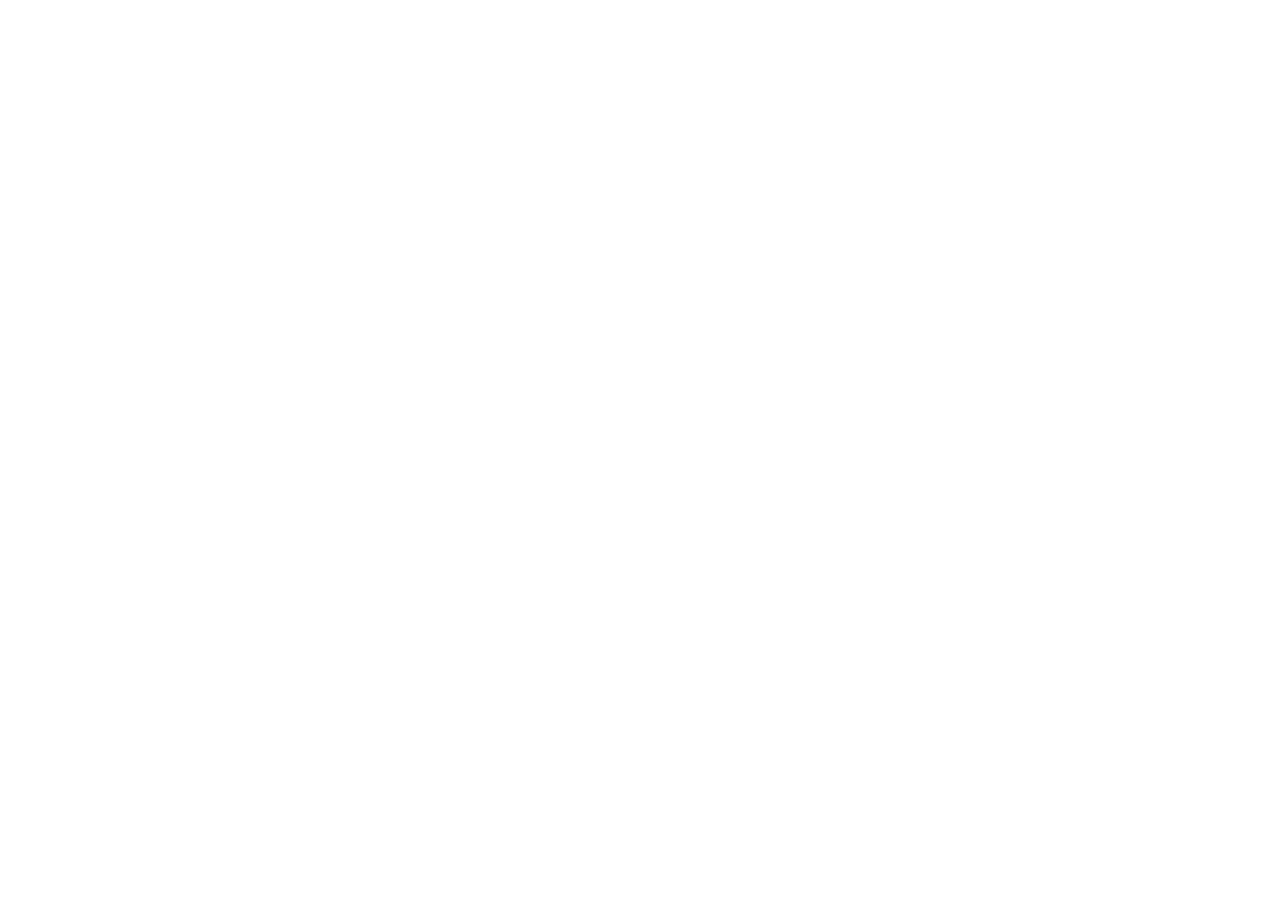
==== www/index.html @ a40c52a2 "Daily Commit" ====
<!DOCTYPE html>
<html>

<head>
    <meta charset="utf-8">
    <meta name="viewport" content="initial-scale=1, maximum-scale=1, user-scalable=no, width=device-width">
    <title></title>


    <!-- compiled css output -->
    <link href="css/ionic.app.css" rel="stylesheet">

    <!-- ionic/angularjs js -->
    <script src="lib/jquery/dist/jquery.min.js"></script>
    <script src="lib/ionic/js/ionic.bundle.js"></script>
    <script src="lib/underscore/underscore-min.js"></script>
    <script src="lib/sprintf/dist/sprintf.min.js"></script>

    <!-- cordova script (this will be a 404 during development) -->
    <script src="lib/ngCordova/dist/ng-cordova.min.js"></script>
    <script src="cordova.js"></script>

    <!-- your app's js -->
    <script src="js/app.js"></script>
    <script src="js/controller/controller.js"></script>
    <script src="js/controller/ControllerBase.js"></script>
    <script src="js/controller/AppCtrl.js"></script>
    <script src="js/controller/content/AboutUsCtrl.js"></script>
    <script src="js/controller/content/CalculatorLoanCtrl.js"></script>
    <script src="js/controller/content/ConstructionProjectsCtrl.js"></script>
    <script src="js/controller/content/EventsCtrl.js"></script>
    <script src="js/controller/content/ProfileCtrl.js"></script>
    <script src="js/controller/content/PurchasedPropertiesCtrl.js"></script>
    <script src="js/controller/content/VouchersCtrl.js"></script>
    <script src="js/controller/content/WhatsNewCtrl.js"></script>
    <script src="js/config/config.js"></script>
    <script src="js/config/route.js"></script>
    <script src="js/service/service.js"></script>
    <script src="js/service/u.js"></script>
    <script src="js/service/api.js"></script>
    <script src="js/service/apiPrivateAppStore.js"></script>
    <script src="js/service/localStorage.js"></script>
    <script src="js/service/popup.js"></script>
    <script src="js/value.js"></script>
</head>

<body ng-app="app">
    <ion-nav-view></ion-nav-view>
</body>

</html>
---- www/css/ionic.app.css ----
@charset "UTF-8";
/*
To customize the look and feel of Ionic, you can override the variables
in ionic's _variables.scss file.

For example, you might change some of the default colors:

$light:                           #fff !default;
$stable:                          #f8f8f8 !default;
$positive:                        #387ef5 !default;
$calm:                            #11c1f3 !default;
$balanced:                        #33cd5f !default;
$energized:                       #ffc900 !default;
$assertive:                       #ef473a !default;
$royal:                           #886aea !default;
$dark:                            #444 !default;
*/
/*!
  Ionicons, v2.0.1
  Created by Ben Sperry for the Ionic Framework, http://ionicons.com/
  https://twitter.com/benjsperry  https://twitter.com/ionicframework
  MIT License: https://github.com/driftyco/ionicons

  Android-style icons originally built by Google’s
  Material Design Icons: https://github.com/google/material-design-icons
  used under CC BY http://creativecommons.org/licenses/by/4.0/
  Modified icons to fit ionicon’s grid from original.
*/
@font-face {
  font-family: "Ionicons";
  src: url("../lib/ionic/fonts/ionicons.eot?v=2.0.1");
  src: url("../lib/ionic/fonts/ionicons.eot?v=2.0.1#iefix") format("embedded-opentype"), url("../lib/ionic/fonts/ionicons.ttf?v=2.0.1") format("truetype"), url("../lib/ionic/fonts/ionicons.woff?v=2.0.1") format("woff"), url("../lib/ionic/fonts/ionicons.woff") format("woff"), url("../lib/ionic/fonts/ionicons.svg?v=2.0.1#Ionicons") format("svg");
  font-weight: normal;
  font-style: normal; }

.ion, .ionicons,
.ion-alert:before,
.ion-alert-circled:before,
.ion-android-add:before,
.ion-android-add-circle:before,
.ion-android-alarm-clock:before,
.ion-android-alert:before,
.ion-android-apps:before,
.ion-android-archive:before,
.ion-android-arrow-back:before,
.ion-android-arrow-down:before,
.ion-android-arrow-dropdown:before,
.ion-android-arrow-dropdown-circle:before,
.ion-android-arrow-dropleft:before,
.ion-android-arrow-dropleft-circle:before,
.ion-android-arrow-dropright:before,
.ion-android-arrow-dropright-circle:before,
.ion-android-arrow-dropup:before,
.ion-android-arrow-dropup-circle:before,
.ion-android-arrow-forward:before,
.ion-android-arrow-up:before,
.ion-android-attach:before,
.ion-android-bar:before,
.ion-android-bicycle:before,
.ion-android-boat:before,
.ion-android-bookmark:before,
.ion-android-bulb:before,
.ion-android-bus:before,
.ion-android-calendar:before,
.ion-android-call:before,
.ion-android-camera:before,
.ion-android-cancel:before,
.ion-android-car:before,
.ion-android-cart:before,
.ion-android-chat:before,
.ion-android-checkbox:before,
.ion-android-checkbox-blank:before,
.ion-android-checkbox-outline:before,
.ion-android-checkbox-outline-blank:before,
.ion-android-checkmark-circle:before,
.ion-android-clipboard:before,
.ion-android-close:before,
.ion-android-cloud:before,
.ion-android-cloud-circle:before,
.ion-android-cloud-done:before,
.ion-android-cloud-outline:before,
.ion-android-color-palette:before,
.ion-android-compass:before,
.ion-android-contact:before,
.ion-android-contacts:before,
.ion-android-contract:before,
.ion-android-create:before,
.ion-android-delete:before,
.ion-android-desktop:before,
.ion-android-document:before,
.ion-android-done:before,
.ion-android-done-all:before,
.ion-android-download:before,
.ion-android-drafts:before,
.ion-android-exit:before,
.ion-android-expand:before,
.ion-android-favorite:before,
.ion-android-favorite-outline:before,
.ion-android-film:before,
.ion-android-folder:before,
.ion-android-folder-open:before,
.ion-android-funnel:before,
.ion-android-globe:before,
.ion-android-hand:before,
.ion-android-hangout:before,
.ion-android-happy:before,
.ion-android-home:before,
.ion-android-image:before,
.ion-android-laptop:before,
.ion-android-list:before,
.ion-android-locate:before,
.ion-android-lock:before,
.ion-android-mail:before,
.ion-android-map:before,
.ion-android-menu:before,
.ion-android-microphone:before,
.ion-android-microphone-off:before,
.ion-android-more-horizontal:before,
.ion-android-more-vertical:before,
.ion-android-navigate:before,
.ion-android-notifications:before,
.ion-android-notifications-none:before,
.ion-android-notifications-off:before,
.ion-android-open:before,
.ion-android-options:before,
.ion-android-people:before,
.ion-android-person:before,
.ion-android-person-add:before,
.ion-android-phone-landscape:before,
.ion-android-phone-portrait:before,
.ion-android-pin:before,
.ion-android-plane:before,
.ion-android-playstore:before,
.ion-android-print:before,
.ion-android-radio-button-off:before,
.ion-android-radio-button-on:before,
.ion-android-refresh:before,
.ion-android-remove:before,
.ion-android-remove-circle:before,
.ion-android-restaurant:before,
.ion-android-sad:before,
.ion-android-search:before,
.ion-android-send:before,
.ion-android-settings:before,
.ion-android-share:before,
.ion-android-share-alt:before,
.ion-android-star:before,
.ion-android-star-half:before,
.ion-android-star-outline:before,
.ion-android-stopwatch:before,
.ion-android-subway:before,
.ion-android-sunny:before,
.ion-android-sync:before,
.ion-android-textsms:before,
.ion-android-time:before,
.ion-android-train:before,
.ion-android-unlock:before,
.ion-android-upload:before,
.ion-android-volume-down:before,
.ion-android-volume-mute:before,
.ion-android-volume-off:before,
.ion-android-volume-up:before,
.ion-android-walk:before,
.ion-android-warning:before,
.ion-android-watch:before,
.ion-android-wifi:before,
.ion-aperture:before,
.ion-archive:before,
.ion-arrow-down-a:before,
.ion-arrow-down-b:before,
.ion-arrow-down-c:before,
.ion-arrow-expand:before,
.ion-arrow-graph-down-left:before,
.ion-arrow-graph-down-right:before,
.ion-arrow-graph-up-left:before,
.ion-arrow-graph-up-right:before,
.ion-arrow-left-a:before,
.ion-arrow-left-b:before,
.ion-arrow-left-c:before,
.ion-arrow-move:before,
.ion-arrow-resize:before,
.ion-arrow-return-left:before,
.ion-arrow-return-right:before,
.ion-arrow-right-a:before,
.ion-arrow-right-b:before,
.ion-arrow-right-c:before,
.ion-arrow-shrink:before,
.ion-arrow-swap:before,
.ion-arrow-up-a:before,
.ion-arrow-up-b:before,
.ion-arrow-up-c:before,
.ion-asterisk:before,
.ion-at:before,
.ion-backspace:before,
.ion-backspace-outline:before,
.ion-bag:before,
.ion-battery-charging:before,
.ion-battery-empty:before,
.ion-battery-full:before,
.ion-battery-half:before,
.ion-battery-low:before,
.ion-beaker:before,
.ion-beer:before,
.ion-bluetooth:before,
.ion-bonfire:before,
.ion-bookmark:before,
.ion-bowtie:before,
.ion-briefcase:before,
.ion-bug:before,
.ion-calculator:before,
.ion-calendar:before,
.ion-camera:before,
.ion-card:before,
.ion-cash:before,
.ion-chatbox:before,
.ion-chatbox-working:before,
.ion-chatboxes:before,
.ion-chatbubble:before,
.ion-chatbubble-working:before,
.ion-chatbubbles:before,
.ion-checkmark:before,
.ion-checkmark-circled:before,
.ion-checkmark-round:before,
.ion-chevron-down:before,
.ion-chevron-left:before,
.ion-chevron-right:before,
.ion-chevron-up:before,
.ion-clipboard:before,
.ion-clock:before,
.ion-close:before,
.ion-close-circled:before,
.ion-close-round:before,
.ion-closed-captioning:before,
.ion-cloud:before,
.ion-code:before,
.ion-code-download:before,
.ion-code-working:before,
.ion-coffee:before,
.ion-compass:before,
.ion-compose:before,
.ion-connection-bars:before,
.ion-contrast:before,
.ion-crop:before,
.ion-cube:before,
.ion-disc:before,
.ion-document:before,
.ion-document-text:before,
.ion-drag:before,
.ion-earth:before,
.ion-easel:before,
.ion-edit:before,
.ion-egg:before,
.ion-eject:before,
.ion-email:before,
.ion-email-unread:before,
.ion-erlenmeyer-flask:before,
.ion-erlenmeyer-flask-bubbles:before,
.ion-eye:before,
.ion-eye-disabled:before,
.ion-female:before,
.ion-filing:before,
.ion-film-marker:before,
.ion-fireball:before,
.ion-flag:before,
.ion-flame:before,
.ion-flash:before,
.ion-flash-off:before,
.ion-folder:before,
.ion-fork:before,
.ion-fork-repo:before,
.ion-forward:before,
.ion-funnel:before,
.ion-gear-a:before,
.ion-gear-b:before,
.ion-grid:before,
.ion-hammer:before,
.ion-happy:before,
.ion-happy-outline:before,
.ion-headphone:before,
.ion-heart:before,
.ion-heart-broken:before,
.ion-help:before,
.ion-help-buoy:before,
.ion-help-circled:before,
.ion-home:before,
.ion-icecream:before,
.ion-image:before,
.ion-images:before,
.ion-information:before,
.ion-information-circled:before,
.ion-ionic:before,
.ion-ios-alarm:before,
.ion-ios-alarm-outline:before,
.ion-ios-albums:before,
.ion-ios-albums-outline:before,
.ion-ios-americanfootball:before,
.ion-ios-americanfootball-outline:before,
.ion-ios-analytics:before,
.ion-ios-analytics-outline:before,
.ion-ios-arrow-back:before,
.ion-ios-arrow-down:before,
.ion-ios-arrow-forward:before,
.ion-ios-arrow-left:before,
.ion-ios-arrow-right:before,
.ion-ios-arrow-thin-down:before,
.ion-ios-arrow-thin-left:before,
.ion-ios-arrow-thin-right:before,
.ion-ios-arrow-thin-up:before,
.ion-ios-arrow-up:before,
.ion-ios-at:before,
.ion-ios-at-outline:before,
.ion-ios-barcode:before,
.ion-ios-barcode-outline:before,
.ion-ios-baseball:before,
.ion-ios-baseball-outline:before,
.ion-ios-basketball:before,
.ion-ios-basketball-outline:before,
.ion-ios-bell:before,
.ion-ios-bell-outline:before,
.ion-ios-body:before,
.ion-ios-body-outline:before,
.ion-ios-bolt:before,
.ion-ios-bolt-outline:before,
.ion-ios-book:before,
.ion-ios-book-outline:before,
.ion-ios-bookmarks:before,
.ion-ios-bookmarks-outline:before,
.ion-ios-box:before,
.ion-ios-box-outline:before,
.ion-ios-briefcase:before,
.ion-ios-briefcase-outline:before,
.ion-ios-browsers:before,
.ion-ios-browsers-outline:before,
.ion-ios-calculator:before,
.ion-ios-calculator-outline:before,
.ion-ios-calendar:before,
.ion-ios-calendar-outline:before,
.ion-ios-camera:before,
.ion-ios-camera-outline:before,
.ion-ios-cart:before,
.ion-ios-cart-outline:before,
.ion-ios-chatboxes:before,
.ion-ios-chatboxes-outline:before,
.ion-ios-chatbubble:before,
.ion-ios-chatbubble-outline:before,
.ion-ios-checkmark:before,
.ion-ios-checkmark-empty:before,
.ion-ios-checkmark-outline:before,
.ion-ios-circle-filled:before,
.ion-ios-circle-outline:before,
.ion-ios-clock:before,
.ion-ios-clock-outline:before,
.ion-ios-close:before,
.ion-ios-close-empty:before,
.ion-ios-close-outline:before,
.ion-ios-cloud:before,
.ion-ios-cloud-download:before,
.ion-ios-cloud-download-outline:before,
.ion-ios-cloud-outline:before,
.ion-ios-cloud-upload:before,
.ion-ios-cloud-upload-outline:before,
.ion-ios-cloudy:before,
.ion-ios-cloudy-night:before,
.ion-ios-cloudy-night-outline:before,
.ion-ios-cloudy-outline:before,
.ion-ios-cog:before,
.ion-ios-cog-outline:before,
.ion-ios-color-filter:before,
.ion-ios-color-filter-outline:before,
.ion-ios-color-wand:before,
.ion-ios-color-wand-outline:before,
.ion-ios-compose:before,
.ion-ios-compose-outline:before,
.ion-ios-contact:before,
.ion-ios-contact-outline:before,
.ion-ios-copy:before,
.ion-ios-copy-outline:before,
.ion-ios-crop:before,
.ion-ios-crop-strong:before,
.ion-ios-download:before,
.ion-ios-download-outline:before,
.ion-ios-drag:before,
.ion-ios-email:before,
.ion-ios-email-outline:before,
.ion-ios-eye:before,
.ion-ios-eye-outline:before,
.ion-ios-fastforward:before,
.ion-ios-fastforward-outline:before,
.ion-ios-filing:before,
.ion-ios-filing-outline:before,
.ion-ios-film:before,
.ion-ios-film-outline:before,
.ion-ios-flag:before,
.ion-ios-flag-outline:before,
.ion-ios-flame:before,
.ion-ios-flame-outline:before,
.ion-ios-flask:before,
.ion-ios-flask-outline:before,
.ion-ios-flower:before,
.ion-ios-flower-outline:before,
.ion-ios-folder:before,
.ion-ios-folder-outline:before,
.ion-ios-football:before,
.ion-ios-football-outline:before,
.ion-ios-game-controller-a:before,
.ion-ios-game-controller-a-outline:before,
.ion-ios-game-controller-b:before,
.ion-ios-game-controller-b-outline:before,
.ion-ios-gear:before,
.ion-ios-gear-outline:before,
.ion-ios-glasses:before,
.ion-ios-glasses-outline:before,
.ion-ios-grid-view:before,
.ion-ios-grid-view-outline:before,
.ion-ios-heart:before,
.ion-ios-heart-outline:before,
.ion-ios-help:before,
.ion-ios-help-empty:before,
.ion-ios-help-outline:before,
.ion-ios-home:before,
.ion-ios-home-outline:before,
.ion-ios-infinite:before,
.ion-ios-infinite-outline:before,
.ion-ios-information:before,
.ion-ios-information-empty:before,
.ion-ios-information-outline:before,
.ion-ios-ionic-outline:before,
.ion-ios-keypad:before,
.ion-ios-keypad-outline:before,
.ion-ios-lightbulb:before,
.ion-ios-lightbulb-outline:before,
.ion-ios-list:before,
.ion-ios-list-outline:before,
.ion-ios-location:before,
.ion-ios-location-outline:before,
.ion-ios-locked:before,
.ion-ios-locked-outline:before,
.ion-ios-loop:before,
.ion-ios-loop-strong:before,
.ion-ios-medical:before,
.ion-ios-medical-outline:before,
.ion-ios-medkit:before,
.ion-ios-medkit-outline:before,
.ion-ios-mic:before,
.ion-ios-mic-off:before,
.ion-ios-mic-outline:before,
.ion-ios-minus:before,
.ion-ios-minus-empty:before,
.ion-ios-minus-outline:before,
.ion-ios-monitor:before,
.ion-ios-monitor-outline:before,
.ion-ios-moon:before,
.ion-ios-moon-outline:before,
.ion-ios-more:before,
.ion-ios-more-outline:before,
.ion-ios-musical-note:before,
.ion-ios-musical-notes:before,
.ion-ios-navigate:before,
.ion-ios-navigate-outline:before,
.ion-ios-nutrition:before,
.ion-ios-nutrition-outline:before,
.ion-ios-paper:before,
.ion-ios-paper-outline:before,
.ion-ios-paperplane:before,
.ion-ios-paperplane-outline:before,
.ion-ios-partlysunny:before,
.ion-ios-partlysunny-outline:before,
.ion-ios-pause:before,
.ion-ios-pause-outline:before,
.ion-ios-paw:before,
.ion-ios-paw-outline:before,
.ion-ios-people:before,
.ion-ios-people-outline:before,
.ion-ios-person:before,
.ion-ios-person-outline:before,
.ion-ios-personadd:before,
.ion-ios-personadd-outline:before,
.ion-ios-photos:before,
.ion-ios-photos-outline:before,
.ion-ios-pie:before,
.ion-ios-pie-outline:before,
.ion-ios-pint:before,
.ion-ios-pint-outline:before,
.ion-ios-play:before,
.ion-ios-play-outline:before,
.ion-ios-plus:before,
.ion-ios-plus-empty:before,
.ion-ios-plus-outline:before,
.ion-ios-pricetag:before,
.ion-ios-pricetag-outline:before,
.ion-ios-pricetags:before,
.ion-ios-pricetags-outline:before,
.ion-ios-printer:before,
.ion-ios-printer-outline:before,
.ion-ios-pulse:before,
.ion-ios-pulse-strong:before,
.ion-ios-rainy:before,
.ion-ios-rainy-outline:before,
.ion-ios-recording:before,
.ion-ios-recording-outline:before,
.ion-ios-redo:before,
.ion-ios-redo-outline:before,
.ion-ios-refresh:before,
.ion-ios-refresh-empty:before,
.ion-ios-refresh-outline:before,
.ion-ios-reload:before,
.ion-ios-reverse-camera:before,
.ion-ios-reverse-camera-outline:before,
.ion-ios-rewind:before,
.ion-ios-rewind-outline:before,
.ion-ios-rose:before,
.ion-ios-rose-outline:before,
.ion-ios-search:before,
.ion-ios-search-strong:before,
.ion-ios-settings:before,
.ion-ios-settings-strong:before,
.ion-ios-shuffle:before,
.ion-ios-shuffle-strong:before,
.ion-ios-skipbackward:before,
.ion-ios-skipbackward-outline:before,
.ion-ios-skipforward:before,
.ion-ios-skipforward-outline:before,
.ion-ios-snowy:before,
.ion-ios-speedometer:before,
.ion-ios-speedometer-outline:before,
.ion-ios-star:before,
.ion-ios-star-half:before,
.ion-ios-star-outline:before,
.ion-ios-stopwatch:before,
.ion-ios-stopwatch-outline:before,
.ion-ios-sunny:before,
.ion-ios-sunny-outline:before,
.ion-ios-telephone:before,
.ion-ios-telephone-outline:before,
.ion-ios-tennisball:before,
.ion-ios-tennisball-outline:before,
.ion-ios-thunderstorm:before,
.ion-ios-thunderstorm-outline:before,
.ion-ios-time:before,
.ion-ios-time-outline:before,
.ion-ios-timer:before,
.ion-ios-timer-outline:before,
.ion-ios-toggle:before,
.ion-ios-toggle-outline:before,
.ion-ios-trash:before,
.ion-ios-trash-outline:before,
.ion-ios-undo:before,
.ion-ios-undo-outline:before,
.ion-ios-unlocked:before,
.ion-ios-unlocked-outline:before,
.ion-ios-upload:before,
.ion-ios-upload-outline:before,
.ion-ios-videocam:before,
.ion-ios-videocam-outline:before,
.ion-ios-volume-high:before,
.ion-ios-volume-low:before,
.ion-ios-wineglass:before,
.ion-ios-wineglass-outline:before,
.ion-ios-world:before,
.ion-ios-world-outline:before,
.ion-ipad:before,
.ion-iphone:before,
.ion-ipod:before,
.ion-jet:before,
.ion-key:before,
.ion-knife:before,
.ion-laptop:before,
.ion-leaf:before,
.ion-levels:before,
.ion-lightbulb:before,
.ion-link:before,
.ion-load-a:before,
.ion-load-b:before,
.ion-load-c:before,
.ion-load-d:before,
.ion-location:before,
.ion-lock-combination:before,
.ion-locked:before,
.ion-log-in:before,
.ion-log-out:before,
.ion-loop:before,
.ion-magnet:before,
.ion-male:before,
.ion-man:before,
.ion-map:before,
.ion-medkit:before,
.ion-merge:before,
.ion-mic-a:before,
.ion-mic-b:before,
.ion-mic-c:before,
.ion-minus:before,
.ion-minus-circled:before,
.ion-minus-round:before,
.ion-model-s:before,
.ion-monitor:before,
.ion-more:before,
.ion-mouse:before,
.ion-music-note:before,
.ion-navicon:before,
.ion-navicon-round:before,
.ion-navigate:before,
.ion-network:before,
.ion-no-smoking:before,
.ion-nuclear:before,
.ion-outlet:before,
.ion-paintbrush:before,
.ion-paintbucket:before,
.ion-paper-airplane:before,
.ion-paperclip:before,
.ion-pause:before,
.ion-person:before,
.ion-person-add:before,
.ion-person-stalker:before,
.ion-pie-graph:before,
.ion-pin:before,
.ion-pinpoint:before,
.ion-pizza:before,
.ion-plane:before,
.ion-planet:before,
.ion-play:before,
.ion-playstation:before,
.ion-plus:before,
.ion-plus-circled:before,
.ion-plus-round:before,
.ion-podium:before,
.ion-pound:before,
.ion-power:before,
.ion-pricetag:before,
.ion-pricetags:before,
.ion-printer:before,
.ion-pull-request:before,
.ion-qr-scanner:before,
.ion-quote:before,
.ion-radio-waves:before,
.ion-record:before,
.ion-refresh:before,
.ion-reply:before,
.ion-reply-all:before,
.ion-ribbon-a:before,
.ion-ribbon-b:before,
.ion-sad:before,
.ion-sad-outline:before,
.ion-scissors:before,
.ion-search:before,
.ion-settings:before,
.ion-share:before,
.ion-shuffle:before,
.ion-skip-backward:before,
.ion-skip-forward:before,
.ion-social-android:before,
.ion-social-android-outline:before,
.ion-social-angular:before,
.ion-social-angular-outline:before,
.ion-social-apple:before,
.ion-social-apple-outline:before,
.ion-social-bitcoin:before,
.ion-social-bitcoin-outline:before,
.ion-social-buffer:before,
.ion-social-buffer-outline:before,
.ion-social-chrome:before,
.ion-social-chrome-outline:before,
.ion-social-codepen:before,
.ion-social-codepen-outline:before,
.ion-social-css3:before,
.ion-social-css3-outline:before,
.ion-social-designernews:before,
.ion-social-designernews-outline:before,
.ion-social-dribbble:before,
.ion-social-dribbble-outline:before,
.ion-social-dropbox:before,
.ion-social-dropbox-outline:before,
.ion-social-euro:before,
.ion-social-euro-outline:before,
.ion-social-facebook:before,
.ion-social-facebook-outline:before,
.ion-social-foursquare:before,
.ion-social-foursquare-outline:before,
.ion-social-freebsd-devil:before,
.ion-social-github:before,
.ion-social-github-outline:before,
.ion-social-google:before,
.ion-social-google-outline:before,
.ion-social-googleplus:before,
.ion-social-googleplus-outline:before,
.ion-social-hackernews:before,
.ion-social-hackernews-outline:before,
.ion-social-html5:before,
.ion-social-html5-outline:before,
.ion-social-instagram:before,
.ion-social-instagram-outline:before,
.ion-social-javascript:before,
.ion-social-javascript-outline:before,
.ion-social-linkedin:before,
.ion-social-linkedin-outline:before,
.ion-social-markdown:before,
.ion-social-nodejs:before,
.ion-social-octocat:before,
.ion-social-pinterest:before,
.ion-social-pinterest-outline:before,
.ion-social-python:before,
.ion-social-reddit:before,
.ion-social-reddit-outline:before,
.ion-social-rss:before,
.ion-social-rss-outline:before,
.ion-social-sass:before,
.ion-social-skype:before,
.ion-social-skype-outline:before,
.ion-social-snapchat:before,
.ion-social-snapchat-outline:before,
.ion-social-tumblr:before,
.ion-social-tumblr-outline:before,
.ion-social-tux:before,
.ion-social-twitch:before,
.ion-social-twitch-outline:before,
.ion-social-twitter:before,
.ion-social-twitter-outline:before,
.ion-social-usd:before,
.ion-social-usd-outline:before,
.ion-social-vimeo:before,
.ion-social-vimeo-outline:before,
.ion-social-whatsapp:before,
.ion-social-whatsapp-outline:before,
.ion-social-windows:before,
.ion-social-windows-outline:before,
.ion-social-wordpress:before,
.ion-social-wordpress-outline:before,
.ion-social-yahoo:before,
.ion-social-yahoo-outline:before,
.ion-social-yen:before,
.ion-social-yen-outline:before,
.ion-social-youtube:before,
.ion-social-youtube-outline:before,
.ion-soup-can:before,
.ion-soup-can-outline:before,
.ion-speakerphone:before,
.ion-speedometer:before,
.ion-spoon:before,
.ion-star:before,
.ion-stats-bars:before,
.ion-steam:before,
.ion-stop:before,
.ion-thermometer:before,
.ion-thumbsdown:before,
.ion-thumbsup:before,
.ion-toggle:before,
.ion-toggle-filled:before,
.ion-transgender:before,
.ion-trash-a:before,
.ion-trash-b:before,
.ion-trophy:before,
.ion-tshirt:before,
.ion-tshirt-outline:before,
.ion-umbrella:before,
.ion-university:before,
.ion-unlocked:before,
.ion-upload:before,
.ion-usb:before,
.ion-videocamera:before,
.ion-volume-high:before,
.ion-volume-low:before,
.ion-volume-medium:before,
.ion-volume-mute:before,
.ion-wand:before,
.ion-waterdrop:before,
.ion-wifi:before,
.ion-wineglass:before,
.ion-woman:before,
.ion-wrench:before,
.ion-xbox:before {
  display: inline-block;
  font-family: "Ionicons";
  speak: none;
  font-style: normal;
  font-weight: normal;
  font-variant: normal;
  text-transform: none;
  text-rendering: auto;
  line-height: 1;
  -webkit-font-smoothing: antialiased;
  -moz-osx-font-smoothing: grayscale; }

.ion-alert:before {
  content: ""; }

.ion-alert-circled:before {
  content: ""; }

.ion-android-add:before {
  content: ""; }

.ion-android-add-circle:before {
  content: ""; }

.ion-android-alarm-clock:before {
  content: ""; }

.ion-android-alert:before {
  content: ""; }

.ion-android-apps:before {
  content: ""; }

.ion-android-archive:before {
  content: ""; }

.ion-android-arrow-back:before {
  content: ""; }

.ion-android-arrow-down:before {
  content: ""; }

.ion-android-arrow-dropdown:before {
  content: ""; }

.ion-android-arrow-dropdown-circle:before {
  content: ""; }

.ion-android-arrow-dropleft:before {
  content: ""; }

.ion-android-arrow-dropleft-circle:before {
  content: ""; }

.ion-android-arrow-dropright:before {
  content: ""; }

.ion-android-arrow-dropright-circle:before {
  content: ""; }

.ion-android-arrow-dropup:before {
  content: ""; }

.ion-android-arrow-dropup-circle:before {
  content: ""; }

.ion-android-arrow-forward:before {
  content: ""; }

.ion-android-arrow-up:before {
  content: ""; }

.ion-android-attach:before {
  content: ""; }

.ion-android-bar:before {
  content: ""; }

.ion-android-bicycle:before {
  content: ""; }

.ion-android-boat:before {
  content: ""; }

.ion-android-bookmark:before {
  content: ""; }

.ion-android-bulb:before {
  content: ""; }

.ion-android-bus:before {
  content: ""; }

.ion-android-calendar:before {
  content: ""; }

.ion-android-call:before {
  content: ""; }

.ion-android-camera:before {
  content: ""; }

.ion-android-cancel:before {
  content: ""; }

.ion-android-car:before {
  content: ""; }

.ion-android-cart:before {
  content: ""; }

.ion-android-chat:before {
  content: ""; }

.ion-android-checkbox:before {
  content: ""; }

.ion-android-checkbox-blank:before {
  content: ""; }

.ion-android-checkbox-outline:before {
  content: ""; }

.ion-android-checkbox-outline-blank:before {
  content: ""; }

.ion-android-checkmark-circle:before {
  content: ""; }

.ion-android-clipboard:before {
  content: ""; }

.ion-android-close:before {
  content: ""; }

.ion-android-cloud:before {
  content: ""; }

.ion-android-cloud-circle:before {
  content: ""; }

.ion-android-cloud-done:before {
  content: ""; }

.ion-android-cloud-outline:before {
  content: ""; }

.ion-android-color-palette:before {
  content: ""; }

.ion-android-compass:before {
  content: ""; }

.ion-android-contact:before {
  content: ""; }

.ion-android-contacts:before {
  content: ""; }

.ion-android-contract:before {
  content: ""; }

.ion-android-create:before {
  content: ""; }

.ion-android-delete:before {
  content: ""; }

.ion-android-desktop:before {
  content: ""; }

.ion-android-document:before {
  content: ""; }

.ion-android-done:before {
  content: ""; }

.ion-android-done-all:before {
  content: ""; }

.ion-android-download:before {
  content: ""; }

.ion-android-drafts:before {
  content: ""; }

.ion-android-exit:before {
  content: ""; }

.ion-android-expand:before {
  content: ""; }

.ion-android-favorite:before {
  content: ""; }

.ion-android-favorite-outline:before {
  content: ""; }

.ion-android-film:before {
  content: ""; }

.ion-android-folder:before {
  content: ""; }

.ion-android-folder-open:before {
  content: ""; }

.ion-android-funnel:before {
  content: ""; }

.ion-android-globe:before {
  content: ""; }

.ion-android-hand:before {
  content: ""; }

.ion-android-hangout:before {
  content: ""; }

.ion-android-happy:before {
  content: ""; }

.ion-android-home:before {
  content: ""; }

.ion-android-image:before {
  content: ""; }

.ion-android-laptop:before {
  content: ""; }

.ion-android-list:before {
  content: ""; }

.ion-android-locate:before {
  content: ""; }

.ion-android-lock:before {
  content: ""; }

.ion-android-mail:before {
  content: ""; }

.ion-android-map:before {
  content: ""; }

.ion-android-menu:before {
  content: ""; }

.ion-android-microphone:before {
  content: ""; }

.ion-android-microphone-off:before {
  content: ""; }

.ion-android-more-horizontal:before {
  content: ""; }

.ion-android-more-vertical:before {
  content: ""; }

.ion-android-navigate:before {
  content: ""; }

.ion-android-notifications:before {
  content: ""; }

.ion-android-notifications-none:before {
  content: ""; }

.ion-android-notifications-off:before {
  content: ""; }

.ion-android-open:before {
  content: ""; }

.ion-android-options:before {
  content: ""; }

.ion-android-people:before {
  content: ""; }

.ion-android-person:before {
  content: ""; }

.ion-android-person-add:before {
  content: ""; }

.ion-android-phone-landscape:before {
  content: ""; }

.ion-android-phone-portrait:before {
  content: ""; }

.ion-android-pin:before {
  content: ""; }

.ion-android-plane:before {
  content: ""; }

.ion-android-playstore:before {
  content: ""; }

.ion-android-print:before {
  content: ""; }

.ion-android-radio-button-off:before {
  content: ""; }

.ion-android-radio-button-on:before {
  content: ""; }

.ion-android-refresh:before {
  content: ""; }

.ion-android-remove:before {
  content: ""; }

.ion-android-remove-circle:before {
  content: ""; }

.ion-android-restaurant:before {
  content: ""; }

.ion-android-sad:before {
  content: ""; }

.ion-android-search:before {
  content: ""; }

.ion-android-send:before {
  content: ""; }

.ion-android-settings:before {
  content: ""; }

.ion-android-share:before {
  content: ""; }

.ion-android-share-alt:before {
  content: ""; }

.ion-android-star:before {
  content: ""; }

.ion-android-star-half:before {
  content: ""; }

.ion-android-star-outline:before {
  content: ""; }

.ion-android-stopwatch:before {
  content: ""; }

.ion-android-subway:before {
  content: ""; }

.ion-android-sunny:before {
  content: ""; }

.ion-android-sync:before {
  content: ""; }

.ion-android-textsms:before {
  content: ""; }

.ion-android-time:before {
  content: ""; }

.ion-android-train:before {
  content: ""; }

.ion-android-unlock:before {
  content: ""; }

.ion-android-upload:before {
  content: ""; }

.ion-android-volume-down:before {
  content: ""; }

.ion-android-volume-mute:before {
  content: ""; }

.ion-android-volume-off:before {
  content: ""; }

.ion-android-volume-up:before {
  content: ""; }

.ion-android-walk:before {
  content: ""; }

.ion-android-warning:before {
  content: ""; }

.ion-android-watch:before {
  content: ""; }

.ion-android-wifi:before {
  content: ""; }

.ion-aperture:before {
  content: ""; }

.ion-archive:before {
  content: ""; }

.ion-arrow-down-a:before {
  content: ""; }

.ion-arrow-down-b:before {
  content: ""; }

.ion-arrow-down-c:before {
  content: ""; }

.ion-arrow-expand:before {
  content: ""; }

.ion-arrow-graph-down-left:before {
  content: ""; }

.ion-arrow-graph-down-right:before {
  content: ""; }

.ion-arrow-graph-up-left:before {
  content: ""; }

.ion-arrow-graph-up-right:before {
  content: ""; }

.ion-arrow-left-a:before {
  content: ""; }

.ion-arrow-left-b:before {
  content: ""; }

.ion-arrow-left-c:before {
  content: ""; }

.ion-arrow-move:before {
  content: ""; }

.ion-arrow-resize:before {
  content: ""; }

.ion-arrow-return-left:before {
  content: ""; }

.ion-arrow-return-right:before {
  content: ""; }

.ion-arrow-right-a:before {
  content: ""; }

.ion-arrow-right-b:before {
  content: ""; }

.ion-arrow-right-c:before {
  content: ""; }

.ion-arrow-shrink:before {
  content: ""; }

.ion-arrow-swap:before {
  content: ""; }

.ion-arrow-up-a:before {
  content: ""; }

.ion-arrow-up-b:before {
  content: ""; }

.ion-arrow-up-c:before {
  content: ""; }

.ion-asterisk:before {
  content: ""; }

.ion-at:before {
  content: ""; }

.ion-backspace:before {
  content: ""; }

.ion-backspace-outline:before {
  content: ""; }

.ion-bag:before {
  content: ""; }

.ion-battery-charging:before {
  content: ""; }

.ion-battery-empty:before {
  content: ""; }

.ion-battery-full:before {
  content: ""; }

.ion-battery-half:before {
  content: ""; }

.ion-battery-low:before {
  content: ""; }

.ion-beaker:before {
  content: ""; }

.ion-beer:before {
  content: ""; }

.ion-bluetooth:before {
  content: ""; }

.ion-bonfire:before {
  content: ""; }

.ion-bookmark:before {
  content: ""; }

.ion-bowtie:before {
  content: ""; }

.ion-briefcase:before {
  content: ""; }

.ion-bug:before {
  content: ""; }

.ion-calculator:before {
  content: ""; }

.ion-calendar:before {
  content: ""; }

.ion-camera:before {
  content: ""; }

.ion-card:before {
  content: ""; }

.ion-cash:before {
  content: ""; }

.ion-chatbox:before {
  content: ""; }

.ion-chatbox-working:before {
  content: ""; }

.ion-chatboxes:before {
  content: ""; }

.ion-chatbubble:before {
  content: ""; }

.ion-chatbubble-working:before {
  content: ""; }

.ion-chatbubbles:before {
  content: ""; }

.ion-checkmark:before {
  content: ""; }

.ion-checkmark-circled:before {
  content: ""; }

.ion-checkmark-round:before {
  content: ""; }

.ion-chevron-down:before {
  content: ""; }

.ion-chevron-left:before {
  content: ""; }

.ion-chevron-right:before {
  content: ""; }

.ion-chevron-up:before {
  content: ""; }

.ion-clipboard:before {
  content: ""; }

.ion-clock:before {
  content: ""; }

.ion-close:before {
  content: ""; }

.ion-close-circled:before {
  content: ""; }

.ion-close-round:before {
  content: ""; }

.ion-closed-captioning:before {
  content: ""; }

.ion-cloud:before {
  content: ""; }

.ion-code:before {
  content: ""; }

.ion-code-download:before {
  content: ""; }

.ion-code-working:before {
  content: ""; }

.ion-coffee:before {
  content: ""; }

.ion-compass:before {
  content: ""; }

.ion-compose:before {
  content: ""; }

.ion-connection-bars:before {
  content: ""; }

.ion-contrast:before {
  content: ""; }

.ion-crop:before {
  content: ""; }

.ion-cube:before {
  content: ""; }

.ion-disc:before {
  content: ""; }

.ion-document:before {
  content: ""; }

.ion-document-text:before {
  content: ""; }

.ion-drag:before {
  content: ""; }

.ion-earth:before {
  content: ""; }

.ion-easel:before {
  content: ""; }

.ion-edit:before {
  content: ""; }

.ion-egg:before {
  content: ""; }

.ion-eject:before {
  content: ""; }

.ion-email:before {
  content: ""; }

.ion-email-unread:before {
  content: ""; }

.ion-erlenmeyer-flask:before {
  content: ""; }

.ion-erlenmeyer-flask-bubbles:before {
  content: ""; }

.ion-eye:before {
  content: ""; }

.ion-eye-disabled:before {
  content: ""; }

.ion-female:before {
  content: ""; }

.ion-filing:before {
  content: ""; }

.ion-film-marker:before {
  content: ""; }

.ion-fireball:before {
  content: ""; }

.ion-flag:before {
  content: ""; }

.ion-flame:before {
  content: ""; }

.ion-flash:before {
  content: ""; }

.ion-flash-off:before {
  content: ""; }

.ion-folder:before {
  content: ""; }

.ion-fork:before {
  content: ""; }

.ion-fork-repo:before {
  content: ""; }

.ion-forward:before {
  content: ""; }

.ion-funnel:before {
  content: ""; }

.ion-gear-a:before {
  content: ""; }

.ion-gear-b:before {
  content: ""; }

.ion-grid:before {
  content: ""; }

.ion-hammer:before {
  content: ""; }

.ion-happy:before {
  content: ""; }

.ion-happy-outline:before {
  content: ""; }

.ion-headphone:before {
  content: ""; }

.ion-heart:before {
  content: ""; }

.ion-heart-broken:before {
  content: ""; }

.ion-help:before {
  content: ""; }

.ion-help-buoy:before {
  content: ""; }

.ion-help-circled:before {
  content: ""; }

.ion-home:before {
  content: ""; }

.ion-icecream:before {
  content: ""; }

.ion-image:before {
  content: ""; }

.ion-images:before {
  content: ""; }

.ion-information:before {
  content: ""; }

.ion-information-circled:before {
  content: ""; }

.ion-ionic:before {
  content: ""; }

.ion-ios-alarm:before {
  content: ""; }

.ion-ios-alarm-outline:before {
  content: ""; }

.ion-ios-albums:before {
  content: ""; }

.ion-ios-albums-outline:before {
  content: ""; }

.ion-ios-americanfootball:before {
  content: ""; }

.ion-ios-americanfootball-outline:before {
  content: ""; }

.ion-ios-analytics:before {
  content: ""; }

.ion-ios-analytics-outline:before {
  content: ""; }

.ion-ios-arrow-back:before {
  content: ""; }

.ion-ios-arrow-down:before {
  content: ""; }

.ion-ios-arrow-forward:before {
  content: ""; }

.ion-ios-arrow-left:before {
  content: ""; }

.ion-ios-arrow-right:before {
  content: ""; }

.ion-ios-arrow-thin-down:before {
  content: ""; }

.ion-ios-arrow-thin-left:before {
  content: ""; }

.ion-ios-arrow-thin-right:before {
  content: ""; }

.ion-ios-arrow-thin-up:before {
  content: ""; }

.ion-ios-arrow-up:before {
  content: ""; }

.ion-ios-at:before {
  content: ""; }

.ion-ios-at-outline:before {
  content: ""; }

.ion-ios-barcode:before {
  content: ""; }

.ion-ios-barcode-outline:before {
  content: ""; }

.ion-ios-baseball:before {
  content: ""; }

.ion-ios-baseball-outline:before {
  content: ""; }

.ion-ios-basketball:before {
  content: ""; }

.ion-ios-basketball-outline:before {
  content: ""; }

.ion-ios-bell:before {
  content: ""; }

.ion-ios-bell-outline:before {
  content: ""; }

.ion-ios-body:before {
  content: ""; }

.ion-ios-body-outline:before {
  content: ""; }

.ion-ios-bolt:before {
  content: ""; }

.ion-ios-bolt-outline:before {
  content: ""; }

.ion-ios-book:before {
  content: ""; }

.ion-ios-book-outline:before {
  content: ""; }

.ion-ios-bookmarks:before {
  content: ""; }

.ion-ios-bookmarks-outline:before {
  content: ""; }

.ion-ios-box:before {
  content: ""; }

.ion-ios-box-outline:before {
  content: ""; }

.ion-ios-briefcase:before {
  content: ""; }

.ion-ios-briefcase-outline:before {
  content: ""; }

.ion-ios-browsers:before {
  content: ""; }

.ion-ios-browsers-outline:before {
  content: ""; }

.ion-ios-calculator:before {
  content: ""; }

.ion-ios-calculator-outline:before {
  content: ""; }

.ion-ios-calendar:before {
  content: ""; }

.ion-ios-calendar-outline:before {
  content: ""; }

.ion-ios-camera:before {
  content: ""; }

.ion-ios-camera-outline:before {
  content: ""; }

.ion-ios-cart:before {
  content: ""; }

.ion-ios-cart-outline:before {
  content: ""; }

.ion-ios-chatboxes:before {
  content: ""; }

.ion-ios-chatboxes-outline:before {
  content: ""; }

.ion-ios-chatbubble:before {
  content: ""; }

.ion-ios-chatbubble-outline:before {
  content: ""; }

.ion-ios-checkmark:before {
  content: ""; }

.ion-ios-checkmark-empty:before {
  content: ""; }

.ion-ios-checkmark-outline:before {
  content: ""; }

.ion-ios-circle-filled:before {
  content: ""; }

.ion-ios-circle-outline:before {
  content: ""; }

.ion-ios-clock:before {
  content: ""; }

.ion-ios-clock-outline:before {
  content: ""; }

.ion-ios-close:before {
  content: ""; }

.ion-ios-close-empty:before {
  content: ""; }

.ion-ios-close-outline:before {
  content: ""; }

.ion-ios-cloud:before {
  content: ""; }

.ion-ios-cloud-download:before {
  content: ""; }

.ion-ios-cloud-download-outline:before {
  content: ""; }

.ion-ios-cloud-outline:before {
  content: ""; }

.ion-ios-cloud-upload:before {
  content: ""; }

.ion-ios-cloud-upload-outline:before {
  content: ""; }

.ion-ios-cloudy:before {
  content: ""; }

.ion-ios-cloudy-night:before {
  content: ""; }

.ion-ios-cloudy-night-outline:before {
  content: ""; }

.ion-ios-cloudy-outline:before {
  content: ""; }

.ion-ios-cog:before {
  content: ""; }

.ion-ios-cog-outline:before {
  content: ""; }

.ion-ios-color-filter:before {
  content: ""; }

.ion-ios-color-filter-outline:before {
  content: ""; }

.ion-ios-color-wand:before {
  content: ""; }

.ion-ios-color-wand-outline:before {
  content: ""; }

.ion-ios-compose:before {
  content: ""; }

.ion-ios-compose-outline:before {
  content: ""; }

.ion-ios-contact:before {
  content: ""; }

.ion-ios-contact-outline:before {
  content: ""; }

.ion-ios-copy:before {
  content: ""; }

.ion-ios-copy-outline:before {
  content: ""; }

.ion-ios-crop:before {
  content: ""; }

.ion-ios-crop-strong:before {
  content: ""; }

.ion-ios-download:before {
  content: ""; }

.ion-ios-download-outline:before {
  content: ""; }

.ion-ios-drag:before {
  content: ""; }

.ion-ios-email:before {
  content: ""; }

.ion-ios-email-outline:before {
  content: ""; }

.ion-ios-eye:before {
  content: ""; }

.ion-ios-eye-outline:before {
  content: ""; }

.ion-ios-fastforward:before {
  content: ""; }

.ion-ios-fastforward-outline:before {
  content: ""; }

.ion-ios-filing:before {
  content: ""; }

.ion-ios-filing-outline:before {
  content: ""; }

.ion-ios-film:before {
  content: ""; }

.ion-ios-film-outline:before {
  content: ""; }

.ion-ios-flag:before {
  content: ""; }

.ion-ios-flag-outline:before {
  content: ""; }

.ion-ios-flame:before {
  content: ""; }

.ion-ios-flame-outline:before {
  content: ""; }

.ion-ios-flask:before {
  content: ""; }

.ion-ios-flask-outline:before {
  content: ""; }

.ion-ios-flower:before {
  content: ""; }

.ion-ios-flower-outline:before {
  content: ""; }

.ion-ios-folder:before {
  content: ""; }

.ion-ios-folder-outline:before {
  content: ""; }

.ion-ios-football:before {
  content: ""; }

.ion-ios-football-outline:before {
  content: ""; }

.ion-ios-game-controller-a:before {
  content: ""; }

.ion-ios-game-controller-a-outline:before {
  content: ""; }

.ion-ios-game-controller-b:before {
  content: ""; }

.ion-ios-game-controller-b-outline:before {
  content: ""; }

.ion-ios-gear:before {
  content: ""; }

.ion-ios-gear-outline:before {
  content: ""; }

.ion-ios-glasses:before {
  content: ""; }

.ion-ios-glasses-outline:before {
  content: ""; }

.ion-ios-grid-view:before {
  content: ""; }

.ion-ios-grid-view-outline:before {
  content: ""; }

.ion-ios-heart:before {
  content: ""; }

.ion-ios-heart-outline:before {
  content: ""; }

.ion-ios-help:before {
  content: ""; }

.ion-ios-help-empty:before {
  content: ""; }

.ion-ios-help-outline:before {
  content: ""; }

.ion-ios-home:before {
  content: ""; }

.ion-ios-home-outline:before {
  content: ""; }

.ion-ios-infinite:before {
  content: ""; }

.ion-ios-infinite-outline:before {
  content: ""; }

.ion-ios-information:before {
  content: ""; }

.ion-ios-information-empty:before {
  content: ""; }

.ion-ios-information-outline:before {
  content: ""; }

.ion-ios-ionic-outline:before {
  content: ""; }

.ion-ios-keypad:before {
  content: ""; }

.ion-ios-keypad-outline:before {
  content: ""; }

.ion-ios-lightbulb:before {
  content: ""; }

.ion-ios-lightbulb-outline:before {
  content: ""; }

.ion-ios-list:before {
  content: ""; }

.ion-ios-list-outline:before {
  content: ""; }

.ion-ios-location:before {
  content: ""; }

.ion-ios-location-outline:before {
  content: ""; }

.ion-ios-locked:before {
  content: ""; }

.ion-ios-locked-outline:before {
  content: ""; }

.ion-ios-loop:before {
  content: ""; }

.ion-ios-loop-strong:before {
  content: ""; }

.ion-ios-medical:before {
  content: ""; }

.ion-ios-medical-outline:before {
  content: ""; }

.ion-ios-medkit:before {
  content: ""; }

.ion-ios-medkit-outline:before {
  content: ""; }

.ion-ios-mic:before {
  content: ""; }

.ion-ios-mic-off:before {
  content: ""; }

.ion-ios-mic-outline:before {
  content: ""; }

.ion-ios-minus:before {
  content: ""; }

.ion-ios-minus-empty:before {
  content: ""; }

.ion-ios-minus-outline:before {
  content: ""; }

.ion-ios-monitor:before {
  content: ""; }

.ion-ios-monitor-outline:before {
  content: ""; }

.ion-ios-moon:before {
  content: ""; }

.ion-ios-moon-outline:before {
  content: ""; }

.ion-ios-more:before {
  content: ""; }

.ion-ios-more-outline:before {
  content: ""; }

.ion-ios-musical-note:before {
  content: ""; }

.ion-ios-musical-notes:before {
  content: ""; }

.ion-ios-navigate:before {
  content: ""; }

.ion-ios-navigate-outline:before {
  content: ""; }

.ion-ios-nutrition:before {
  content: ""; }

.ion-ios-nutrition-outline:before {
  content: ""; }

.ion-ios-paper:before {
  content: ""; }

.ion-ios-paper-outline:before {
  content: ""; }

.ion-ios-paperplane:before {
  content: ""; }

.ion-ios-paperplane-outline:before {
  content: ""; }

.ion-ios-partlysunny:before {
  content: ""; }

.ion-ios-partlysunny-outline:before {
  content: ""; }

.ion-ios-pause:before {
  content: ""; }

.ion-ios-pause-outline:before {
  content: ""; }

.ion-ios-paw:before {
  content: ""; }

.ion-ios-paw-outline:before {
  content: ""; }

.ion-ios-people:before {
  content: ""; }

.ion-ios-people-outline:before {
  content: ""; }

.ion-ios-person:before {
  content: ""; }

.ion-ios-person-outline:before {
  content: ""; }

.ion-ios-personadd:before {
  content: ""; }

.ion-ios-personadd-outline:before {
  content: ""; }

.ion-ios-photos:before {
  content: ""; }

.ion-ios-photos-outline:before {
  content: ""; }

.ion-ios-pie:before {
  content: ""; }

.ion-ios-pie-outline:before {
  content: ""; }

.ion-ios-pint:before {
  content: ""; }

.ion-ios-pint-outline:before {
  content: ""; }

.ion-ios-play:before {
  content: ""; }

.ion-ios-play-outline:before {
  content: ""; }

.ion-ios-plus:before {
  content: ""; }

.ion-ios-plus-empty:before {
  content: ""; }

.ion-ios-plus-outline:before {
  content: ""; }

.ion-ios-pricetag:before {
  content: ""; }

.ion-ios-pricetag-outline:before {
  content: ""; }

.ion-ios-pricetags:before {
  content: ""; }

.ion-ios-pricetags-outline:before {
  content: ""; }

.ion-ios-printer:before {
  content: ""; }

.ion-ios-printer-outline:before {
  content: ""; }

.ion-ios-pulse:before {
  content: ""; }

.ion-ios-pulse-strong:before {
  content: ""; }

.ion-ios-rainy:before {
  content: ""; }

.ion-ios-rainy-outline:before {
  content: ""; }

.ion-ios-recording:before {
  content: ""; }

.ion-ios-recording-outline:before {
  content: ""; }

.ion-ios-redo:before {
  content: ""; }

.ion-ios-redo-outline:before {
  content: ""; }

.ion-ios-refresh:before {
  content: ""; }

.ion-ios-refresh-empty:before {
  content: ""; }

.ion-ios-refresh-outline:before {
  content: ""; }

.ion-ios-reload:before {
  content: ""; }

.ion-ios-reverse-camera:before {
  content: ""; }

.ion-ios-reverse-camera-outline:before {
  content: ""; }

.ion-ios-rewind:before {
  content: ""; }

.ion-ios-rewind-outline:before {
  content: ""; }

.ion-ios-rose:before {
  content: ""; }

.ion-ios-rose-outline:before {
  content: ""; }

.ion-ios-search:before {
  content: ""; }

.ion-ios-search-strong:before {
  content: ""; }

.ion-ios-settings:before {
  content: ""; }

.ion-ios-settings-strong:before {
  content: ""; }

.ion-ios-shuffle:before {
  content: ""; }

.ion-ios-shuffle-strong:before {
  content: ""; }

.ion-ios-skipbackward:before {
  content: ""; }

.ion-ios-skipbackward-outline:before {
  content: ""; }

.ion-ios-skipforward:before {
  content: ""; }

.ion-ios-skipforward-outline:before {
  content: ""; }

.ion-ios-snowy:before {
  content: ""; }

.ion-ios-speedometer:before {
  content: ""; }

.ion-ios-speedometer-outline:before {
  content: ""; }

.ion-ios-star:before {
  content: ""; }

.ion-ios-star-half:before {
  content: ""; }

.ion-ios-star-outline:before {
  content: ""; }

.ion-ios-stopwatch:before {
  content: ""; }

.ion-ios-stopwatch-outline:before {
  content: ""; }

.ion-ios-sunny:before {
  content: ""; }

.ion-ios-sunny-outline:before {
  content: ""; }

.ion-ios-telephone:before {
  content: ""; }

.ion-ios-telephone-outline:before {
  content: ""; }

.ion-ios-tennisball:before {
  content: ""; }

.ion-ios-tennisball-outline:before {
  content: ""; }

.ion-ios-thunderstorm:before {
  content: ""; }

.ion-ios-thunderstorm-outline:before {
  content: ""; }

.ion-ios-time:before {
  content: ""; }

.ion-ios-time-outline:before {
  content: ""; }

.ion-ios-timer:before {
  content: ""; }

.ion-ios-timer-outline:before {
  content: ""; }

.ion-ios-toggle:before {
  content: ""; }

.ion-ios-toggle-outline:before {
  content: ""; }

.ion-ios-trash:before {
  content: ""; }

.ion-ios-trash-outline:before {
  content: ""; }

.ion-ios-undo:before {
  content: ""; }

.ion-ios-undo-outline:before {
  content: ""; }

.ion-ios-unlocked:before {
  content: ""; }

.ion-ios-unlocked-outline:before {
  content: ""; }

.ion-ios-upload:before {
  content: ""; }

.ion-ios-upload-outline:before {
  content: ""; }

.ion-ios-videocam:before {
  content: ""; }

.ion-ios-videocam-outline:before {
  content: ""; }

.ion-ios-volume-high:before {
  content: ""; }

.ion-ios-volume-low:before {
  content: ""; }

.ion-ios-wineglass:before {
  content: ""; }

.ion-ios-wineglass-outline:before {
  content: ""; }

.ion-ios-world:before {
  content: ""; }

.ion-ios-world-outline:before {
  content: ""; }

.ion-ipad:before {
  content: ""; }

.ion-iphone:before {
  content: ""; }

.ion-ipod:before {
  content: ""; }

.ion-jet:before {
  content: ""; }

.ion-key:before {
  content: ""; }

.ion-knife:before {
  content: ""; }

.ion-laptop:before {
  content: ""; }

.ion-leaf:before {
  content: ""; }

.ion-levels:before {
  content: ""; }

.ion-lightbulb:before {
  content: ""; }

.ion-link:before {
  content: ""; }

.ion-load-a:before {
  content: ""; }

.ion-load-b:before {
  content: ""; }

.ion-load-c:before {
  content: ""; }

.ion-load-d:before {
  content: ""; }

.ion-location:before {
  content: ""; }

.ion-lock-combination:before {
  content: ""; }

.ion-locked:before {
  content: ""; }

.ion-log-in:before {
  content: ""; }

.ion-log-out:before {
  content: ""; }

.ion-loop:before {
  content: ""; }

.ion-magnet:before {
  content: ""; }

.ion-male:before {
  content: ""; }

.ion-man:before {
  content: ""; }

.ion-map:before {
  content: ""; }

.ion-medkit:before {
  content: ""; }

.ion-merge:before {
  content: ""; }

.ion-mic-a:before {
  content: ""; }

.ion-mic-b:before {
  content: ""; }

.ion-mic-c:before {
  content: ""; }

.ion-minus:before {
  content: ""; }

.ion-minus-circled:before {
  content: ""; }

.ion-minus-round:before {
  content: ""; }

.ion-model-s:before {
  content: ""; }

.ion-monitor:before {
  content: ""; }

.ion-more:before {
  content: ""; }

.ion-mouse:before {
  content: ""; }

.ion-music-note:before {
  content: ""; }

.ion-navicon:before {
  content: ""; }

.ion-navicon-round:before {
  content: ""; }

.ion-navigate:before {
  content: ""; }

.ion-network:before {
  content: ""; }

.ion-no-smoking:before {
  content: ""; }

.ion-nuclear:before {
  content: ""; }

.ion-outlet:before {
  content: ""; }

.ion-paintbrush:before {
  content: ""; }

.ion-paintbucket:before {
  content: ""; }

.ion-paper-airplane:before {
  content: ""; }

.ion-paperclip:before {
  content: ""; }

.ion-pause:before {
  content: ""; }

.ion-person:before {
  content: ""; }

.ion-person-add:before {
  content: ""; }

.ion-person-stalker:before {
  content: ""; }

.ion-pie-graph:before {
  content: ""; }

.ion-pin:before {
  content: ""; }

.ion-pinpoint:before {
  content: ""; }

.ion-pizza:before {
  content: ""; }

.ion-plane:before {
  content: ""; }

.ion-planet:before {
  content: ""; }

.ion-play:before {
  content: ""; }

.ion-playstation:before {
  content: ""; }

.ion-plus:before {
  content: ""; }

.ion-plus-circled:before {
  content: ""; }

.ion-plus-round:before {
  content: ""; }

.ion-podium:before {
  content: ""; }

.ion-pound:before {
  content: ""; }

.ion-power:before {
  content: ""; }

.ion-pricetag:before {
  content: ""; }

.ion-pricetags:before {
  content: ""; }

.ion-printer:before {
  content: ""; }

.ion-pull-request:before {
  content: ""; }

.ion-qr-scanner:before {
  content: ""; }

.ion-quote:before {
  content: ""; }

.ion-radio-waves:before {
  content: ""; }

.ion-record:before {
  content: ""; }

.ion-refresh:before {
  content: ""; }

.ion-reply:before {
  content: ""; }

.ion-reply-all:before {
  content: ""; }

.ion-ribbon-a:before {
  content: ""; }

.ion-ribbon-b:before {
  content: ""; }

.ion-sad:before {
  content: ""; }

.ion-sad-outline:before {
  content: ""; }

.ion-scissors:before {
  content: ""; }

.ion-search:before {
  content: ""; }

.ion-settings:before {
  content: ""; }

.ion-share:before {
  content: ""; }

.ion-shuffle:before {
  content: ""; }

.ion-skip-backward:before {
  content: ""; }

.ion-skip-forward:before {
  content: ""; }

.ion-social-android:before {
  content: ""; }

.ion-social-android-outline:before {
  content: ""; }

.ion-social-angular:before {
  content: ""; }

.ion-social-angular-outline:before {
  content: ""; }

.ion-social-apple:before {
  content: ""; }

.ion-social-apple-outline:before {
  content: ""; }

.ion-social-bitcoin:before {
  content: ""; }

.ion-social-bitcoin-outline:before {
  content: ""; }

.ion-social-buffer:before {
  content: ""; }

.ion-social-buffer-outline:before {
  content: ""; }

.ion-social-chrome:before {
  content: ""; }

.ion-social-chrome-outline:before {
  content: ""; }

.ion-social-codepen:before {
  content: ""; }

.ion-social-codepen-outline:before {
  content: ""; }

.ion-social-css3:before {
  content: ""; }

.ion-social-css3-outline:before {
  content: ""; }

.ion-social-designernews:before {
  content: ""; }

.ion-social-designernews-outline:before {
  content: ""; }

.ion-social-dribbble:before {
  content: ""; }

.ion-social-dribbble-outline:before {
  content: ""; }

.ion-social-dropbox:before {
  content: ""; }

.ion-social-dropbox-outline:before {
  content: ""; }

.ion-social-euro:before {
  content: ""; }

.ion-social-euro-outline:before {
  content: ""; }

.ion-social-facebook:before {
  content: ""; }

.ion-social-facebook-outline:before {
  content: ""; }

.ion-social-foursquare:before {
  content: ""; }

.ion-social-foursquare-outline:before {
  content: ""; }

.ion-social-freebsd-devil:before {
  content: ""; }

.ion-social-github:before {
  content: ""; }

.ion-social-github-outline:before {
  content: ""; }

.ion-social-google:before {
  content: ""; }

.ion-social-google-outline:before {
  content: ""; }

.ion-social-googleplus:before {
  content: ""; }

.ion-social-googleplus-outline:before {
  content: ""; }

.ion-social-hackernews:before {
  content: ""; }

.ion-social-hackernews-outline:before {
  content: ""; }

.ion-social-html5:before {
  content: ""; }

.ion-social-html5-outline:before {
  content: ""; }

.ion-social-instagram:before {
  content: ""; }

.ion-social-instagram-outline:before {
  content: ""; }

.ion-social-javascript:before {
  content: ""; }

.ion-social-javascript-outline:before {
  content: ""; }

.ion-social-linkedin:before {
  content: ""; }

.ion-social-linkedin-outline:before {
  content: ""; }

.ion-social-markdown:before {
  content: ""; }

.ion-social-nodejs:before {
  content: ""; }

.ion-social-octocat:before {
  content: ""; }

.ion-social-pinterest:before {
  content: ""; }

.ion-social-pinterest-outline:before {
  content: ""; }

.ion-social-python:before {
  content: ""; }

.ion-social-reddit:before {
  content: ""; }

.ion-social-reddit-outline:before {
  content: ""; }

.ion-social-rss:before {
  content: ""; }

.ion-social-rss-outline:before {
  content: ""; }

.ion-social-sass:before {
  content: ""; }

.ion-social-skype:before {
  content: ""; }

.ion-social-skype-outline:before {
  content: ""; }

.ion-social-snapchat:before {
  content: ""; }

.ion-social-snapchat-outline:before {
  content: ""; }

.ion-social-tumblr:before {
  content: ""; }

.ion-social-tumblr-outline:before {
  content: ""; }

.ion-social-tux:before {
  content: ""; }

.ion-social-twitch:before {
  content: ""; }

.ion-social-twitch-outline:before {
  content: ""; }

.ion-social-twitter:before {
  content: ""; }

.ion-social-twitter-outline:before {
  content: ""; }

.ion-social-usd:before {
  content: ""; }

.ion-social-usd-outline:before {
  content: ""; }

.ion-social-vimeo:before {
  content: ""; }

.ion-social-vimeo-outline:before {
  content: ""; }

.ion-social-whatsapp:before {
  content: ""; }

.ion-social-whatsapp-outline:before {
  content: ""; }

.ion-social-windows:before {
  content: ""; }

.ion-social-windows-outline:before {
  content: ""; }

.ion-social-wordpress:before {
  content: ""; }

.ion-social-wordpress-outline:before {
  content: ""; }

.ion-social-yahoo:before {
  content: ""; }

.ion-social-yahoo-outline:before {
  content: ""; }

.ion-social-yen:before {
  content: ""; }

.ion-social-yen-outline:before {
  content: ""; }

.ion-social-youtube:before {
  content: ""; }

.ion-social-youtube-outline:before {
  content: ""; }

.ion-soup-can:before {
  content: ""; }

.ion-soup-can-outline:before {
  content: ""; }

.ion-speakerphone:before {
  content: ""; }

.ion-speedometer:before {
  content: ""; }

.ion-spoon:before {
  content: ""; }

.ion-star:before {
  content: ""; }

.ion-stats-bars:before {
  content: ""; }

.ion-steam:before {
  content: ""; }

.ion-stop:before {
  content: ""; }

.ion-thermometer:before {
  content: ""; }

.ion-thumbsdown:before {
  content: ""; }

.ion-thumbsup:before {
  content: ""; }

.ion-toggle:before {
  content: ""; }

.ion-toggle-filled:before {
  content: ""; }

.ion-transgender:before {
  content: ""; }

.ion-trash-a:before {
  content: ""; }

.ion-trash-b:before {
  content: ""; }

.ion-trophy:before {
  content: ""; }

.ion-tshirt:before {
  content: ""; }

.ion-tshirt-outline:before {
  content: ""; }

.ion-umbrella:before {
  content: ""; }

.ion-university:before {
  content: ""; }

.ion-unlocked:before {
  content: ""; }

.ion-upload:before {
  content: ""; }

.ion-usb:before {
  content: ""; }

.ion-videocamera:before {
  content: ""; }

.ion-volume-high:before {
  content: ""; }

.ion-volume-low:before {
  content: ""; }

.ion-volume-medium:before {
  content: ""; }

.ion-volume-mute:before {
  content: ""; }

.ion-wand:before {
  content: ""; }

.ion-waterdrop:before {
  content: ""; }

.ion-wifi:before {
  content: ""; }

.ion-wineglass:before {
  content: ""; }

.ion-woman:before {
  content: ""; }

.ion-wrench:before {
  content: ""; }

.ion-xbox:before {
  content: ""; }

/**
 * Resets
 * --------------------------------------------------
 * Adapted from normalize.css and some reset.css. We don't care even one
 * bit about old IE, so we don't need any hacks for that in here.
 *
 * There are probably other things we could remove here, as well.
 *
 * normalize.css v2.1.2 | MIT License | git.io/normalize

 * Eric Meyer's Reset CSS v2.0 (http://meyerweb.com/eric/tools/css/reset/)
 * http://cssreset.com
 */
html, body, div, span, applet, object, iframe,
h1, h2, h3, h4, h5, h6, p, blockquote, pre,
a, abbr, acronym, address, big, cite, code,
del, dfn, em, img, ins, kbd, q, s, samp,
small, strike, strong, sub, sup, tt, var,
b, i, u, center,
dl, dt, dd, ol, ul, li,
fieldset, form, label, legend,
table, caption, tbody, tfoot, thead, tr, th, td,
article, aside, canvas, details, embed, fieldset,
figure, figcaption, footer, header, hgroup,
menu, nav, output, ruby, section, summary,
time, mark, audio, video {
  margin: 0;
  padding: 0;
  border: 0;
  vertical-align: baseline;
  font: inherit;
  font-size: 100%; }

ol, ul {
  list-style: none; }

blockquote, q {
  quotes: none; }

blockquote:before, blockquote:after,
q:before, q:after {
  content: '';
  content: none; }

/**
 * Prevent modern browsers from displaying `audio` without controls.
 * Remove excess height in iOS 5 devices.
 */
audio:not([controls]) {
  display: none;
  height: 0; }

/**
 * Hide the `template` element in IE, Safari, and Firefox < 22.
 */
[hidden],
template {
  display: none; }

script {
  display: none !important; }

/* ==========================================================================
   Base
   ========================================================================== */
/**
 * 1. Set default font family to sans-serif.
 * 2. Prevent iOS text size adjust after orientation change, without disabling
 *  user zoom.
 */
html {
  -webkit-user-select: none;
  -moz-user-select: none;
  -ms-user-select: none;
  user-select: none;
  font-family: sans-serif;
  /* 1 */
  -webkit-text-size-adjust: 100%;
  -ms-text-size-adjust: 100%;
  /* 2 */
  -webkit-text-size-adjust: 100%;
  /* 2 */ }

/**
 * Remove default margin.
 */
body {
  margin: 0;
  line-height: 1; }

/**
 * Remove default outlines.
 */
a,
button,
:focus,
a:focus,
button:focus,
a:active,
a:hover {
  outline: 0; }

/* *
 * Remove tap highlight color
 */
a {
  -webkit-user-drag: none;
  -webkit-tap-highlight-color: transparent;
  -webkit-tap-highlight-color: transparent; }
  a[href]:hover {
    cursor: pointer; }

/* ==========================================================================
   Typography
   ========================================================================== */
/**
 * Address style set to `bolder` in Firefox 4+, Safari 5, and Chrome.
 */
b,
strong {
  font-weight: bold; }

/**
 * Address styling not present in Safari 5 and Chrome.
 */
dfn {
  font-style: italic; }

/**
 * Address differences between Firefox and other browsers.
 */
hr {
  -moz-box-sizing: content-box;
  box-sizing: content-box;
  height: 0; }

/**
 * Correct font family set oddly in Safari 5 and Chrome.
 */
code,
kbd,
pre,
samp {
  font-size: 1em;
  font-family: monospace, serif; }

/**
 * Improve readability of pre-formatted text in all browsers.
 */
pre {
  white-space: pre-wrap; }

/**
 * Set consistent quote types.
 */
q {
  quotes: "\201C" "\201D" "\2018" "\2019"; }

/**
 * Address inconsistent and variable font size in all browsers.
 */
small {
  font-size: 80%; }

/**
 * Prevent `sub` and `sup` affecting `line-height` in all browsers.
 */
sub,
sup {
  position: relative;
  vertical-align: baseline;
  font-size: 75%;
  line-height: 0; }

sup {
  top: -0.5em; }

sub {
  bottom: -0.25em; }

/**
 * Define consistent border, margin, and padding.
 */
fieldset {
  margin: 0 2px;
  padding: 0.35em 0.625em 0.75em;
  border: 1px solid #c0c0c0; }

/**
 * 1. Correct `color` not being inherited in IE 8/9.
 * 2. Remove padding so people aren't caught out if they zero out fieldsets.
 */
legend {
  padding: 0;
  /* 2 */
  border: 0;
  /* 1 */ }

/**
 * 1. Correct font family not being inherited in all browsers.
 * 2. Correct font size not being inherited in all browsers.
 * 3. Address margins set differently in Firefox 4+, Safari 5, and Chrome.
 * 4. Remove any default :focus styles
 * 5. Make sure webkit font smoothing is being inherited
 * 6. Remove default gradient in Android Firefox / FirefoxOS
 */
button,
input,
select,
textarea {
  margin: 0;
  /* 3 */
  font-size: 100%;
  /* 2 */
  font-family: inherit;
  /* 1 */
  outline-offset: 0;
  /* 4 */
  outline-style: none;
  /* 4 */
  outline-width: 0;
  /* 4 */
  -webkit-font-smoothing: inherit;
  /* 5 */
  background-image: none;
  /* 6 */ }

/**
 * Address Firefox 4+ setting `line-height` on `input` using `importnt` in
 * the UA stylesheet.
 */
button,
input {
  line-height: normal; }

/**
 * Address inconsistent `text-transform` inheritance for `button` and `select`.
 * All other form control elements do not inherit `text-transform` values.
 * Correct `button` style inheritance in Chrome, Safari 5+, and IE 8+.
 * Correct `select` style inheritance in Firefox 4+ and Opera.
 */
button,
select {
  text-transform: none; }

/**
 * 1. Avoid the WebKit bug in Android 4.0.* where (2) destroys native `audio`
 *  and `video` controls.
 * 2. Correct inability to style clickable `input` types in iOS.
 * 3. Improve usability and consistency of cursor style between image-type
 *  `input` and others.
 */
button,
html input[type="button"],
input[type="reset"],
input[type="submit"] {
  cursor: pointer;
  /* 3 */
  -webkit-appearance: button;
  /* 2 */ }

/**
 * Re-set default cursor for disabled elements.
 */
button[disabled],
html input[disabled] {
  cursor: default; }

/**
 * 1. Address `appearance` set to `searchfield` in Safari 5 and Chrome.
 * 2. Address `box-sizing` set to `border-box` in Safari 5 and Chrome
 *  (include `-moz` to future-proof).
 */
input[type="search"] {
  -webkit-box-sizing: content-box;
  /* 2 */
  -moz-box-sizing: content-box;
  box-sizing: content-box;
  -webkit-appearance: textfield;
  /* 1 */ }

/**
 * Remove inner padding and search cancel button in Safari 5 and Chrome
 * on OS X.
 */
input[type="search"]::-webkit-search-cancel-button,
input[type="search"]::-webkit-search-decoration {
  -webkit-appearance: none; }

/**
 * Remove inner padding and border in Firefox 4+.
 */
button::-moz-focus-inner,
input::-moz-focus-inner {
  padding: 0;
  border: 0; }

/**
 * 1. Remove default vertical scrollbar in IE 8/9.
 * 2. Improve readability and alignment in all browsers.
 */
textarea {
  overflow: auto;
  /* 1 */
  vertical-align: top;
  /* 2 */ }

img {
  -webkit-user-drag: none; }

/* ==========================================================================
   Tables
   ========================================================================== */
/**
 * Remove most spacing between table cells.
 */
table {
  border-spacing: 0;
  border-collapse: collapse; }

/**
 * Scaffolding
 * --------------------------------------------------
 */
*,
*:before,
*:after {
  -webkit-box-sizing: border-box;
  -moz-box-sizing: border-box;
  box-sizing: border-box; }

html {
  overflow: hidden;
  -ms-touch-action: pan-y;
  touch-action: pan-y; }

body,
.ionic-body {
  -webkit-touch-callout: none;
  -webkit-font-smoothing: antialiased;
  font-smoothing: antialiased;
  -webkit-text-size-adjust: none;
  -moz-text-size-adjust: none;
  text-size-adjust: none;
  -webkit-tap-highlight-color: transparent;
  -webkit-tap-highlight-color: transparent;
  -webkit-user-select: none;
  -moz-user-select: none;
  -ms-user-select: none;
  user-select: none;
  top: 0;
  right: 0;
  bottom: 0;
  left: 0;
  overflow: hidden;
  margin: 0;
  padding: 0;
  color: #000;
  word-wrap: break-word;
  font-size: 14px;
  font-family: "Helvetica Neue", "Roboto", "Segoe UI", sans-serif;
  line-height: 20px;
  text-rendering: optimizeLegibility;
  -webkit-backface-visibility: hidden;
  -webkit-user-drag: none;
  -ms-content-zooming: none; }

body.grade-b,
body.grade-c {
  text-rendering: auto; }

.content {
  position: relative; }

.scroll-content {
  position: absolute;
  top: 0;
  right: 0;
  bottom: 0;
  left: 0;
  overflow: hidden;
  margin-top: -1px;
  padding-top: 1px;
  margin-bottom: -1px;
  width: auto;
  height: auto; }

.menu .scroll-content.scroll-content-false {
  z-index: 11; }

.scroll-view {
  position: relative;
  display: block;
  overflow: hidden;
  margin-top: -1px; }

/**
 * Scroll is the scroll view component available for complex and custom
 * scroll view functionality.
 */
.scroll {
  -webkit-user-select: none;
  -moz-user-select: none;
  -ms-user-select: none;
  user-select: none;
  -webkit-touch-callout: none;
  -webkit-text-size-adjust: none;
  -moz-text-size-adjust: none;
  text-size-adjust: none;
  -webkit-transform-origin: left top;
  transform-origin: left top; }

/**
 * Set ms-viewport to prevent MS "page squish" and allow fluid scrolling
 * https://msdn.microsoft.com/en-us/library/ie/hh869615(v=vs.85).aspx
 */
@-ms-viewport {
  width: device-width; }

.scroll-bar {
  position: absolute;
  z-index: 9999; }

.ng-animate .scroll-bar {
  visibility: hidden; }

.scroll-bar-h {
  right: 2px;
  bottom: 3px;
  left: 2px;
  height: 3px; }
  .scroll-bar-h .scroll-bar-indicator {
    height: 100%; }

.scroll-bar-v {
  top: 2px;
  right: 3px;
  bottom: 2px;
  width: 3px; }
  .scroll-bar-v .scroll-bar-indicator {
    width: 100%; }

.scroll-bar-indicator {
  position: absolute;
  border-radius: 4px;
  background: rgba(0, 0, 0, 0.3);
  opacity: 1;
  -webkit-transition: opacity 0.3s linear;
  transition: opacity 0.3s linear; }
  .scroll-bar-indicator.scroll-bar-fade-out {
    opacity: 0; }

.platform-android .scroll-bar-indicator {
  border-radius: 0; }

.grade-b .scroll-bar-indicator,
.grade-c .scroll-bar-indicator {
  background: #aaa; }
  .grade-b .scroll-bar-indicator.scroll-bar-fade-out,
  .grade-c .scroll-bar-indicator.scroll-bar-fade-out {
    -webkit-transition: none;
    transition: none; }

ion-infinite-scroll {
  height: 60px;
  width: 100%;
  display: block;
  display: -webkit-box;
  display: -webkit-flex;
  display: -moz-box;
  display: -moz-flex;
  display: -ms-flexbox;
  display: flex;
  -webkit-box-direction: normal;
  -webkit-box-orient: horizontal;
  -webkit-flex-direction: row;
  -moz-flex-direction: row;
  -ms-flex-direction: row;
  flex-direction: row;
  -webkit-box-pack: center;
  -ms-flex-pack: center;
  -webkit-justify-content: center;
  -moz-justify-content: center;
  justify-content: center;
  -webkit-box-align: center;
  -ms-flex-align: center;
  -webkit-align-items: center;
  -moz-align-items: center;
  align-items: center; }
  ion-infinite-scroll .icon {
    color: #666666;
    font-size: 30px;
    color: #666666; }
  ion-infinite-scroll:not(.active) .spinner,
  ion-infinite-scroll:not(.active) .icon:before {
    display: none; }

.overflow-scroll {
  overflow-x: hidden;
  overflow-y: scroll;
  -webkit-overflow-scrolling: touch;
  top: 0;
  right: 0;
  bottom: 0;
  left: 0;
  position: absolute; }
  .overflow-scroll .scroll {
    position: static;
    height: 100%;
    -webkit-transform: translate3d(0, 0, 0); }

/* If you change these, change platform.scss as well */
.has-header {
  top: 44px; }

.no-header {
  top: 0; }

.has-subheader {
  top: 88px; }

.has-tabs-top {
  top: 93px; }

.has-header.has-subheader.has-tabs-top {
  top: 137px; }

.has-footer {
  bottom: 44px; }

.has-subfooter {
  bottom: 88px; }

.has-tabs,
.bar-footer.has-tabs {
  bottom: 49px; }
  .has-tabs.pane,
  .bar-footer.has-tabs.pane {
    bottom: 49px;
    height: auto; }

.has-footer.has-tabs {
  bottom: 93px; }

.pane {
  -webkit-transform: translate3d(0, 0, 0);
  transform: translate3d(0, 0, 0);
  -webkit-transition-duration: 0;
  transition-duration: 0;
  z-index: 1; }

.view {
  z-index: 1; }

.pane,
.view {
  position: absolute;
  top: 0;
  right: 0;
  bottom: 0;
  left: 0;
  width: 100%;
  height: 100%;
  background-color: #fff;
  overflow: hidden; }

.view-container {
  position: absolute;
  display: block;
  width: 100%;
  height: 100%; }

/**
 * Typography
 * --------------------------------------------------
 */
p {
  margin: 0 0 10px; }

small {
  font-size: 85%; }

cite {
  font-style: normal; }

.text-left {
  text-align: left; }

.text-right {
  text-align: right; }

.text-center {
  text-align: center; }

h1, h2, h3, h4, h5, h6,
.h1, .h2, .h3, .h4, .h5, .h6 {
  color: #000;
  font-weight: 500;
  font-family: "Helvetica Neue", "Roboto", "Segoe UI", sans-serif;
  line-height: 1.2; }
  h1 small, h2 small, h3 small, h4 small, h5 small, h6 small,
  .h1 small, .h2 small, .h3 small, .h4 small, .h5 small, .h6 small {
    font-weight: normal;
    line-height: 1; }

h1, .h1,
h2, .h2,
h3, .h3 {
  margin-top: 20px;
  margin-bottom: 10px; }
  h1:first-child, .h1:first-child,
  h2:first-child, .h2:first-child,
  h3:first-child, .h3:first-child {
    margin-top: 0; }
  h1 + h1, h1 + .h1,
  h1 + h2, h1 + .h2,
  h1 + h3, h1 + .h3, .h1 + h1, .h1 + .h1,
  .h1 + h2, .h1 + .h2,
  .h1 + h3, .h1 + .h3,
  h2 + h1,
  h2 + .h1,
  h2 + h2,
  h2 + .h2,
  h2 + h3,
  h2 + .h3, .h2 + h1, .h2 + .h1,
  .h2 + h2, .h2 + .h2,
  .h2 + h3, .h2 + .h3,
  h3 + h1,
  h3 + .h1,
  h3 + h2,
  h3 + .h2,
  h3 + h3,
  h3 + .h3, .h3 + h1, .h3 + .h1,
  .h3 + h2, .h3 + .h2,
  .h3 + h3, .h3 + .h3 {
    margin-top: 10px; }

h4, .h4,
h5, .h5,
h6, .h6 {
  margin-top: 10px;
  margin-bottom: 10px; }

h1, .h1 {
  font-size: 36px; }

h2, .h2 {
  font-size: 30px; }

h3, .h3 {
  font-size: 24px; }

h4, .h4 {
  font-size: 18px; }

h5, .h5 {
  font-size: 14px; }

h6, .h6 {
  font-size: 12px; }

h1 small, .h1 small {
  font-size: 24px; }

h2 small, .h2 small {
  font-size: 18px; }

h3 small, .h3 small,
h4 small, .h4 small {
  font-size: 14px; }

dl {
  margin-bottom: 20px; }

dt,
dd {
  line-height: 1.42857; }

dt {
  font-weight: bold; }

blockquote {
  margin: 0 0 20px;
  padding: 10px 20px;
  border-left: 5px solid gray; }
  blockquote p {
    font-weight: 300;
    font-size: 17.5px;
    line-height: 1.25; }
  blockquote p:last-child {
    margin-bottom: 0; }
  blockquote small {
    display: block;
    line-height: 1.42857; }
    blockquote small:before {
      content: '\2014 \00A0'; }

q:before,
q:after,
blockquote:before,
blockquote:after {
  content: ""; }

address {
  display: block;
  margin-bottom: 20px;
  font-style: normal;
  line-height: 1.42857; }

a.subdued {
  padding-right: 10px;
  color: #888;
  text-decoration: none; }
  a.subdued:hover {
    text-decoration: none; }
  a.subdued:last-child {
    padding-right: 0; }

/**
 * Action Sheets
 * --------------------------------------------------
 */
.action-sheet-backdrop {
  -webkit-transition: background-color 150ms ease-in-out;
  transition: background-color 150ms ease-in-out;
  position: fixed;
  top: 0;
  left: 0;
  z-index: 11;
  width: 100%;
  height: 100%;
  background-color: transparent; }
  .action-sheet-backdrop.active {
    background-color: rgba(0, 0, 0, 0.4); }

.action-sheet-wrapper {
  -webkit-transform: translate3d(0, 100%, 0);
  transform: translate3d(0, 100%, 0);
  -webkit-transition: all cubic-bezier(0.36, 0.66, 0.04, 1) 500ms;
  transition: all cubic-bezier(0.36, 0.66, 0.04, 1) 500ms;
  position: absolute;
  bottom: 0;
  left: 0;
  right: 0;
  width: 100%;
  max-width: 500px;
  margin: auto; }

.action-sheet-up {
  -webkit-transform: translate3d(0, 0, 0);
  transform: translate3d(0, 0, 0); }

.action-sheet {
  margin-left: 8px;
  margin-right: 8px;
  width: auto;
  z-index: 11;
  overflow: hidden; }
  .action-sheet .button {
    display: block;
    padding: 1px;
    width: 100%;
    border-radius: 0;
    border-color: #d1d3d6;
    background-color: transparent;
    color: #007aff;
    font-size: 21px; }
    .action-sheet .button:hover {
      color: #007aff; }
    .action-sheet .button.destructive {
      color: #ff3b30; }
      .action-sheet .button.destructive:hover {
        color: #ff3b30; }
  .action-sheet .button.active, .action-sheet .button.activated {
    box-shadow: none;
    border-color: #d1d3d6;
    color: #007aff;
    background: #e4e5e7; }

.action-sheet-has-icons .icon {
  position: absolute;
  left: 16px; }

.action-sheet-title {
  padding: 16px;
  color: #8f8f8f;
  text-align: center;
  font-size: 13px; }

.action-sheet-group {
  margin-bottom: 8px;
  border-radius: 4px;
  background-color: #fff;
  overflow: hidden; }
  .action-sheet-group .button {
    border-width: 1px 0px 0px 0px; }
  .action-sheet-group .button:first-child:last-child {
    border-width: 0; }

.action-sheet-options {
  background: #f1f2f3; }

.action-sheet-cancel .button {
  font-weight: 500; }

.action-sheet-open {
  pointer-events: none; }
  .action-sheet-open.modal-open .modal {
    pointer-events: none; }
  .action-sheet-open .action-sheet-backdrop {
    pointer-events: auto; }

.platform-android .action-sheet-backdrop.active {
  background-color: rgba(0, 0, 0, 0.2); }

.platform-android .action-sheet {
  margin: 0; }
  .platform-android .action-sheet .action-sheet-title,
  .platform-android .action-sheet .button {
    text-align: left;
    border-color: transparent;
    font-size: 16px;
    color: inherit; }
  .platform-android .action-sheet .action-sheet-title {
    font-size: 14px;
    padding: 16px;
    color: #666; }
  .platform-android .action-sheet .button.active,
  .platform-android .action-sheet .button.activated {
    background: #e8e8e8; }

.platform-android .action-sheet-group {
  margin: 0;
  border-radius: 0;
  background-color: #fafafa; }

.platform-android .action-sheet-cancel {
  display: none; }

.platform-android .action-sheet-has-icons .button {
  padding-left: 56px; }

.backdrop {
  position: fixed;
  top: 0;
  left: 0;
  z-index: 11;
  width: 100%;
  height: 100%;
  background-color: rgba(0, 0, 0, 0.4);
  visibility: hidden;
  opacity: 0;
  -webkit-transition: 0.1s opacity linear;
  transition: 0.1s opacity linear; }
  .backdrop.visible {
    visibility: visible; }
  .backdrop.active {
    opacity: 1; }

/**
 * Bar (Headers and Footers)
 * --------------------------------------------------
 */
.bar {
  display: -webkit-box;
  display: -webkit-flex;
  display: -moz-box;
  display: -moz-flex;
  display: -ms-flexbox;
  display: flex;
  -webkit-transform: translate3d(0, 0, 0);
  transform: translate3d(0, 0, 0);
  -webkit-user-select: none;
  -moz-user-select: none;
  -ms-user-select: none;
  user-select: none;
  position: absolute;
  right: 0;
  left: 0;
  z-index: 9;
  -webkit-box-sizing: border-box;
  -moz-box-sizing: border-box;
  box-sizing: border-box;
  padding: 5px;
  width: 100%;
  height: 44px;
  border-width: 0;
  border-style: solid;
  border-top: 1px solid transparent;
  border-bottom: 1px solid #ddd;
  background-color: white;
  /* border-width: 1px will actually create 2 device pixels on retina */
  /* this nifty trick sets an actual 1px border on hi-res displays */
  background-size: 0; }
  @media (min--moz-device-pixel-ratio: 1.5), (-webkit-min-device-pixel-ratio: 1.5), (min-device-pixel-ratio: 1.5), (min-resolution: 144dpi), (min-resolution: 1.5dppx) {
    .bar {
      border: none;
      background-image: linear-gradient(0deg, #ddd, #ddd 50%, transparent 50%);
      background-position: bottom;
      background-size: 100% 1px;
      background-repeat: no-repeat; } }
  .bar.bar-clear {
    border: none;
    background: none;
    color: #fff; }
    .bar.bar-clear .button {
      color: #fff; }
    .bar.bar-clear .title {
      color: #fff; }
  .bar.item-input-inset .item-input-wrapper {
    margin-top: -1px; }
    .bar.item-input-inset .item-input-wrapper input {
      padding-left: 8px;
      width: 94%;
      height: 28px;
      background: transparent; }
  .bar.bar-light {
    border-color: #ddd;
    background-color: white;
    background-image: linear-gradient(0deg, #ddd, #ddd 50%, transparent 50%);
    color: #444; }
    .bar.bar-light .title {
      color: #444; }
    .bar.bar-light.bar-footer {
      background-image: linear-gradient(180deg, #ddd, #ddd 50%, transparent 50%); }
  .bar.bar-stable {
    border-color: #b2b2b2;
    background-color: #f8f8f8;
    background-image: linear-gradient(0deg, #b2b2b2, #b2b2b2 50%, transparent 50%);
    color: #444; }
    .bar.bar-stable .title {
      color: #444; }
    .bar.bar-stable.bar-footer {
      background-image: linear-gradient(180deg, #b2b2b2, #b2b2b2 50%, transparent 50%); }
  .bar.bar-positive {
    border-color: #0c60ee;
    background-color: #387ef5;
    background-image: linear-gradient(0deg, #0c60ee, #0c60ee 50%, transparent 50%);
    color: #fff; }
    .bar.bar-positive .title {
      color: #fff; }
    .bar.bar-positive.bar-footer {
      background-image: linear-gradient(180deg, #0c60ee, #0c60ee 50%, transparent 50%); }
  .bar.bar-calm {
    border-color: #0a9dc7;
    background-color: #11c1f3;
    background-image: linear-gradient(0deg, #0a9dc7, #0a9dc7 50%, transparent 50%);
    color: #fff; }
    .bar.bar-calm .title {
      color: #fff; }
    .bar.bar-calm.bar-footer {
      background-image: linear-gradient(180deg, #0a9dc7, #0a9dc7 50%, transparent 50%); }
  .bar.bar-assertive {
    border-color: #e42112;
    background-color: #ef473a;
    background-image: linear-gradient(0deg, #e42112, #e42112 50%, transparent 50%);
    color: #fff; }
    .bar.bar-assertive .title {
      color: #fff; }
    .bar.bar-assertive.bar-footer {
      background-image: linear-gradient(180deg, #e42112, #e42112 50%, transparent 50%); }
  .bar.bar-balanced {
    border-color: #28a54c;
    background-color: #33cd5f;
    background-image: linear-gradient(0deg, #28a54c, #28a54c 50%, transparent 50%);
    color: #fff; }
    .bar.bar-balanced .title {
      color: #fff; }
    .bar.bar-balanced.bar-footer {
      background-image: linear-gradient(180deg, #28a54c, #0c60ee 50%, transparent 50%); }
  .bar.bar-energized {
    border-color: #e6b500;
    background-color: #ffc900;
    background-image: linear-gradient(0deg, #e6b500, #e6b500 50%, transparent 50%);
    color: #fff; }
    .bar.bar-energized .title {
      color: #fff; }
    .bar.bar-energized.bar-footer {
      background-image: linear-gradient(180deg, #e6b500, #e6b500 50%, transparent 50%); }
  .bar.bar-royal {
    border-color: #6b46e5;
    background-color: #886aea;
    background-image: linear-gradient(0deg, #6b46e5, #6b46e5 50%, transparent 50%);
    color: #fff; }
    .bar.bar-royal .title {
      color: #fff; }
    .bar.bar-royal.bar-footer {
      background-image: linear-gradient(180deg, #6b46e5, #6b46e5 50%, transparent 50%); }
  .bar.bar-dark {
    border-color: #111;
    background-color: #444444;
    background-image: linear-gradient(0deg, #111, #111 50%, transparent 50%);
    color: #fff; }
    .bar.bar-dark .title {
      color: #fff; }
    .bar.bar-dark.bar-footer {
      background-image: linear-gradient(180deg, #111, #111 50%, transparent 50%); }
  .bar .title {
    position: absolute;
    top: 0;
    right: 0;
    left: 0;
    z-index: 0;
    overflow: hidden;
    margin: 0 10px;
    min-width: 30px;
    height: 43px;
    text-align: center;
    text-overflow: ellipsis;
    white-space: nowrap;
    font-size: 17px;
    font-weight: 500;
    line-height: 44px; }
    .bar .title.title-left {
      text-align: left; }
    .bar .title.title-right {
      text-align: right; }
  .bar .title a {
    color: inherit; }
  .bar .button {
    z-index: 1;
    padding: 0 8px;
    min-width: initial;
    min-height: 31px;
    font-weight: 400;
    font-size: 13px;
    line-height: 32px; }
    .bar .button.button-icon:before,
    .bar .button .icon:before, .bar .button.icon:before, .bar .button.icon-left:before, .bar .button.icon-right:before {
      padding-right: 2px;
      padding-left: 2px;
      font-size: 20px;
      line-height: 32px; }
    .bar .button.button-icon {
      font-size: 17px; }
      .bar .button.button-icon .icon:before, .bar .button.button-icon:before, .bar .button.button-icon.icon-left:before, .bar .button.button-icon.icon-right:before {
        vertical-align: top;
        font-size: 32px;
        line-height: 32px; }
    .bar .button.button-clear {
      padding-right: 2px;
      padding-left: 2px;
      font-weight: 300;
      font-size: 17px; }
      .bar .button.button-clear .icon:before, .bar .button.button-clear.icon:before, .bar .button.button-clear.icon-left:before, .bar .button.button-clear.icon-right:before {
        font-size: 32px;
        line-height: 32px; }
    .bar .button.back-button {
      display: block;
      margin-right: 5px;
      padding: 0;
      white-space: nowrap;
      font-weight: 400; }
    .bar .button.back-button.active, .bar .button.back-button.activated {
      opacity: 0.2; }
  .bar .button-bar > .button,
  .bar .buttons > .button {
    min-height: 31px;
    line-height: 32px; }
  .bar .button-bar + .button,
  .bar .button + .button-bar {
    margin-left: 5px; }
  .bar .buttons,
  .bar .buttons.primary-buttons,
  .bar .buttons.secondary-buttons {
    display: inherit; }
  .bar .buttons span {
    display: inline-block; }
  .bar .buttons-left span {
    margin-right: 5px;
    display: inherit; }
  .bar .buttons-right span {
    margin-left: 5px;
    display: inherit; }
  .bar .title + .button:last-child,
  .bar > .button + .button:last-child,
  .bar > .button.pull-right,
  .bar .buttons.pull-right,
  .bar .title + .buttons {
    position: absolute;
    top: 5px;
    right: 5px;
    bottom: 5px; }

.platform-android .nav-bar-has-subheader .bar {
  background-image: none; }

.platform-android .bar .back-button .icon:before {
  font-size: 24px; }

.platform-android .bar .title {
  font-size: 19px;
  line-height: 44px; }

.bar-light .button {
  border-color: #ddd;
  background-color: white;
  color: #444; }
  .bar-light .button:hover {
    color: #444;
    text-decoration: none; }
  .bar-light .button.active, .bar-light .button.activated {
    border-color: #ccc;
    background-color: #fafafa;
    box-shadow: inset 0 1px 4px rgba(0, 0, 0, 0.1); }
  .bar-light .button.button-clear {
    border-color: transparent;
    background: none;
    box-shadow: none;
    color: #444;
    font-size: 17px; }
  .bar-light .button.button-icon {
    border-color: transparent;
    background: none; }

.bar-stable .button {
  border-color: #b2b2b2;
  background-color: #f8f8f8;
  color: #444; }
  .bar-stable .button:hover {
    color: #444;
    text-decoration: none; }
  .bar-stable .button.active, .bar-stable .button.activated {
    border-color: #a2a2a2;
    background-color: #e5e5e5;
    box-shadow: inset 0 1px 4px rgba(0, 0, 0, 0.1); }
  .bar-stable .button.button-clear {
    border-color: transparent;
    background: none;
    box-shadow: none;
    color: #444;
    font-size: 17px; }
  .bar-stable .button.button-icon {
    border-color: transparent;
    background: none; }

.bar-positive .button {
  border-color: #0c60ee;
  background-color: #387ef5;
  color: #fff; }
  .bar-positive .button:hover {
    color: #fff;
    text-decoration: none; }
  .bar-positive .button.active, .bar-positive .button.activated {
    border-color: #0c60ee;
    background-color: #0c60ee;
    box-shadow: inset 0 1px 4px rgba(0, 0, 0, 0.1); }
  .bar-positive .button.button-clear {
    border-color: transparent;
    background: none;
    box-shadow: none;
    color: #fff;
    font-size: 17px; }
  .bar-positive .button.button-icon {
    border-color: transparent;
    background: none; }

.bar-calm .button {
  border-color: #0a9dc7;
  background-color: #11c1f3;
  color: #fff; }
  .bar-calm .button:hover {
    color: #fff;
    text-decoration: none; }
  .bar-calm .button.active, .bar-calm .button.activated {
    border-color: #0a9dc7;
    background-color: #0a9dc7;
    box-shadow: inset 0 1px 4px rgba(0, 0, 0, 0.1); }
  .bar-calm .button.button-clear {
    border-color: transparent;
    background: none;
    box-shadow: none;
    color: #fff;
    font-size: 17px; }
  .bar-calm .button.button-icon {
    border-color: transparent;
    background: none; }

.bar-assertive .button {
  border-color: #e42112;
  background-color: #ef473a;
  color: #fff; }
  .bar-assertive .button:hover {
    color: #fff;
    text-decoration: none; }
  .bar-assertive .button.active, .bar-assertive .button.activated {
    border-color: #e42112;
    background-color: #e42112;
    box-shadow: inset 0 1px 4px rgba(0, 0, 0, 0.1); }
  .bar-assertive .button.button-clear {
    border-color: transparent;
    background: none;
    box-shadow: none;
    color: #fff;
    font-size: 17px; }
  .bar-assertive .button.button-icon {
    border-color: transparent;
    background: none; }

.bar-balanced .button {
  border-color: #28a54c;
  background-color: #33cd5f;
  color: #fff; }
  .bar-balanced .button:hover {
    color: #fff;
    text-decoration: none; }
  .bar-balanced .button.active, .bar-balanced .button.activated {
    border-color: #28a54c;
    background-color: #28a54c;
    box-shadow: inset 0 1px 4px rgba(0, 0, 0, 0.1); }
  .bar-balanced .button.button-clear {
    border-color: transparent;
    background: none;
    box-shadow: none;
    color: #fff;
    font-size: 17px; }
  .bar-balanced .button.button-icon {
    border-color: transparent;
    background: none; }

.bar-energized .button {
  border-color: #e6b500;
  background-color: #ffc900;
  color: #fff; }
  .bar-energized .button:hover {
    color: #fff;
    text-decoration: none; }
  .bar-energized .button.active, .bar-energized .button.activated {
    border-color: #e6b500;
    background-color: #e6b500;
    box-shadow: inset 0 1px 4px rgba(0, 0, 0, 0.1); }
  .bar-energized .button.button-clear {
    border-color: transparent;
    background: none;
    box-shadow: none;
    color: #fff;
    font-size: 17px; }
  .bar-energized .button.button-icon {
    border-color: transparent;
    background: none; }

.bar-royal .button {
  border-color: #6b46e5;
  background-color: #886aea;
  color: #fff; }
  .bar-royal .button:hover {
    color: #fff;
    text-decoration: none; }
  .bar-royal .button.active, .bar-royal .button.activated {
    border-color: #6b46e5;
    background-color: #6b46e5;
    box-shadow: inset 0 1px 4px rgba(0, 0, 0, 0.1); }
  .bar-royal .button.button-clear {
    border-color: transparent;
    background: none;
    box-shadow: none;
    color: #fff;
    font-size: 17px; }
  .bar-royal .button.button-icon {
    border-color: transparent;
    background: none; }

.bar-dark .button {
  border-color: #111;
  background-color: #444444;
  color: #fff; }
  .bar-dark .button:hover {
    color: #fff;
    text-decoration: none; }
  .bar-dark .button.active, .bar-dark .button.activated {
    border-color: #000;
    background-color: #262626;
    box-shadow: inset 0 1px 4px rgba(0, 0, 0, 0.1); }
  .bar-dark .button.button-clear {
    border-color: transparent;
    background: none;
    box-shadow: none;
    color: #fff;
    font-size: 17px; }
  .bar-dark .button.button-icon {
    border-color: transparent;
    background: none; }

.bar-header {
  top: 0;
  border-top-width: 0;
  border-bottom-width: 1px; }
  .bar-header.has-tabs-top {
    border-bottom-width: 0px;
    background-image: none; }

.tabs-top .bar-header {
  border-bottom-width: 0px;
  background-image: none; }

.bar-footer {
  bottom: 0;
  border-top-width: 1px;
  border-bottom-width: 0;
  background-position: top;
  height: 44px; }
  .bar-footer.item-input-inset {
    position: absolute; }

.bar-tabs {
  padding: 0; }

.bar-subheader {
  top: 44px;
  display: block;
  height: 44px; }

.bar-subfooter {
  bottom: 44px;
  display: block;
  height: 44px; }

.nav-bar-block {
  position: absolute;
  top: 0;
  right: 0;
  left: 0;
  z-index: 9; }

.bar .back-button.hide,
.bar .buttons .hide {
  display: none; }

.nav-bar-tabs-top .bar {
  background-image: none; }

/**
 * Tabs
 * --------------------------------------------------
 * A navigation bar with any number of tab items supported.
 */
.tabs {
  display: -webkit-box;
  display: -webkit-flex;
  display: -moz-box;
  display: -moz-flex;
  display: -ms-flexbox;
  display: flex;
  -webkit-box-direction: normal;
  -webkit-box-orient: horizontal;
  -webkit-flex-direction: horizontal;
  -moz-flex-direction: horizontal;
  -ms-flex-direction: horizontal;
  flex-direction: horizontal;
  -webkit-box-pack: center;
  -ms-flex-pack: center;
  -webkit-justify-content: center;
  -moz-justify-content: center;
  justify-content: center;
  -webkit-transform: translate3d(0, 0, 0);
  transform: translate3d(0, 0, 0);
  border-color: #b2b2b2;
  background-color: #f8f8f8;
  background-image: linear-gradient(0deg, #b2b2b2, #b2b2b2 50%, transparent 50%);
  color: #444;
  position: absolute;
  bottom: 0;
  z-index: 5;
  width: 100%;
  height: 49px;
  border-style: solid;
  border-top-width: 1px;
  background-size: 0;
  line-height: 49px; }
  .tabs .tab-item .badge {
    background-color: #444;
    color: #f8f8f8; }
  @media (min--moz-device-pixel-ratio: 1.5), (-webkit-min-device-pixel-ratio: 1.5), (min-device-pixel-ratio: 1.5), (min-resolution: 144dpi), (min-resolution: 1.5dppx) {
    .tabs {
      padding-top: 2px;
      border-top: none !important;
      border-bottom: none;
      background-position: top;
      background-size: 100% 1px;
      background-repeat: no-repeat; } }

/* Allow parent element of tabs to define color, or just the tab itself */
.tabs-light > .tabs,
.tabs.tabs-light {
  border-color: #ddd;
  background-color: #fff;
  background-image: linear-gradient(0deg, #ddd, #ddd 50%, transparent 50%);
  color: #444; }
  .tabs-light > .tabs .tab-item .badge,
  .tabs.tabs-light .tab-item .badge {
    background-color: #444;
    color: #fff; }

.tabs-stable > .tabs,
.tabs.tabs-stable {
  border-color: #b2b2b2;
  background-color: #f8f8f8;
  background-image: linear-gradient(0deg, #b2b2b2, #b2b2b2 50%, transparent 50%);
  color: #444; }
  .tabs-stable > .tabs .tab-item .badge,
  .tabs.tabs-stable .tab-item .badge {
    background-color: #444;
    color: #f8f8f8; }

.tabs-positive > .tabs,
.tabs.tabs-positive {
  border-color: #0c60ee;
  background-color: #387ef5;
  background-image: linear-gradient(0deg, #0c60ee, #0c60ee 50%, transparent 50%);
  color: #fff; }
  .tabs-positive > .tabs .tab-item .badge,
  .tabs.tabs-positive .tab-item .badge {
    background-color: #fff;
    color: #387ef5; }

.tabs-calm > .tabs,
.tabs.tabs-calm {
  border-color: #0a9dc7;
  background-color: #11c1f3;
  background-image: linear-gradient(0deg, #0a9dc7, #0a9dc7 50%, transparent 50%);
  color: #fff; }
  .tabs-calm > .tabs .tab-item .badge,
  .tabs.tabs-calm .tab-item .badge {
    background-color: #fff;
    color: #11c1f3; }

.tabs-assertive > .tabs,
.tabs.tabs-assertive {
  border-color: #e42112;
  background-color: #ef473a;
  background-image: linear-gradient(0deg, #e42112, #e42112 50%, transparent 50%);
  color: #fff; }
  .tabs-assertive > .tabs .tab-item .badge,
  .tabs.tabs-assertive .tab-item .badge {
    background-color: #fff;
    color: #ef473a; }

.tabs-balanced > .tabs,
.tabs.tabs-balanced {
  border-color: #28a54c;
  background-color: #33cd5f;
  background-image: linear-gradient(0deg, #28a54c, #28a54c 50%, transparent 50%);
  color: #fff; }
  .tabs-balanced > .tabs .tab-item .badge,
  .tabs.tabs-balanced .tab-item .badge {
    background-color: #fff;
    color: #33cd5f; }

.tabs-energized > .tabs,
.tabs.tabs-energized {
  border-color: #e6b500;
  background-color: #ffc900;
  background-image: linear-gradient(0deg, #e6b500, #e6b500 50%, transparent 50%);
  color: #fff; }
  .tabs-energized > .tabs .tab-item .badge,
  .tabs.tabs-energized .tab-item .badge {
    background-color: #fff;
    color: #ffc900; }

.tabs-royal > .tabs,
.tabs.tabs-royal {
  border-color: #6b46e5;
  background-color: #886aea;
  background-image: linear-gradient(0deg, #6b46e5, #6b46e5 50%, transparent 50%);
  color: #fff; }
  .tabs-royal > .tabs .tab-item .badge,
  .tabs.tabs-royal .tab-item .badge {
    background-color: #fff;
    color: #886aea; }

.tabs-dark > .tabs,
.tabs.tabs-dark {
  border-color: #111;
  background-color: #444;
  background-image: linear-gradient(0deg, #111, #111 50%, transparent 50%);
  color: #fff; }
  .tabs-dark > .tabs .tab-item .badge,
  .tabs.tabs-dark .tab-item .badge {
    background-color: #fff;
    color: #444; }

.tabs-striped .tabs {
  background-color: white;
  background-image: none;
  border: none;
  border-bottom: 1px solid #ddd;
  padding-top: 2px; }

.tabs-striped .tab-item.tab-item-active, .tabs-striped .tab-item.active, .tabs-striped .tab-item.activated {
  margin-top: -2px;
  border-style: solid;
  border-width: 2px 0 0 0;
  border-color: #444; }
  .tabs-striped .tab-item.tab-item-active .badge, .tabs-striped .tab-item.active .badge, .tabs-striped .tab-item.activated .badge {
    top: 2px;
    opacity: 1; }

.tabs-striped.tabs-light .tabs {
  background-color: #fff; }

.tabs-striped.tabs-light .tab-item {
  color: rgba(68, 68, 68, 0.4);
  opacity: 1; }
  .tabs-striped.tabs-light .tab-item .badge {
    opacity: 0.4; }
  .tabs-striped.tabs-light .tab-item.tab-item-active, .tabs-striped.tabs-light .tab-item.active, .tabs-striped.tabs-light .tab-item.activated {
    margin-top: -2px;
    color: #444;
    border-style: solid;
    border-width: 2px 0 0 0;
    border-color: #444; }

.tabs-striped.tabs-top .tab-item.tab-item-active .badge, .tabs-striped.tabs-top .tab-item.active .badge, .tabs-striped.tabs-top .tab-item.activated .badge {
  top: 4%; }

.tabs-striped.tabs-stable .tabs {
  background-color: #f8f8f8; }

.tabs-striped.tabs-stable .tab-item {
  color: rgba(68, 68, 68, 0.4);
  opacity: 1; }
  .tabs-striped.tabs-stable .tab-item .badge {
    opacity: 0.4; }
  .tabs-striped.tabs-stable .tab-item.tab-item-active, .tabs-striped.tabs-stable .tab-item.active, .tabs-striped.tabs-stable .tab-item.activated {
    margin-top: -2px;
    color: #444;
    border-style: solid;
    border-width: 2px 0 0 0;
    border-color: #444; }

.tabs-striped.tabs-top .tab-item.tab-item-active .badge, .tabs-striped.tabs-top .tab-item.active .badge, .tabs-striped.tabs-top .tab-item.activated .badge {
  top: 4%; }

.tabs-striped.tabs-positive .tabs {
  background-color: #387ef5; }

.tabs-striped.tabs-positive .tab-item {
  color: rgba(255, 255, 255, 0.4);
  opacity: 1; }
  .tabs-striped.tabs-positive .tab-item .badge {
    opacity: 0.4; }
  .tabs-striped.tabs-positive .tab-item.tab-item-active, .tabs-striped.tabs-positive .tab-item.active, .tabs-striped.tabs-positive .tab-item.activated {
    margin-top: -2px;
    color: #fff;
    border-style: solid;
    border-width: 2px 0 0 0;
    border-color: #fff; }

.tabs-striped.tabs-top .tab-item.tab-item-active .badge, .tabs-striped.tabs-top .tab-item.active .badge, .tabs-striped.tabs-top .tab-item.activated .badge {
  top: 4%; }

.tabs-striped.tabs-calm .tabs {
  background-color: #11c1f3; }

.tabs-striped.tabs-calm .tab-item {
  color: rgba(255, 255, 255, 0.4);
  opacity: 1; }
  .tabs-striped.tabs-calm .tab-item .badge {
    opacity: 0.4; }
  .tabs-striped.tabs-calm .tab-item.tab-item-active, .tabs-striped.tabs-calm .tab-item.active, .tabs-striped.tabs-calm .tab-item.activated {
    margin-top: -2px;
    color: #fff;
    border-style: solid;
    border-width: 2px 0 0 0;
    border-color: #fff; }

.tabs-striped.tabs-top .tab-item.tab-item-active .badge, .tabs-striped.tabs-top .tab-item.active .badge, .tabs-striped.tabs-top .tab-item.activated .badge {
  top: 4%; }

.tabs-striped.tabs-assertive .tabs {
  background-color: #ef473a; }

.tabs-striped.tabs-assertive .tab-item {
  color: rgba(255, 255, 255, 0.4);
  opacity: 1; }
  .tabs-striped.tabs-assertive .tab-item .badge {
    opacity: 0.4; }
  .tabs-striped.tabs-assertive .tab-item.tab-item-active, .tabs-striped.tabs-assertive .tab-item.active, .tabs-striped.tabs-assertive .tab-item.activated {
    margin-top: -2px;
    color: #fff;
    border-style: solid;
    border-width: 2px 0 0 0;
    border-color: #fff; }

.tabs-striped.tabs-top .tab-item.tab-item-active .badge, .tabs-striped.tabs-top .tab-item.active .badge, .tabs-striped.tabs-top .tab-item.activated .badge {
  top: 4%; }

.tabs-striped.tabs-balanced .tabs {
  background-color: #33cd5f; }

.tabs-striped.tabs-balanced .tab-item {
  color: rgba(255, 255, 255, 0.4);
  opacity: 1; }
  .tabs-striped.tabs-balanced .tab-item .badge {
    opacity: 0.4; }
  .tabs-striped.tabs-balanced .tab-item.tab-item-active, .tabs-striped.tabs-balanced .tab-item.active, .tabs-striped.tabs-balanced .tab-item.activated {
    margin-top: -2px;
    color: #fff;
    border-style: solid;
    border-width: 2px 0 0 0;
    border-color: #fff; }

.tabs-striped.tabs-top .tab-item.tab-item-active .badge, .tabs-striped.tabs-top .tab-item.active .badge, .tabs-striped.tabs-top .tab-item.activated .badge {
  top: 4%; }

.tabs-striped.tabs-energized .tabs {
  background-color: #ffc900; }

.tabs-striped.tabs-energized .tab-item {
  color: rgba(255, 255, 255, 0.4);
  opacity: 1; }
  .tabs-striped.tabs-energized .tab-item .badge {
    opacity: 0.4; }
  .tabs-striped.tabs-energized .tab-item.tab-item-active, .tabs-striped.tabs-energized .tab-item.active, .tabs-striped.tabs-energized .tab-item.activated {
    margin-top: -2px;
    color: #fff;
    border-style: solid;
    border-width: 2px 0 0 0;
    border-color: #fff; }

.tabs-striped.tabs-top .tab-item.tab-item-active .badge, .tabs-striped.tabs-top .tab-item.active .badge, .tabs-striped.tabs-top .tab-item.activated .badge {
  top: 4%; }

.tabs-striped.tabs-royal .tabs {
  background-color: #886aea; }

.tabs-striped.tabs-royal .tab-item {
  color: rgba(255, 255, 255, 0.4);
  opacity: 1; }
  .tabs-striped.tabs-royal .tab-item .badge {
    opacity: 0.4; }
  .tabs-striped.tabs-royal .tab-item.tab-item-active, .tabs-striped.tabs-royal .tab-item.active, .tabs-striped.tabs-royal .tab-item.activated {
    margin-top: -2px;
    color: #fff;
    border-style: solid;
    border-width: 2px 0 0 0;
    border-color: #fff; }

.tabs-striped.tabs-top .tab-item.tab-item-active .badge, .tabs-striped.tabs-top .tab-item.active .badge, .tabs-striped.tabs-top .tab-item.activated .badge {
  top: 4%; }

.tabs-striped.tabs-dark .tabs {
  background-color: #444; }

.tabs-striped.tabs-dark .tab-item {
  color: rgba(255, 255, 255, 0.4);
  opacity: 1; }
  .tabs-striped.tabs-dark .tab-item .badge {
    opacity: 0.4; }
  .tabs-striped.tabs-dark .tab-item.tab-item-active, .tabs-striped.tabs-dark .tab-item.active, .tabs-striped.tabs-dark .tab-item.activated {
    margin-top: -2px;
    color: #fff;
    border-style: solid;
    border-width: 2px 0 0 0;
    border-color: #fff; }

.tabs-striped.tabs-top .tab-item.tab-item-active .badge, .tabs-striped.tabs-top .tab-item.active .badge, .tabs-striped.tabs-top .tab-item.activated .badge {
  top: 4%; }

.tabs-striped.tabs-background-light .tabs {
  background-color: #fff;
  background-image: none; }

.tabs-striped.tabs-background-stable .tabs {
  background-color: #f8f8f8;
  background-image: none; }

.tabs-striped.tabs-background-positive .tabs {
  background-color: #387ef5;
  background-image: none; }

.tabs-striped.tabs-background-calm .tabs {
  background-color: #11c1f3;
  background-image: none; }

.tabs-striped.tabs-background-assertive .tabs {
  background-color: #ef473a;
  background-image: none; }

.tabs-striped.tabs-background-balanced .tabs {
  background-color: #33cd5f;
  background-image: none; }

.tabs-striped.tabs-background-energized .tabs {
  background-color: #ffc900;
  background-image: none; }

.tabs-striped.tabs-background-royal .tabs {
  background-color: #886aea;
  background-image: none; }

.tabs-striped.tabs-background-dark .tabs {
  background-color: #444;
  background-image: none; }

.tabs-striped.tabs-color-light .tab-item {
  color: rgba(255, 255, 255, 0.4);
  opacity: 1; }
  .tabs-striped.tabs-color-light .tab-item .badge {
    opacity: 0.4; }
  .tabs-striped.tabs-color-light .tab-item.tab-item-active, .tabs-striped.tabs-color-light .tab-item.active, .tabs-striped.tabs-color-light .tab-item.activated {
    margin-top: -2px;
    color: #fff;
    border: 0 solid #fff;
    border-top-width: 2px; }
    .tabs-striped.tabs-color-light .tab-item.tab-item-active .badge, .tabs-striped.tabs-color-light .tab-item.active .badge, .tabs-striped.tabs-color-light .tab-item.activated .badge {
      top: 2px;
      opacity: 1; }

.tabs-striped.tabs-color-stable .tab-item {
  color: rgba(248, 248, 248, 0.4);
  opacity: 1; }
  .tabs-striped.tabs-color-stable .tab-item .badge {
    opacity: 0.4; }
  .tabs-striped.tabs-color-stable .tab-item.tab-item-active, .tabs-striped.tabs-color-stable .tab-item.active, .tabs-striped.tabs-color-stable .tab-item.activated {
    margin-top: -2px;
    color: #f8f8f8;
    border: 0 solid #f8f8f8;
    border-top-width: 2px; }
    .tabs-striped.tabs-color-stable .tab-item.tab-item-active .badge, .tabs-striped.tabs-color-stable .tab-item.active .badge, .tabs-striped.tabs-color-stable .tab-item.activated .badge {
      top: 2px;
      opacity: 1; }

.tabs-striped.tabs-color-positive .tab-item {
  color: rgba(56, 126, 245, 0.4);
  opacity: 1; }
  .tabs-striped.tabs-color-positive .tab-item .badge {
    opacity: 0.4; }
  .tabs-striped.tabs-color-positive .tab-item.tab-item-active, .tabs-striped.tabs-color-positive .tab-item.active, .tabs-striped.tabs-color-positive .tab-item.activated {
    margin-top: -2px;
    color: #387ef5;
    border: 0 solid #387ef5;
    border-top-width: 2px; }
    .tabs-striped.tabs-color-positive .tab-item.tab-item-active .badge, .tabs-striped.tabs-color-positive .tab-item.active .badge, .tabs-striped.tabs-color-positive .tab-item.activated .badge {
      top: 2px;
      opacity: 1; }

.tabs-striped.tabs-color-calm .tab-item {
  color: rgba(17, 193, 243, 0.4);
  opacity: 1; }
  .tabs-striped.tabs-color-calm .tab-item .badge {
    opacity: 0.4; }
  .tabs-striped.tabs-color-calm .tab-item.tab-item-active, .tabs-striped.tabs-color-calm .tab-item.active, .tabs-striped.tabs-color-calm .tab-item.activated {
    margin-top: -2px;
    color: #11c1f3;
    border: 0 solid #11c1f3;
    border-top-width: 2px; }
    .tabs-striped.tabs-color-calm .tab-item.tab-item-active .badge, .tabs-striped.tabs-color-calm .tab-item.active .badge, .tabs-striped.tabs-color-calm .tab-item.activated .badge {
      top: 2px;
      opacity: 1; }

.tabs-striped.tabs-color-assertive .tab-item {
  color: rgba(239, 71, 58, 0.4);
  opacity: 1; }
  .tabs-striped.tabs-color-assertive .tab-item .badge {
    opacity: 0.4; }
  .tabs-striped.tabs-color-assertive .tab-item.tab-item-active, .tabs-striped.tabs-color-assertive .tab-item.active, .tabs-striped.tabs-color-assertive .tab-item.activated {
    margin-top: -2px;
    color: #ef473a;
    border: 0 solid #ef473a;
    border-top-width: 2px; }
    .tabs-striped.tabs-color-assertive .tab-item.tab-item-active .badge, .tabs-striped.tabs-color-assertive .tab-item.active .badge, .tabs-striped.tabs-color-assertive .tab-item.activated .badge {
      top: 2px;
      opacity: 1; }

.tabs-striped.tabs-color-balanced .tab-item {
  color: rgba(51, 205, 95, 0.4);
  opacity: 1; }
  .tabs-striped.tabs-color-balanced .tab-item .badge {
    opacity: 0.4; }
  .tabs-striped.tabs-color-balanced .tab-item.tab-item-active, .tabs-striped.tabs-color-balanced .tab-item.active, .tabs-striped.tabs-color-balanced .tab-item.activated {
    margin-top: -2px;
    color: #33cd5f;
    border: 0 solid #33cd5f;
    border-top-width: 2px; }
    .tabs-striped.tabs-color-balanced .tab-item.tab-item-active .badge, .tabs-striped.tabs-color-balanced .tab-item.active .badge, .tabs-striped.tabs-color-balanced .tab-item.activated .badge {
      top: 2px;
      opacity: 1; }

.tabs-striped.tabs-color-energized .tab-item {
  color: rgba(255, 201, 0, 0.4);
  opacity: 1; }
  .tabs-striped.tabs-color-energized .tab-item .badge {
    opacity: 0.4; }
  .tabs-striped.tabs-color-energized .tab-item.tab-item-active, .tabs-striped.tabs-color-energized .tab-item.active, .tabs-striped.tabs-color-energized .tab-item.activated {
    margin-top: -2px;
    color: #ffc900;
    border: 0 solid #ffc900;
    border-top-width: 2px; }
    .tabs-striped.tabs-color-energized .tab-item.tab-item-active .badge, .tabs-striped.tabs-color-energized .tab-item.active .badge, .tabs-striped.tabs-color-energized .tab-item.activated .badge {
      top: 2px;
      opacity: 1; }

.tabs-striped.tabs-color-royal .tab-item {
  color: rgba(136, 106, 234, 0.4);
  opacity: 1; }
  .tabs-striped.tabs-color-royal .tab-item .badge {
    opacity: 0.4; }
  .tabs-striped.tabs-color-royal .tab-item.tab-item-active, .tabs-striped.tabs-color-royal .tab-item.active, .tabs-striped.tabs-color-royal .tab-item.activated {
    margin-top: -2px;
    color: #886aea;
    border: 0 solid #886aea;
    border-top-width: 2px; }
    .tabs-striped.tabs-color-royal .tab-item.tab-item-active .badge, .tabs-striped.tabs-color-royal .tab-item.active .badge, .tabs-striped.tabs-color-royal .tab-item.activated .badge {
      top: 2px;
      opacity: 1; }

.tabs-striped.tabs-color-dark .tab-item {
  color: rgba(68, 68, 68, 0.4);
  opacity: 1; }
  .tabs-striped.tabs-color-dark .tab-item .badge {
    opacity: 0.4; }
  .tabs-striped.tabs-color-dark .tab-item.tab-item-active, .tabs-striped.tabs-color-dark .tab-item.active, .tabs-striped.tabs-color-dark .tab-item.activated {
    margin-top: -2px;
    color: #444;
    border: 0 solid #444;
    border-top-width: 2px; }
    .tabs-striped.tabs-color-dark .tab-item.tab-item-active .badge, .tabs-striped.tabs-color-dark .tab-item.active .badge, .tabs-striped.tabs-color-dark .tab-item.activated .badge {
      top: 2px;
      opacity: 1; }

.tabs-background-light .tabs,
.tabs-background-light > .tabs {
  background-color: #fff;
  background-image: linear-gradient(0deg, #ddd, #ddd 50%, transparent 50%);
  border-color: #ddd; }

.tabs-background-stable .tabs,
.tabs-background-stable > .tabs {
  background-color: #f8f8f8;
  background-image: linear-gradient(0deg, #b2b2b2, #b2b2b2 50%, transparent 50%);
  border-color: #b2b2b2; }

.tabs-background-positive .tabs,
.tabs-background-positive > .tabs {
  background-color: #387ef5;
  background-image: linear-gradient(0deg, #0c60ee, #0c60ee 50%, transparent 50%);
  border-color: #0c60ee; }

.tabs-background-calm .tabs,
.tabs-background-calm > .tabs {
  background-color: #11c1f3;
  background-image: linear-gradient(0deg, #0a9dc7, #0a9dc7 50%, transparent 50%);
  border-color: #0a9dc7; }

.tabs-background-assertive .tabs,
.tabs-background-assertive > .tabs {
  background-color: #ef473a;
  background-image: linear-gradient(0deg, #e42112, #e42112 50%, transparent 50%);
  border-color: #e42112; }

.tabs-background-balanced .tabs,
.tabs-background-balanced > .tabs {
  background-color: #33cd5f;
  background-image: linear-gradient(0deg, #28a54c, #28a54c 50%, transparent 50%);
  border-color: #28a54c; }

.tabs-background-energized .tabs,
.tabs-background-energized > .tabs {
  background-color: #ffc900;
  background-image: linear-gradient(0deg, #e6b500, #e6b500 50%, transparent 50%);
  border-color: #e6b500; }

.tabs-background-royal .tabs,
.tabs-background-royal > .tabs {
  background-color: #886aea;
  background-image: linear-gradient(0deg, #6b46e5, #6b46e5 50%, transparent 50%);
  border-color: #6b46e5; }

.tabs-background-dark .tabs,
.tabs-background-dark > .tabs {
  background-color: #444;
  background-image: linear-gradient(0deg, #111, #111 50%, transparent 50%);
  border-color: #111; }

.tabs-color-light .tab-item {
  color: rgba(255, 255, 255, 0.4);
  opacity: 1; }
  .tabs-color-light .tab-item .badge {
    opacity: 0.4; }
  .tabs-color-light .tab-item.tab-item-active, .tabs-color-light .tab-item.active, .tabs-color-light .tab-item.activated {
    color: #fff;
    border: 0 solid #fff; }
    .tabs-color-light .tab-item.tab-item-active .badge, .tabs-color-light .tab-item.active .badge, .tabs-color-light .tab-item.activated .badge {
      opacity: 1; }

.tabs-color-stable .tab-item {
  color: rgba(248, 248, 248, 0.4);
  opacity: 1; }
  .tabs-color-stable .tab-item .badge {
    opacity: 0.4; }
  .tabs-color-stable .tab-item.tab-item-active, .tabs-color-stable .tab-item.active, .tabs-color-stable .tab-item.activated {
    color: #f8f8f8;
    border: 0 solid #f8f8f8; }
    .tabs-color-stable .tab-item.tab-item-active .badge, .tabs-color-stable .tab-item.active .badge, .tabs-color-stable .tab-item.activated .badge {
      opacity: 1; }

.tabs-color-positive .tab-item {
  color: rgba(56, 126, 245, 0.4);
  opacity: 1; }
  .tabs-color-positive .tab-item .badge {
    opacity: 0.4; }
  .tabs-color-positive .tab-item.tab-item-active, .tabs-color-positive .tab-item.active, .tabs-color-positive .tab-item.activated {
    color: #387ef5;
    border: 0 solid #387ef5; }
    .tabs-color-positive .tab-item.tab-item-active .badge, .tabs-color-positive .tab-item.active .badge, .tabs-color-positive .tab-item.activated .badge {
      opacity: 1; }

.tabs-color-calm .tab-item {
  color: rgba(17, 193, 243, 0.4);
  opacity: 1; }
  .tabs-color-calm .tab-item .badge {
    opacity: 0.4; }
  .tabs-color-calm .tab-item.tab-item-active, .tabs-color-calm .tab-item.active, .tabs-color-calm .tab-item.activated {
    color: #11c1f3;
    border: 0 solid #11c1f3; }
    .tabs-color-calm .tab-item.tab-item-active .badge, .tabs-color-calm .tab-item.active .badge, .tabs-color-calm .tab-item.activated .badge {
      opacity: 1; }

.tabs-color-assertive .tab-item {
  color: rgba(239, 71, 58, 0.4);
  opacity: 1; }
  .tabs-color-assertive .tab-item .badge {
    opacity: 0.4; }
  .tabs-color-assertive .tab-item.tab-item-active, .tabs-color-assertive .tab-item.active, .tabs-color-assertive .tab-item.activated {
    color: #ef473a;
    border: 0 solid #ef473a; }
    .tabs-color-assertive .tab-item.tab-item-active .badge, .tabs-color-assertive .tab-item.active .badge, .tabs-color-assertive .tab-item.activated .badge {
      opacity: 1; }

.tabs-color-balanced .tab-item {
  color: rgba(51, 205, 95, 0.4);
  opacity: 1; }
  .tabs-color-balanced .tab-item .badge {
    opacity: 0.4; }
  .tabs-color-balanced .tab-item.tab-item-active, .tabs-color-balanced .tab-item.active, .tabs-color-balanced .tab-item.activated {
    color: #33cd5f;
    border: 0 solid #33cd5f; }
    .tabs-color-balanced .tab-item.tab-item-active .badge, .tabs-color-balanced .tab-item.active .badge, .tabs-color-balanced .tab-item.activated .badge {
      opacity: 1; }

.tabs-color-energized .tab-item {
  color: rgba(255, 201, 0, 0.4);
  opacity: 1; }
  .tabs-color-energized .tab-item .badge {
    opacity: 0.4; }
  .tabs-color-energized .tab-item.tab-item-active, .tabs-color-energized .tab-item.active, .tabs-color-energized .tab-item.activated {
    color: #ffc900;
    border: 0 solid #ffc900; }
    .tabs-color-energized .tab-item.tab-item-active .badge, .tabs-color-energized .tab-item.active .badge, .tabs-color-energized .tab-item.activated .badge {
      opacity: 1; }

.tabs-color-royal .tab-item {
  color: rgba(136, 106, 234, 0.4);
  opacity: 1; }
  .tabs-color-royal .tab-item .badge {
    opacity: 0.4; }
  .tabs-color-royal .tab-item.tab-item-active, .tabs-color-royal .tab-item.active, .tabs-color-royal .tab-item.activated {
    color: #886aea;
    border: 0 solid #886aea; }
    .tabs-color-royal .tab-item.tab-item-active .badge, .tabs-color-royal .tab-item.active .badge, .tabs-color-royal .tab-item.activated .badge {
      opacity: 1; }

.tabs-color-dark .tab-item {
  color: rgba(68, 68, 68, 0.4);
  opacity: 1; }
  .tabs-color-dark .tab-item .badge {
    opacity: 0.4; }
  .tabs-color-dark .tab-item.tab-item-active, .tabs-color-dark .tab-item.active, .tabs-color-dark .tab-item.activated {
    color: #444;
    border: 0 solid #444; }
    .tabs-color-dark .tab-item.tab-item-active .badge, .tabs-color-dark .tab-item.active .badge, .tabs-color-dark .tab-item.activated .badge {
      opacity: 1; }

ion-tabs.tabs-color-active-light .tab-item {
  color: #444; }
  ion-tabs.tabs-color-active-light .tab-item.tab-item-active, ion-tabs.tabs-color-active-light .tab-item.active, ion-tabs.tabs-color-active-light .tab-item.activated {
    color: #fff; }

ion-tabs.tabs-color-active-stable .tab-item {
  color: #444; }
  ion-tabs.tabs-color-active-stable .tab-item.tab-item-active, ion-tabs.tabs-color-active-stable .tab-item.active, ion-tabs.tabs-color-active-stable .tab-item.activated {
    color: #f8f8f8; }

ion-tabs.tabs-color-active-positive .tab-item {
  color: #444; }
  ion-tabs.tabs-color-active-positive .tab-item.tab-item-active, ion-tabs.tabs-color-active-positive .tab-item.active, ion-tabs.tabs-color-active-positive .tab-item.activated {
    color: #387ef5; }

ion-tabs.tabs-color-active-calm .tab-item {
  color: #444; }
  ion-tabs.tabs-color-active-calm .tab-item.tab-item-active, ion-tabs.tabs-color-active-calm .tab-item.active, ion-tabs.tabs-color-active-calm .tab-item.activated {
    color: #11c1f3; }

ion-tabs.tabs-color-active-assertive .tab-item {
  color: #444; }
  ion-tabs.tabs-color-active-assertive .tab-item.tab-item-active, ion-tabs.tabs-color-active-assertive .tab-item.active, ion-tabs.tabs-color-active-assertive .tab-item.activated {
    color: #ef473a; }

ion-tabs.tabs-color-active-balanced .tab-item {
  color: #444; }
  ion-tabs.tabs-color-active-balanced .tab-item.tab-item-active, ion-tabs.tabs-color-active-balanced .tab-item.active, ion-tabs.tabs-color-active-balanced .tab-item.activated {
    color: #33cd5f; }

ion-tabs.tabs-color-active-energized .tab-item {
  color: #444; }
  ion-tabs.tabs-color-active-energized .tab-item.tab-item-active, ion-tabs.tabs-color-active-energized .tab-item.active, ion-tabs.tabs-color-active-energized .tab-item.activated {
    color: #ffc900; }

ion-tabs.tabs-color-active-royal .tab-item {
  color: #444; }
  ion-tabs.tabs-color-active-royal .tab-item.tab-item-active, ion-tabs.tabs-color-active-royal .tab-item.active, ion-tabs.tabs-color-active-royal .tab-item.activated {
    color: #886aea; }

ion-tabs.tabs-color-active-dark .tab-item {
  color: #fff; }
  ion-tabs.tabs-color-active-dark .tab-item.tab-item-active, ion-tabs.tabs-color-active-dark .tab-item.active, ion-tabs.tabs-color-active-dark .tab-item.activated {
    color: #444; }

.tabs-top.tabs-striped {
  padding-bottom: 0; }
  .tabs-top.tabs-striped .tab-item {
    background: transparent;
    -webkit-transition: color .1s ease;
    -moz-transition: color .1s ease;
    -ms-transition: color .1s ease;
    -o-transition: color .1s ease;
    transition: color .1s ease; }
    .tabs-top.tabs-striped .tab-item.tab-item-active, .tabs-top.tabs-striped .tab-item.active, .tabs-top.tabs-striped .tab-item.activated {
      margin-top: 1px;
      border-width: 0px 0px 2px 0px !important;
      border-style: solid; }
      .tabs-top.tabs-striped .tab-item.tab-item-active > .badge, .tabs-top.tabs-striped .tab-item.tab-item-active > i, .tabs-top.tabs-striped .tab-item.active > .badge, .tabs-top.tabs-striped .tab-item.active > i, .tabs-top.tabs-striped .tab-item.activated > .badge, .tabs-top.tabs-striped .tab-item.activated > i {
        margin-top: -1px; }
    .tabs-top.tabs-striped .tab-item .badge {
      -webkit-transition: color .2s ease;
      -moz-transition: color .2s ease;
      -ms-transition: color .2s ease;
      -o-transition: color .2s ease;
      transition: color .2s ease; }
  .tabs-top.tabs-striped:not(.tabs-icon-left):not(.tabs-icon-top) .tab-item.tab-item-active .tab-title, .tabs-top.tabs-striped:not(.tabs-icon-left):not(.tabs-icon-top) .tab-item.tab-item-active i, .tabs-top.tabs-striped:not(.tabs-icon-left):not(.tabs-icon-top) .tab-item.active .tab-title, .tabs-top.tabs-striped:not(.tabs-icon-left):not(.tabs-icon-top) .tab-item.active i, .tabs-top.tabs-striped:not(.tabs-icon-left):not(.tabs-icon-top) .tab-item.activated .tab-title, .tabs-top.tabs-striped:not(.tabs-icon-left):not(.tabs-icon-top) .tab-item.activated i {
    display: block;
    margin-top: -1px; }
  .tabs-top.tabs-striped.tabs-icon-left .tab-item {
    margin-top: 1px; }
    .tabs-top.tabs-striped.tabs-icon-left .tab-item.tab-item-active .tab-title, .tabs-top.tabs-striped.tabs-icon-left .tab-item.tab-item-active i, .tabs-top.tabs-striped.tabs-icon-left .tab-item.active .tab-title, .tabs-top.tabs-striped.tabs-icon-left .tab-item.active i, .tabs-top.tabs-striped.tabs-icon-left .tab-item.activated .tab-title, .tabs-top.tabs-striped.tabs-icon-left .tab-item.activated i {
      margin-top: -0.1em; }

/* Allow parent element to have tabs-top */
/* If you change this, change platform.scss as well */
.tabs-top > .tabs,
.tabs.tabs-top {
  top: 44px;
  padding-top: 0;
  background-position: bottom;
  border-top-width: 0;
  border-bottom-width: 1px; }
  .tabs-top > .tabs .tab-item.tab-item-active .badge, .tabs-top > .tabs .tab-item.active .badge, .tabs-top > .tabs .tab-item.activated .badge,
  .tabs.tabs-top .tab-item.tab-item-active .badge,
  .tabs.tabs-top .tab-item.active .badge,
  .tabs.tabs-top .tab-item.activated .badge {
    top: 4%; }

.tabs-top ~ .bar-header {
  border-bottom-width: 0; }

.tab-item {
  -webkit-box-flex: 1;
  -webkit-flex: 1;
  -moz-box-flex: 1;
  -moz-flex: 1;
  -ms-flex: 1;
  flex: 1;
  display: block;
  overflow: hidden;
  max-width: 150px;
  height: 100%;
  color: inherit;
  text-align: center;
  text-decoration: none;
  text-overflow: ellipsis;
  white-space: nowrap;
  font-weight: 400;
  font-size: 14px;
  font-family: "Helvetica Neue", "Roboto", "Segoe UI", sans-serif;
  opacity: 0.7; }
  .tab-item:hover {
    cursor: pointer; }
  .tab-item.tab-hidden {
    display: none; }

.tabs-item-hide > .tabs,
.tabs.tabs-item-hide {
  display: none; }

.tabs-icon-top > .tabs .tab-item,
.tabs-icon-top.tabs .tab-item,
.tabs-icon-bottom > .tabs .tab-item,
.tabs-icon-bottom.tabs .tab-item {
  font-size: 10px;
  line-height: 14px; }

.tab-item .icon {
  display: block;
  margin: 0 auto;
  height: 32px;
  font-size: 32px; }

.tabs-icon-left.tabs .tab-item,
.tabs-icon-left > .tabs .tab-item,
.tabs-icon-right.tabs .tab-item,
.tabs-icon-right > .tabs .tab-item {
  font-size: 10px; }
  .tabs-icon-left.tabs .tab-item .icon, .tabs-icon-left.tabs .tab-item .tab-title,
  .tabs-icon-left > .tabs .tab-item .icon,
  .tabs-icon-left > .tabs .tab-item .tab-title,
  .tabs-icon-right.tabs .tab-item .icon,
  .tabs-icon-right.tabs .tab-item .tab-title,
  .tabs-icon-right > .tabs .tab-item .icon,
  .tabs-icon-right > .tabs .tab-item .tab-title {
    display: inline-block;
    vertical-align: top;
    margin-top: -.1em; }
    .tabs-icon-left.tabs .tab-item .icon:before, .tabs-icon-left.tabs .tab-item .tab-title:before,
    .tabs-icon-left > .tabs .tab-item .icon:before,
    .tabs-icon-left > .tabs .tab-item .tab-title:before,
    .tabs-icon-right.tabs .tab-item .icon:before,
    .tabs-icon-right.tabs .tab-item .tab-title:before,
    .tabs-icon-right > .tabs .tab-item .icon:before,
    .tabs-icon-right > .tabs .tab-item .tab-title:before {
      font-size: 24px;
      line-height: 49px; }

.tabs-icon-left > .tabs .tab-item .icon,
.tabs-icon-left.tabs .tab-item .icon {
  padding-right: 3px; }

.tabs-icon-right > .tabs .tab-item .icon,
.tabs-icon-right.tabs .tab-item .icon {
  padding-left: 3px; }

.tabs-icon-only > .tabs .icon,
.tabs-icon-only.tabs .icon {
  line-height: inherit; }

.tab-item.has-badge {
  position: relative; }

.tab-item .badge {
  position: absolute;
  top: 4%;
  right: 33%;
  right: calc(50% - 26px);
  padding: 1px 6px;
  height: auto;
  font-size: 12px;
  line-height: 16px; }

/* Navigational tab */
/* Active state for tab */
.tab-item.tab-item-active,
.tab-item.active,
.tab-item.activated {
  opacity: 1; }
  .tab-item.tab-item-active.tab-item-light,
  .tab-item.active.tab-item-light,
  .tab-item.activated.tab-item-light {
    color: #fff; }
  .tab-item.tab-item-active.tab-item-stable,
  .tab-item.active.tab-item-stable,
  .tab-item.activated.tab-item-stable {
    color: #f8f8f8; }
  .tab-item.tab-item-active.tab-item-positive,
  .tab-item.active.tab-item-positive,
  .tab-item.activated.tab-item-positive {
    color: #387ef5; }
  .tab-item.tab-item-active.tab-item-calm,
  .tab-item.active.tab-item-calm,
  .tab-item.activated.tab-item-calm {
    color: #11c1f3; }
  .tab-item.tab-item-active.tab-item-assertive,
  .tab-item.active.tab-item-assertive,
  .tab-item.activated.tab-item-assertive {
    color: #ef473a; }
  .tab-item.tab-item-active.tab-item-balanced,
  .tab-item.active.tab-item-balanced,
  .tab-item.activated.tab-item-balanced {
    color: #33cd5f; }
  .tab-item.tab-item-active.tab-item-energized,
  .tab-item.active.tab-item-energized,
  .tab-item.activated.tab-item-energized {
    color: #ffc900; }
  .tab-item.tab-item-active.tab-item-royal,
  .tab-item.active.tab-item-royal,
  .tab-item.activated.tab-item-royal {
    color: #886aea; }
  .tab-item.tab-item-active.tab-item-dark,
  .tab-item.active.tab-item-dark,
  .tab-item.activated.tab-item-dark {
    color: #444; }

.item.tabs {
  display: -webkit-box;
  display: -webkit-flex;
  display: -moz-box;
  display: -moz-flex;
  display: -ms-flexbox;
  display: flex;
  padding: 0; }
  .item.tabs .icon:before {
    position: relative; }

.tab-item.disabled,
.tab-item[disabled] {
  opacity: .4;
  cursor: default;
  pointer-events: none; }

.nav-bar-tabs-top.hide ~ .view-container .tabs-top .tabs {
  top: 0; }

.pane[hide-nav-bar="true"] .has-tabs-top {
  top: 49px; }

/**
 * Menus
 * --------------------------------------------------
 * Side panel structure
 */
.menu {
  position: absolute;
  top: 0;
  bottom: 0;
  z-index: 0;
  overflow: hidden;
  min-height: 100%;
  max-height: 100%;
  width: 275px;
  background-color: #fff; }
  .menu .scroll-content {
    z-index: 10; }
  .menu .bar-header {
    z-index: 11; }

.menu-content {
  -webkit-transform: none;
  transform: none;
  box-shadow: -1px 0px 2px rgba(0, 0, 0, 0.2), 1px 0px 2px rgba(0, 0, 0, 0.2); }

.menu-open .menu-content .pane,
.menu-open .menu-content .scroll-content {
  pointer-events: none;
  overflow: hidden; }

.grade-b .menu-content,
.grade-c .menu-content {
  -webkit-box-sizing: content-box;
  -moz-box-sizing: content-box;
  box-sizing: content-box;
  right: -1px;
  left: -1px;
  border-right: 1px solid #ccc;
  border-left: 1px solid #ccc;
  box-shadow: none; }

.menu-left {
  left: 0; }

.menu-right {
  right: 0; }

.aside-open.aside-resizing .menu-right {
  display: none; }

.menu-animated {
  -webkit-transition: -webkit-transform 200ms ease;
  transition: transform 200ms ease; }

/**
 * Modals
 * --------------------------------------------------
 * Modals are independent windows that slide in from off-screen.
 */
.modal-backdrop,
.modal-backdrop-bg {
  position: fixed;
  top: 0;
  left: 0;
  z-index: 10;
  width: 100%;
  height: 100%; }

.modal-backdrop-bg {
  pointer-events: none; }

.modal {
  display: block;
  position: absolute;
  top: 0;
  z-index: 10;
  overflow: hidden;
  min-height: 100%;
  width: 100%;
  background-color: #fff; }

@media (min-width: 680px) {
  .modal {
    top: 20%;
    right: 20%;
    bottom: 20%;
    left: 20%;
    min-height: 240px;
    width: 60%; }
  .modal.ng-leave-active {
    bottom: 0; }
  .platform-ios.platform-cordova .modal-wrapper .modal .bar-header:not(.bar-subheader) {
    height: 44px; }
    .platform-ios.platform-cordova .modal-wrapper .modal .bar-header:not(.bar-subheader) > * {
      margin-top: 0; }
  .platform-ios.platform-cordova .modal-wrapper .modal .tabs-top > .tabs,
  .platform-ios.platform-cordova .modal-wrapper .modal .tabs.tabs-top {
    top: 44px; }
  .platform-ios.platform-cordova .modal-wrapper .modal .has-header,
  .platform-ios.platform-cordova .modal-wrapper .modal .bar-subheader {
    top: 44px; }
  .platform-ios.platform-cordova .modal-wrapper .modal .has-subheader {
    top: 88px; }
  .platform-ios.platform-cordova .modal-wrapper .modal .has-header.has-tabs-top {
    top: 93px; }
  .platform-ios.platform-cordova .modal-wrapper .modal .has-header.has-subheader.has-tabs-top {
    top: 137px; }
  .modal-backdrop-bg {
    -webkit-transition: opacity 300ms ease-in-out;
    transition: opacity 300ms ease-in-out;
    background-color: #000;
    opacity: 0; }
  .active .modal-backdrop-bg {
    opacity: 0.5; } }

.modal-open {
  pointer-events: none; }
  .modal-open .modal,
  .modal-open .modal-backdrop {
    pointer-events: auto; }
  .modal-open.loading-active .modal,
  .modal-open.loading-active .modal-backdrop {
    pointer-events: none; }

/**
 * Popovers
 * --------------------------------------------------
 * Popovers are independent views which float over content
 */
.popover-backdrop {
  position: fixed;
  top: 0;
  left: 0;
  z-index: 10;
  width: 100%;
  height: 100%;
  background-color: transparent; }
  .popover-backdrop.active {
    background-color: rgba(0, 0, 0, 0.1); }

.popover {
  position: absolute;
  top: 25%;
  left: 50%;
  z-index: 10;
  display: block;
  margin-top: 12px;
  margin-left: -110px;
  height: 280px;
  width: 220px;
  background-color: #fff;
  box-shadow: 0 1px 3px rgba(0, 0, 0, 0.4);
  opacity: 0; }
  .popover .item:first-child {
    border-top: 0; }
  .popover .item:last-child {
    border-bottom: 0; }
  .popover.popover-bottom {
    margin-top: -12px; }

.popover,
.popover .bar-header {
  border-radius: 2px; }

.popover .scroll-content {
  z-index: 1;
  margin: 2px 0; }

.popover .bar-header {
  border-bottom-right-radius: 0;
  border-bottom-left-radius: 0; }

.popover .has-header {
  border-top-right-radius: 0;
  border-top-left-radius: 0; }

.popover-arrow {
  display: none; }

.platform-ios .popover {
  box-shadow: 0 0 40px rgba(0, 0, 0, 0.08);
  border-radius: 10px; }

.platform-ios .popover .bar-header {
  -webkit-border-top-right-radius: 10px;
  border-top-right-radius: 10px;
  -webkit-border-top-left-radius: 10px;
  border-top-left-radius: 10px; }

.platform-ios .popover .scroll-content {
  margin: 8px 0;
  border-radius: 10px; }

.platform-ios .popover .scroll-content.has-header {
  margin-top: 0; }

.platform-ios .popover-arrow {
  position: absolute;
  display: block;
  top: -17px;
  width: 30px;
  height: 19px;
  overflow: hidden; }
  .platform-ios .popover-arrow:after {
    position: absolute;
    top: 12px;
    left: 5px;
    width: 20px;
    height: 20px;
    background-color: #fff;
    border-radius: 3px;
    content: '';
    -webkit-transform: rotate(-45deg);
    transform: rotate(-45deg); }

.platform-ios .popover-bottom .popover-arrow {
  top: auto;
  bottom: -10px; }
  .platform-ios .popover-bottom .popover-arrow:after {
    top: -6px; }

.platform-android .popover {
  margin-top: -32px;
  background-color: #fafafa;
  box-shadow: 0 2px 6px rgba(0, 0, 0, 0.35); }
  .platform-android .popover .item {
    border-color: #fafafa;
    background-color: #fafafa;
    color: #4d4d4d; }
  .platform-android .popover.popover-bottom {
    margin-top: 32px; }

.platform-android .popover-backdrop,
.platform-android .popover-backdrop.active {
  background-color: transparent; }

.popover-open {
  pointer-events: none; }
  .popover-open .popover,
  .popover-open .popover-backdrop {
    pointer-events: auto; }
  .popover-open.loading-active .popover,
  .popover-open.loading-active .popover-backdrop {
    pointer-events: none; }

@media (min-width: 680px) {
  .popover {
    width: 360px; } }

/**
 * Popups
 * --------------------------------------------------
 */
.popup-container {
  position: absolute;
  top: 0;
  left: 0;
  bottom: 0;
  right: 0;
  background: transparent;
  display: -webkit-box;
  display: -webkit-flex;
  display: -moz-box;
  display: -moz-flex;
  display: -ms-flexbox;
  display: flex;
  -webkit-box-pack: center;
  -ms-flex-pack: center;
  -webkit-justify-content: center;
  -moz-justify-content: center;
  justify-content: center;
  -webkit-box-align: center;
  -ms-flex-align: center;
  -webkit-align-items: center;
  -moz-align-items: center;
  align-items: center;
  z-index: 12;
  visibility: hidden; }
  .popup-container.popup-showing {
    visibility: visible; }
  .popup-container.popup-hidden .popup {
    -webkit-animation-name: scaleOut;
    animation-name: scaleOut;
    -webkit-animation-duration: 0.1s;
    animation-duration: 0.1s;
    -webkit-animation-timing-function: ease-in-out;
    animation-timing-function: ease-in-out;
    -webkit-animation-fill-mode: both;
    animation-fill-mode: both; }
  .popup-container.active .popup {
    -webkit-animation-name: superScaleIn;
    animation-name: superScaleIn;
    -webkit-animation-duration: 0.2s;
    animation-duration: 0.2s;
    -webkit-animation-timing-function: ease-in-out;
    animation-timing-function: ease-in-out;
    -webkit-animation-fill-mode: both;
    animation-fill-mode: both; }
  .popup-container .popup {
    width: 250px;
    max-width: 100%;
    max-height: 90%;
    border-radius: 0px;
    background-color: rgba(255, 255, 255, 0.9);
    display: -webkit-box;
    display: -webkit-flex;
    display: -moz-box;
    display: -moz-flex;
    display: -ms-flexbox;
    display: flex;
    -webkit-box-direction: normal;
    -webkit-box-orient: vertical;
    -webkit-flex-direction: column;
    -moz-flex-direction: column;
    -ms-flex-direction: column;
    flex-direction: column; }
  .popup-container input,
  .popup-container textarea {
    width: 100%; }

.popup-head {
  padding: 15px 10px;
  border-bottom: 1px solid #eee;
  text-align: center; }

.popup-title {
  margin: 0;
  padding: 0;
  font-size: 15px; }

.popup-sub-title {
  margin: 5px 0 0 0;
  padding: 0;
  font-weight: normal;
  font-size: 11px; }

.popup-body {
  padding: 10px;
  overflow: auto; }

.popup-buttons {
  display: -webkit-box;
  display: -webkit-flex;
  display: -moz-box;
  display: -moz-flex;
  display: -ms-flexbox;
  display: flex;
  -webkit-box-direction: normal;
  -webkit-box-orient: horizontal;
  -webkit-flex-direction: row;
  -moz-flex-direction: row;
  -ms-flex-direction: row;
  flex-direction: row;
  padding: 10px;
  min-height: 65px; }
  .popup-buttons .button {
    -webkit-box-flex: 1;
    -webkit-flex: 1;
    -moz-box-flex: 1;
    -moz-flex: 1;
    -ms-flex: 1;
    flex: 1;
    display: block;
    min-height: 45px;
    border-radius: 2px;
    line-height: 20px;
    margin-right: 5px; }
    .popup-buttons .button:last-child {
      margin-right: 0px; }

.popup-open {
  pointer-events: none; }
  .popup-open.modal-open .modal {
    pointer-events: none; }
  .popup-open .popup-backdrop, .popup-open .popup {
    pointer-events: auto; }

/**
 * Loading
 * --------------------------------------------------
 */
.loading-container {
  position: absolute;
  left: 0;
  top: 0;
  right: 0;
  bottom: 0;
  z-index: 13;
  display: -webkit-box;
  display: -webkit-flex;
  display: -moz-box;
  display: -moz-flex;
  display: -ms-flexbox;
  display: flex;
  -webkit-box-pack: center;
  -ms-flex-pack: center;
  -webkit-justify-content: center;
  -moz-justify-content: center;
  justify-content: center;
  -webkit-box-align: center;
  -ms-flex-align: center;
  -webkit-align-items: center;
  -moz-align-items: center;
  align-items: center;
  -webkit-transition: 0.2s opacity linear;
  transition: 0.2s opacity linear;
  visibility: hidden;
  opacity: 0; }
  .loading-container:not(.visible) .icon,
  .loading-container:not(.visible) .spinner {
    display: none; }
  .loading-container.visible {
    visibility: visible; }
  .loading-container.active {
    opacity: 1; }
  .loading-container .loading {
    padding: 20px;
    border-radius: 5px;
    background-color: rgba(0, 0, 0, 0.7);
    color: #fff;
    text-align: center;
    text-overflow: ellipsis;
    font-size: 15px; }
    .loading-container .loading h1, .loading-container .loading h2, .loading-container .loading h3, .loading-container .loading h4, .loading-container .loading h5, .loading-container .loading h6 {
      color: #fff; }

/**
 * Items
 * --------------------------------------------------
 */
.item {
  border-color: #ddd;
  background-color: #fff;
  color: #444;
  position: relative;
  z-index: 2;
  display: block;
  margin: -1px;
  padding: 16px;
  border-width: 1px;
  border-style: solid;
  font-size: 16px; }
  .item h2 {
    margin: 0 0 2px 0;
    font-size: 16px;
    font-weight: normal; }
  .item h3 {
    margin: 0 0 4px 0;
    font-size: 14px; }
  .item h4 {
    margin: 0 0 4px 0;
    font-size: 12px; }
  .item h5, .item h6 {
    margin: 0 0 3px 0;
    font-size: 10px; }
  .item p {
    color: #666;
    font-size: 14px;
    margin-bottom: 2px; }
  .item h1:last-child,
  .item h2:last-child,
  .item h3:last-child,
  .item h4:last-child,
  .item h5:last-child,
  .item h6:last-child,
  .item p:last-child {
    margin-bottom: 0; }
  .item .badge {
    display: -webkit-box;
    display: -webkit-flex;
    display: -moz-box;
    display: -moz-flex;
    display: -ms-flexbox;
    display: flex;
    position: absolute;
    top: 16px;
    right: 32px; }
  .item.item-button-right .badge {
    right: 67px; }
  .item.item-divider .badge {
    top: 8px; }
  .item .badge + .badge {
    margin-right: 5px; }
  .item.item-light {
    border-color: #ddd;
    background-color: #fff;
    color: #444; }
  .item.item-stable {
    border-color: #b2b2b2;
    background-color: #f8f8f8;
    color: #444; }
  .item.item-positive {
    border-color: #0c60ee;
    background-color: #387ef5;
    color: #fff; }
  .item.item-calm {
    border-color: #0a9dc7;
    background-color: #11c1f3;
    color: #fff; }
  .item.item-assertive {
    border-color: #e42112;
    background-color: #ef473a;
    color: #fff; }
  .item.item-balanced {
    border-color: #28a54c;
    background-color: #33cd5f;
    color: #fff; }
  .item.item-energized {
    border-color: #e6b500;
    background-color: #ffc900;
    color: #fff; }
  .item.item-royal {
    border-color: #6b46e5;
    background-color: #886aea;
    color: #fff; }
  .item.item-dark {
    border-color: #111;
    background-color: #444;
    color: #fff; }
  .item[ng-click]:hover {
    cursor: pointer; }

.list-borderless .item,
.item-borderless {
  border-width: 0; }

.item.active,
.item.activated,
.item-complex.active .item-content,
.item-complex.activated .item-content,
.item .item-content.active,
.item .item-content.activated {
  border-color: #ccc;
  background-color: #D9D9D9; }
  .item.active.item-light,
  .item.activated.item-light,
  .item-complex.active .item-content.item-light,
  .item-complex.activated .item-content.item-light,
  .item .item-content.active.item-light,
  .item .item-content.activated.item-light {
    border-color: #ccc;
    background-color: #fafafa; }
  .item.active.item-stable,
  .item.activated.item-stable,
  .item-complex.active .item-content.item-stable,
  .item-complex.activated .item-content.item-stable,
  .item .item-content.active.item-stable,
  .item .item-content.activated.item-stable {
    border-color: #a2a2a2;
    background-color: #e5e5e5; }
  .item.active.item-positive,
  .item.activated.item-positive,
  .item-complex.active .item-content.item-positive,
  .item-complex.activated .item-content.item-positive,
  .item .item-content.active.item-positive,
  .item .item-content.activated.item-positive {
    border-color: #0c60ee;
    background-color: #0c60ee; }
  .item.active.item-calm,
  .item.activated.item-calm,
  .item-complex.active .item-content.item-calm,
  .item-complex.activated .item-content.item-calm,
  .item .item-content.active.item-calm,
  .item .item-content.activated.item-calm {
    border-color: #0a9dc7;
    background-color: #0a9dc7; }
  .item.active.item-assertive,
  .item.activated.item-assertive,
  .item-complex.active .item-content.item-assertive,
  .item-complex.activated .item-content.item-assertive,
  .item .item-content.active.item-assertive,
  .item .item-content.activated.item-assertive {
    border-color: #e42112;
    background-color: #e42112; }
  .item.active.item-balanced,
  .item.activated.item-balanced,
  .item-complex.active .item-content.item-balanced,
  .item-complex.activated .item-content.item-balanced,
  .item .item-content.active.item-balanced,
  .item .item-content.activated.item-balanced {
    border-color: #28a54c;
    background-color: #28a54c; }
  .item.active.item-energized,
  .item.activated.item-energized,
  .item-complex.active .item-content.item-energized,
  .item-complex.activated .item-content.item-energized,
  .item .item-content.active.item-energized,
  .item .item-content.activated.item-energized {
    border-color: #e6b500;
    background-color: #e6b500; }
  .item.active.item-royal,
  .item.activated.item-royal,
  .item-complex.active .item-content.item-royal,
  .item-complex.activated .item-content.item-royal,
  .item .item-content.active.item-royal,
  .item .item-content.activated.item-royal {
    border-color: #6b46e5;
    background-color: #6b46e5; }
  .item.active.item-dark,
  .item.activated.item-dark,
  .item-complex.active .item-content.item-dark,
  .item-complex.activated .item-content.item-dark,
  .item .item-content.active.item-dark,
  .item .item-content.activated.item-dark {
    border-color: #000;
    background-color: #262626; }

.item,
.item h1,
.item h2,
.item h3,
.item h4,
.item h5,
.item h6,
.item p,
.item-content,
.item-content h1,
.item-content h2,
.item-content h3,
.item-content h4,
.item-content h5,
.item-content h6,
.item-content p {
  overflow: hidden;
  text-overflow: ellipsis;
  white-space: nowrap; }

a.item {
  color: inherit;
  text-decoration: none; }
  a.item:hover, a.item:focus {
    text-decoration: none; }

/**
 * Complex Items
 * --------------------------------------------------
 * Adding .item-complex allows the .item to be slidable and
 * have options underneath the button, but also requires an
 * additional .item-content element inside .item.
 * Basically .item-complex removes any default settings which
 * .item added, so that .item-content looks them as just .item.
 */
.item-complex,
a.item.item-complex,
button.item.item-complex {
  padding: 0; }

.item-complex .item-content,
.item-radio .item-content {
  position: relative;
  z-index: 2;
  padding: 16px 49px 16px 16px;
  border: none;
  background-color: #fff; }

a.item-content {
  display: block;
  color: inherit;
  text-decoration: none; }

.item-text-wrap .item,
.item-text-wrap .item-content,
.item-text-wrap,
.item-text-wrap h1,
.item-text-wrap h2,
.item-text-wrap h3,
.item-text-wrap h4,
.item-text-wrap h5,
.item-text-wrap h6,
.item-text-wrap p,
.item-complex.item-text-wrap .item-content,
.item-body h1,
.item-body h2,
.item-body h3,
.item-body h4,
.item-body h5,
.item-body h6,
.item-body p {
  overflow: visible;
  white-space: normal; }

.item-complex.item-text-wrap,
.item-complex.item-text-wrap h1,
.item-complex.item-text-wrap h2,
.item-complex.item-text-wrap h3,
.item-complex.item-text-wrap h4,
.item-complex.item-text-wrap h5,
.item-complex.item-text-wrap h6,
.item-complex.item-text-wrap p {
  overflow: visible;
  white-space: normal; }

.item-complex.item-light > .item-content {
  border-color: #ddd;
  background-color: #fff;
  color: #444; }
  .item-complex.item-light > .item-content.active, .item-complex.item-light > .item-content:active {
    border-color: #ccc;
    background-color: #fafafa; }

.item-complex.item-stable > .item-content {
  border-color: #b2b2b2;
  background-color: #f8f8f8;
  color: #444; }
  .item-complex.item-stable > .item-content.active, .item-complex.item-stable > .item-content:active {
    border-color: #a2a2a2;
    background-color: #e5e5e5; }

.item-complex.item-positive > .item-content {
  border-color: #0c60ee;
  background-color: #387ef5;
  color: #fff; }
  .item-complex.item-positive > .item-content.active, .item-complex.item-positive > .item-content:active {
    border-color: #0c60ee;
    background-color: #0c60ee; }

.item-complex.item-calm > .item-content {
  border-color: #0a9dc7;
  background-color: #11c1f3;
  color: #fff; }
  .item-complex.item-calm > .item-content.active, .item-complex.item-calm > .item-content:active {
    border-color: #0a9dc7;
    background-color: #0a9dc7; }

.item-complex.item-assertive > .item-content {
  border-color: #e42112;
  background-color: #ef473a;
  color: #fff; }
  .item-complex.item-assertive > .item-content.active, .item-complex.item-assertive > .item-content:active {
    border-color: #e42112;
    background-color: #e42112; }

.item-complex.item-balanced > .item-content {
  border-color: #28a54c;
  background-color: #33cd5f;
  color: #fff; }
  .item-complex.item-balanced > .item-content.active, .item-complex.item-balanced > .item-content:active {
    border-color: #28a54c;
    background-color: #28a54c; }

.item-complex.item-energized > .item-content {
  border-color: #e6b500;
  background-color: #ffc900;
  color: #fff; }
  .item-complex.item-energized > .item-content.active, .item-complex.item-energized > .item-content:active {
    border-color: #e6b500;
    background-color: #e6b500; }

.item-complex.item-royal > .item-content {
  border-color: #6b46e5;
  background-color: #886aea;
  color: #fff; }
  .item-complex.item-royal > .item-content.active, .item-complex.item-royal > .item-content:active {
    border-color: #6b46e5;
    background-color: #6b46e5; }

.item-complex.item-dark > .item-content {
  border-color: #111;
  background-color: #444;
  color: #fff; }
  .item-complex.item-dark > .item-content.active, .item-complex.item-dark > .item-content:active {
    border-color: #000;
    background-color: #262626; }

/**
 * Item Icons
 * --------------------------------------------------
 */
.item-icon-left .icon,
.item-icon-right .icon {
  display: -webkit-box;
  display: -webkit-flex;
  display: -moz-box;
  display: -moz-flex;
  display: -ms-flexbox;
  display: flex;
  -webkit-box-align: center;
  -ms-flex-align: center;
  -webkit-align-items: center;
  -moz-align-items: center;
  align-items: center;
  position: absolute;
  top: 0;
  height: 100%;
  font-size: 32px; }
  .item-icon-left .icon:before,
  .item-icon-right .icon:before {
    display: block;
    width: 32px;
    text-align: center; }

.item .fill-icon {
  min-width: 30px;
  min-height: 30px;
  font-size: 28px; }

.item-icon-left {
  padding-left: 54px; }
  .item-icon-left .icon {
    left: 11px; }

.item-complex.item-icon-left {
  padding-left: 0; }
  .item-complex.item-icon-left .item-content {
    padding-left: 54px; }

.item-icon-right {
  padding-right: 54px; }
  .item-icon-right .icon {
    right: 11px; }

.item-complex.item-icon-right {
  padding-right: 0; }
  .item-complex.item-icon-right .item-content {
    padding-right: 54px; }

.item-icon-left.item-icon-right .icon:first-child {
  right: auto; }

.item-icon-left.item-icon-right .icon:last-child,
.item-icon-left .item-delete .icon {
  left: auto; }

.item-icon-left .icon-accessory,
.item-icon-right .icon-accessory {
  color: #ccc;
  font-size: 16px; }

.item-icon-left .icon-accessory {
  left: 3px; }

.item-icon-right .icon-accessory {
  right: 3px; }

/**
 * Item Button
 * --------------------------------------------------
 * An item button is a child button inside an .item (not the entire .item)
 */
.item-button-left {
  padding-left: 72px; }

.item-button-left > .button,
.item-button-left .item-content > .button {
  display: -webkit-box;
  display: -webkit-flex;
  display: -moz-box;
  display: -moz-flex;
  display: -ms-flexbox;
  display: flex;
  -webkit-box-align: center;
  -ms-flex-align: center;
  -webkit-align-items: center;
  -moz-align-items: center;
  align-items: center;
  position: absolute;
  top: 8px;
  left: 11px;
  min-width: 34px;
  min-height: 34px;
  font-size: 18px;
  line-height: 32px; }
  .item-button-left > .button .icon:before,
  .item-button-left .item-content > .button .icon:before {
    position: relative;
    left: auto;
    width: auto;
    line-height: 31px; }
  .item-button-left > .button > .button,
  .item-button-left .item-content > .button > .button {
    margin: 0px 2px;
    min-height: 34px;
    font-size: 18px;
    line-height: 32px; }

.item-button-right,
a.item.item-button-right,
button.item.item-button-right {
  padding-right: 80px; }

.item-button-right > .button,
.item-button-right .item-content > .button,
.item-button-right > .buttons,
.item-button-right .item-content > .buttons {
  display: -webkit-box;
  display: -webkit-flex;
  display: -moz-box;
  display: -moz-flex;
  display: -ms-flexbox;
  display: flex;
  -webkit-box-align: center;
  -ms-flex-align: center;
  -webkit-align-items: center;
  -moz-align-items: center;
  align-items: center;
  position: absolute;
  top: 8px;
  right: 16px;
  min-width: 34px;
  min-height: 34px;
  font-size: 18px;
  line-height: 32px; }
  .item-button-right > .button .icon:before,
  .item-button-right .item-content > .button .icon:before,
  .item-button-right > .buttons .icon:before,
  .item-button-right .item-content > .buttons .icon:before {
    position: relative;
    left: auto;
    width: auto;
    line-height: 31px; }
  .item-button-right > .button > .button,
  .item-button-right .item-content > .button > .button,
  .item-button-right > .buttons > .button,
  .item-button-right .item-content > .buttons > .button {
    margin: 0px 2px;
    min-width: 34px;
    min-height: 34px;
    font-size: 18px;
    line-height: 32px; }

.item-avatar,
.item-avatar .item-content,
.item-avatar-left,
.item-avatar-left .item-content {
  padding-left: 72px;
  min-height: 72px; }
  .item-avatar > img:first-child,
  .item-avatar .item-image,
  .item-avatar .item-content > img:first-child,
  .item-avatar .item-content .item-image,
  .item-avatar-left > img:first-child,
  .item-avatar-left .item-image,
  .item-avatar-left .item-content > img:first-child,
  .item-avatar-left .item-content .item-image {
    position: absolute;
    top: 16px;
    left: 16px;
    max-width: 40px;
    max-height: 40px;
    width: 100%;
    height: 100%;
    border-radius: 50%; }

.item-avatar-right,
.item-avatar-right .item-content {
  padding-right: 72px;
  min-height: 72px; }
  .item-avatar-right > img:first-child,
  .item-avatar-right .item-image,
  .item-avatar-right .item-content > img:first-child,
  .item-avatar-right .item-content .item-image {
    position: absolute;
    top: 16px;
    right: 16px;
    max-width: 40px;
    max-height: 40px;
    width: 100%;
    height: 100%;
    border-radius: 50%; }

.item-thumbnail-left,
.item-thumbnail-left .item-content {
  padding-top: 8px;
  padding-left: 106px;
  min-height: 100px; }
  .item-thumbnail-left > img:first-child,
  .item-thumbnail-left .item-image,
  .item-thumbnail-left .item-content > img:first-child,
  .item-thumbnail-left .item-content .item-image {
    position: absolute;
    top: 10px;
    left: 10px;
    max-width: 80px;
    max-height: 80px;
    width: 100%;
    height: 100%; }

.item-avatar.item-complex,
.item-avatar-left.item-complex,
.item-thumbnail-left.item-complex {
  padding-top: 0;
  padding-left: 0; }

.item-thumbnail-right,
.item-thumbnail-right .item-content {
  padding-top: 8px;
  padding-right: 106px;
  min-height: 100px; }
  .item-thumbnail-right > img:first-child,
  .item-thumbnail-right .item-image,
  .item-thumbnail-right .item-content > img:first-child,
  .item-thumbnail-right .item-content .item-image {
    position: absolute;
    top: 10px;
    right: 10px;
    max-width: 80px;
    max-height: 80px;
    width: 100%;
    height: 100%; }

.item-avatar-right.item-complex,
.item-thumbnail-right.item-complex {
  padding-top: 0;
  padding-right: 0; }

.item-image {
  padding: 0;
  text-align: center; }
  .item-image img:first-child, .item-image .list-img {
    width: 100%;
    vertical-align: middle; }

.item-body {
  overflow: auto;
  padding: 16px;
  text-overflow: inherit;
  white-space: normal; }
  .item-body h1, .item-body h2, .item-body h3, .item-body h4, .item-body h5, .item-body h6, .item-body p {
    margin-top: 16px;
    margin-bottom: 16px; }

.item-divider {
  padding-top: 8px;
  padding-bottom: 8px;
  min-height: 30px;
  background-color: #f5f5f5;
  color: #222;
  font-weight: 500; }

.platform-ios .item-divider-platform,
.item-divider-ios {
  padding-top: 26px;
  text-transform: uppercase;
  font-weight: 300;
  font-size: 13px;
  background-color: #efeff4;
  color: #555; }

.platform-android .item-divider-platform,
.item-divider-android {
  font-weight: 300;
  font-size: 13px; }

.item-note {
  float: right;
  color: #aaa;
  font-size: 14px; }

.item-left-editable .item-content,
.item-right-editable .item-content {
  -webkit-transition-duration: 250ms;
  transition-duration: 250ms;
  -webkit-transition-timing-function: ease-in-out;
  transition-timing-function: ease-in-out;
  -webkit-transition-property: -webkit-transform;
  -moz-transition-property: -moz-transform;
  transition-property: transform; }

.list-left-editing .item-left-editable .item-content,
.item-left-editing.item-left-editable .item-content {
  -webkit-transform: translate3d(50px, 0, 0);
  transform: translate3d(50px, 0, 0); }

.item-remove-animate.ng-leave {
  -webkit-transition-duration: 300ms;
  transition-duration: 300ms; }

.item-remove-animate.ng-leave .item-content, .item-remove-animate.ng-leave:last-of-type {
  -webkit-transition-duration: 300ms;
  transition-duration: 300ms;
  -webkit-transition-timing-function: ease-in;
  transition-timing-function: ease-in;
  -webkit-transition-property: all;
  transition-property: all; }

.item-remove-animate.ng-leave.ng-leave-active .item-content {
  opacity: 0;
  -webkit-transform: translate3d(-100%, 0, 0) !important;
  transform: translate3d(-100%, 0, 0) !important; }

.item-remove-animate.ng-leave.ng-leave-active:last-of-type {
  opacity: 0; }

.item-remove-animate.ng-leave.ng-leave-active ~ ion-item:not(.ng-leave) {
  -webkit-transform: translate3d(0, -webkit-calc(-100% + 1px), 0);
  transform: translate3d(0, calc(-100% + 1px), 0);
  -webkit-transition-duration: 300ms;
  transition-duration: 300ms;
  -webkit-transition-timing-function: cubic-bezier(0.25, 0.81, 0.24, 1);
  transition-timing-function: cubic-bezier(0.25, 0.81, 0.24, 1);
  -webkit-transition-property: all;
  transition-property: all; }

.item-left-edit {
  -webkit-transition: all ease-in-out 125ms;
  transition: all ease-in-out 125ms;
  position: absolute;
  top: 0;
  left: 0;
  z-index: 0;
  width: 50px;
  height: 100%;
  line-height: 100%;
  display: none;
  opacity: 0;
  -webkit-transform: translate3d(-21px, 0, 0);
  transform: translate3d(-21px, 0, 0); }
  .item-left-edit .button {
    height: 100%; }
    .item-left-edit .button.icon {
      display: -webkit-box;
      display: -webkit-flex;
      display: -moz-box;
      display: -moz-flex;
      display: -ms-flexbox;
      display: flex;
      -webkit-box-align: center;
      -ms-flex-align: center;
      -webkit-align-items: center;
      -moz-align-items: center;
      align-items: center;
      position: absolute;
      top: 0;
      height: 100%; }
  .item-left-edit.visible {
    display: block; }
    .item-left-edit.visible.active {
      opacity: 1;
      -webkit-transform: translate3d(8px, 0, 0);
      transform: translate3d(8px, 0, 0); }

.list-left-editing .item-left-edit {
  -webkit-transition-delay: 125ms;
  transition-delay: 125ms; }

.item-delete .button.icon {
  color: #ef473a;
  font-size: 24px; }
  .item-delete .button.icon:hover {
    opacity: .7; }

.item-right-edit {
  -webkit-transition: all ease-in-out 250ms;
  transition: all ease-in-out 250ms;
  position: absolute;
  top: 0;
  right: 0;
  z-index: 3;
  width: 75px;
  height: 100%;
  background: inherit;
  padding-left: 20px;
  display: block;
  opacity: 0;
  -webkit-transform: translate3d(75px, 0, 0);
  transform: translate3d(75px, 0, 0); }
  .item-right-edit .button {
    min-width: 50px;
    height: 100%; }
    .item-right-edit .button.icon {
      display: -webkit-box;
      display: -webkit-flex;
      display: -moz-box;
      display: -moz-flex;
      display: -ms-flexbox;
      display: flex;
      -webkit-box-align: center;
      -ms-flex-align: center;
      -webkit-align-items: center;
      -moz-align-items: center;
      align-items: center;
      position: absolute;
      top: 0;
      height: 100%;
      font-size: 32px; }
  .item-right-edit.visible {
    display: block; }
    .item-right-edit.visible.active {
      opacity: 1;
      -webkit-transform: translate3d(0, 0, 0);
      transform: translate3d(0, 0, 0); }

.item-reorder .button.icon {
  color: #444;
  font-size: 32px; }

.item-reordering {
  position: absolute;
  left: 0;
  top: 0;
  z-index: 9;
  width: 100%;
  box-shadow: 0px 0px 10px 0px #aaa; }
  .item-reordering .item-reorder {
    z-index: 9; }

.item-placeholder {
  opacity: 0.7; }

/**
 * The hidden right-side buttons that can be exposed under a list item
 * with dragging.
 */
.item-options {
  position: absolute;
  top: 0;
  right: 0;
  z-index: 1;
  height: 100%; }
  .item-options .button {
    height: 100%;
    border: none;
    border-radius: 0;
    display: -webkit-inline-box;
    display: -webkit-inline-flex;
    display: -moz-inline-flex;
    display: -ms-inline-flexbox;
    display: inline-flex;
    -webkit-box-align: center;
    -ms-flex-align: center;
    -webkit-align-items: center;
    -moz-align-items: center;
    align-items: center; }
    .item-options .button:before {
      margin: 0 auto; }

/**
 * Lists
 * --------------------------------------------------
 */
.list {
  position: relative;
  padding-top: 1px;
  padding-bottom: 1px;
  padding-left: 0;
  margin-bottom: 20px; }

.list:last-child {
  margin-bottom: 0px; }
  .list:last-child.card {
    margin-bottom: 40px; }

/**
 * List Header
 * --------------------------------------------------
 */
.list-header {
  margin-top: 20px;
  padding: 5px 15px;
  background-color: transparent;
  color: #222;
  font-weight: bold; }

.card.list .list-item {
  padding-right: 1px;
  padding-left: 1px; }

/**
 * Cards and Inset Lists
 * --------------------------------------------------
 * A card and list-inset are close to the same thing, except a card as a box shadow.
 */
.card,
.list-inset {
  overflow: hidden;
  margin: 20px 10px;
  border-radius: 2px;
  background-color: #fff; }

.card {
  padding-top: 1px;
  padding-bottom: 1px;
  box-shadow: 0 1px 3px rgba(0, 0, 0, 0.3); }
  .card .item {
    border-left: 0;
    border-right: 0; }
  .card .item:first-child {
    border-top: 0; }
  .card .item:last-child {
    border-bottom: 0; }

.padding .card, .padding .list-inset {
  margin-left: 0;
  margin-right: 0; }

.card .item:first-child,
.list-inset .item:first-child,
.padding > .list .item:first-child {
  border-top-left-radius: 2px;
  border-top-right-radius: 2px; }
  .card .item:first-child .item-content,
  .list-inset .item:first-child .item-content,
  .padding > .list .item:first-child .item-content {
    border-top-left-radius: 2px;
    border-top-right-radius: 2px; }

.card .item:last-child,
.list-inset .item:last-child,
.padding > .list .item:last-child {
  border-bottom-right-radius: 2px;
  border-bottom-left-radius: 2px; }
  .card .item:last-child .item-content,
  .list-inset .item:last-child .item-content,
  .padding > .list .item:last-child .item-content {
    border-bottom-right-radius: 2px;
    border-bottom-left-radius: 2px; }

.card .item:last-child,
.list-inset .item:last-child {
  margin-bottom: -1px; }

.card .item,
.list-inset .item,
.padding > .list .item,
.padding-horizontal > .list .item {
  margin-right: 0;
  margin-left: 0; }
  .card .item.item-input input,
  .list-inset .item.item-input input,
  .padding > .list .item.item-input input,
  .padding-horizontal > .list .item.item-input input {
    padding-right: 44px; }

.padding-left > .list .item {
  margin-left: 0; }

.padding-right > .list .item {
  margin-right: 0; }

/**
 * Badges
 * --------------------------------------------------
 */
.badge {
  background-color: transparent;
  color: #AAAAAA;
  z-index: 1;
  display: inline-block;
  padding: 3px 8px;
  min-width: 10px;
  border-radius: 10px;
  vertical-align: baseline;
  text-align: center;
  white-space: nowrap;
  font-weight: bold;
  font-size: 14px;
  line-height: 16px; }
  .badge:empty {
    display: none; }

.tabs .tab-item .badge.badge-light,
.badge.badge-light {
  background-color: #fff;
  color: #444; }

.tabs .tab-item .badge.badge-stable,
.badge.badge-stable {
  background-color: #f8f8f8;
  color: #444; }

.tabs .tab-item .badge.badge-positive,
.badge.badge-positive {
  background-color: #387ef5;
  color: #fff; }

.tabs .tab-item .badge.badge-calm,
.badge.badge-calm {
  background-color: #11c1f3;
  color: #fff; }

.tabs .tab-item .badge.badge-assertive,
.badge.badge-assertive {
  background-color: #ef473a;
  color: #fff; }

.tabs .tab-item .badge.badge-balanced,
.badge.badge-balanced {
  background-color: #33cd5f;
  color: #fff; }

.tabs .tab-item .badge.badge-energized,
.badge.badge-energized {
  background-color: #ffc900;
  color: #fff; }

.tabs .tab-item .badge.badge-royal,
.badge.badge-royal {
  background-color: #886aea;
  color: #fff; }

.tabs .tab-item .badge.badge-dark,
.badge.badge-dark {
  background-color: #444;
  color: #fff; }

.button .badge {
  position: relative;
  top: -1px; }

/**
 * Slide Box
 * --------------------------------------------------
 */
.slider {
  position: relative;
  visibility: hidden;
  overflow: hidden; }

.slider-slides {
  position: relative;
  height: 100%; }

.slider-slide {
  position: relative;
  display: block;
  float: left;
  width: 100%;
  height: 100%;
  vertical-align: top; }

.slider-slide-image > img {
  width: 100%; }

.slider-pager {
  position: absolute;
  bottom: 20px;
  z-index: 1;
  width: 100%;
  height: 15px;
  text-align: center; }
  .slider-pager .slider-pager-page {
    display: inline-block;
    margin: 0px 3px;
    width: 15px;
    color: #000;
    text-decoration: none;
    opacity: 0.3; }
    .slider-pager .slider-pager-page.active {
      -webkit-transition: opacity 0.4s ease-in;
      transition: opacity 0.4s ease-in;
      opacity: 1; }

.scroll-refresher {
  position: absolute;
  top: -60px;
  right: 0;
  left: 0;
  overflow: hidden;
  margin: auto;
  height: 60px; }
  .scroll-refresher .ionic-refresher-content {
    position: absolute;
    bottom: 15px;
    left: 0;
    width: 100%;
    color: #666666;
    text-align: center;
    font-size: 30px; }
    .scroll-refresher .ionic-refresher-content .text-refreshing,
    .scroll-refresher .ionic-refresher-content .text-pulling {
      font-size: 16px;
      line-height: 16px; }
    .scroll-refresher .ionic-refresher-content.ionic-refresher-with-text {
      bottom: 10px; }
  .scroll-refresher .icon-refreshing,
  .scroll-refresher .icon-pulling {
    width: 100%;
    -webkit-backface-visibility: hidden;
    backface-visibility: hidden;
    -webkit-transform-style: preserve-3d;
    transform-style: preserve-3d; }
  .scroll-refresher .icon-pulling {
    -webkit-animation-name: refresh-spin-back;
    animation-name: refresh-spin-back;
    -webkit-animation-duration: 200ms;
    animation-duration: 200ms;
    -webkit-animation-timing-function: linear;
    animation-timing-function: linear;
    -webkit-animation-fill-mode: none;
    animation-fill-mode: none;
    -webkit-transform: translate3d(0, 0, 0) rotate(0deg);
    transform: translate3d(0, 0, 0) rotate(0deg); }
  .scroll-refresher .icon-refreshing,
  .scroll-refresher .text-refreshing {
    display: none; }
  .scroll-refresher .icon-refreshing {
    -webkit-animation-duration: 1.5s;
    animation-duration: 1.5s; }
  .scroll-refresher.active .icon-pulling:not(.pulling-rotation-disabled) {
    -webkit-animation-name: refresh-spin;
    animation-name: refresh-spin;
    -webkit-transform: translate3d(0, 0, 0) rotate(-180deg);
    transform: translate3d(0, 0, 0) rotate(-180deg); }
  .scroll-refresher.active.refreshing {
    -webkit-transition: -webkit-transform 0.2s;
    transition: -webkit-transform 0.2s;
    -webkit-transition: transform 0.2s;
    transition: transform 0.2s;
    -webkit-transform: scale(1, 1);
    transform: scale(1, 1); }
    .scroll-refresher.active.refreshing .icon-pulling,
    .scroll-refresher.active.refreshing .text-pulling {
      display: none; }
    .scroll-refresher.active.refreshing .icon-refreshing,
    .scroll-refresher.active.refreshing .text-refreshing {
      display: block; }
    .scroll-refresher.active.refreshing.refreshing-tail {
      -webkit-transform: scale(0, 0);
      transform: scale(0, 0); }

.overflow-scroll > .scroll {
  -webkit-overflow-scrolling: touch;
  width: 100%; }
  .overflow-scroll > .scroll.overscroll {
    position: fixed; }

@-webkit-keyframes refresh-spin {
  0% {
    -webkit-transform: translate3d(0, 0, 0) rotate(0); }
  100% {
    -webkit-transform: translate3d(0, 0, 0) rotate(180deg); } }

@keyframes refresh-spin {
  0% {
    transform: translate3d(0, 0, 0) rotate(0); }
  100% {
    transform: translate3d(0, 0, 0) rotate(180deg); } }

@-webkit-keyframes refresh-spin-back {
  0% {
    -webkit-transform: translate3d(0, 0, 0) rotate(180deg); }
  100% {
    -webkit-transform: translate3d(0, 0, 0) rotate(0); } }

@keyframes refresh-spin-back {
  0% {
    transform: translate3d(0, 0, 0) rotate(180deg); }
  100% {
    transform: translate3d(0, 0, 0) rotate(0); } }

/**
 * Spinners
 * --------------------------------------------------
 */
.spinner {
  stroke: #444;
  fill: #444; }
  .spinner svg {
    width: 28px;
    height: 28px; }
  .spinner.spinner-light {
    stroke: #fff;
    fill: #fff; }
  .spinner.spinner-stable {
    stroke: #f8f8f8;
    fill: #f8f8f8; }
  .spinner.spinner-positive {
    stroke: #387ef5;
    fill: #387ef5; }
  .spinner.spinner-calm {
    stroke: #11c1f3;
    fill: #11c1f3; }
  .spinner.spinner-balanced {
    stroke: #33cd5f;
    fill: #33cd5f; }
  .spinner.spinner-assertive {
    stroke: #ef473a;
    fill: #ef473a; }
  .spinner.spinner-energized {
    stroke: #ffc900;
    fill: #ffc900; }
  .spinner.spinner-royal {
    stroke: #886aea;
    fill: #886aea; }
  .spinner.spinner-dark {
    stroke: #444;
    fill: #444; }

.spinner-android {
  stroke: #4b8bf4; }

.spinner-ios,
.spinner-ios-small {
  stroke: #69717d; }

.spinner-spiral .stop1 {
  stop-color: #fff;
  stop-opacity: 0; }

.spinner-spiral.spinner-light .stop1 {
  stop-color: #444; }

.spinner-spiral.spinner-light .stop2 {
  stop-color: #fff; }

.spinner-spiral.spinner-stable .stop2 {
  stop-color: #f8f8f8; }

.spinner-spiral.spinner-positive .stop2 {
  stop-color: #387ef5; }

.spinner-spiral.spinner-calm .stop2 {
  stop-color: #11c1f3; }

.spinner-spiral.spinner-balanced .stop2 {
  stop-color: #33cd5f; }

.spinner-spiral.spinner-assertive .stop2 {
  stop-color: #ef473a; }

.spinner-spiral.spinner-energized .stop2 {
  stop-color: #ffc900; }

.spinner-spiral.spinner-royal .stop2 {
  stop-color: #886aea; }

.spinner-spiral.spinner-dark .stop2 {
  stop-color: #444; }

/**
 * Forms
 * --------------------------------------------------
 */
form {
  margin: 0 0 1.42857; }

legend {
  display: block;
  margin-bottom: 1.42857;
  padding: 0;
  width: 100%;
  border: 1px solid #ddd;
  color: #444;
  font-size: 21px;
  line-height: 2.85714; }
  legend small {
    color: #f8f8f8;
    font-size: 1.07143; }

label,
input,
button,
select,
textarea {
  font-weight: normal;
  font-size: 14px;
  line-height: 1.42857; }

input,
button,
select,
textarea {
  font-family: "Helvetica Neue", "Roboto", "Segoe UI", sans-serif; }

.item-input {
  display: -webkit-box;
  display: -webkit-flex;
  display: -moz-box;
  display: -moz-flex;
  display: -ms-flexbox;
  display: flex;
  -webkit-box-align: center;
  -ms-flex-align: center;
  -webkit-align-items: center;
  -moz-align-items: center;
  align-items: center;
  position: relative;
  overflow: hidden;
  padding: 6px 0 5px 16px; }
  .item-input input {
    -webkit-border-radius: 0;
    border-radius: 0;
    -webkit-box-flex: 1;
    -webkit-flex: 1 220px;
    -moz-box-flex: 1;
    -moz-flex: 1 220px;
    -ms-flex: 1 220px;
    flex: 1 220px;
    -webkit-appearance: none;
    -moz-appearance: none;
    appearance: none;
    margin: 0;
    padding-right: 24px;
    background-color: transparent; }
  .item-input .button .icon {
    -webkit-box-flex: 0;
    -webkit-flex: 0 0 24px;
    -moz-box-flex: 0;
    -moz-flex: 0 0 24px;
    -ms-flex: 0 0 24px;
    flex: 0 0 24px;
    position: static;
    display: inline-block;
    height: auto;
    text-align: center;
    font-size: 16px; }
  .item-input .button-bar {
    -webkit-border-radius: 0;
    border-radius: 0;
    -webkit-box-flex: 1;
    -webkit-flex: 1 0 220px;
    -moz-box-flex: 1;
    -moz-flex: 1 0 220px;
    -ms-flex: 1 0 220px;
    flex: 1 0 220px;
    -webkit-appearance: none;
    -moz-appearance: none;
    appearance: none; }
  .item-input .icon {
    min-width: 14px; }

.platform-windowsphone .item-input input {
  flex-shrink: 1; }

.item-input-inset {
  display: -webkit-box;
  display: -webkit-flex;
  display: -moz-box;
  display: -moz-flex;
  display: -ms-flexbox;
  display: flex;
  -webkit-box-align: center;
  -ms-flex-align: center;
  -webkit-align-items: center;
  -moz-align-items: center;
  align-items: center;
  position: relative;
  overflow: hidden;
  padding: 10.66667px; }

.item-input-wrapper {
  display: -webkit-box;
  display: -webkit-flex;
  display: -moz-box;
  display: -moz-flex;
  display: -ms-flexbox;
  display: flex;
  -webkit-box-flex: 1;
  -webkit-flex: 1 0;
  -moz-box-flex: 1;
  -moz-flex: 1 0;
  -ms-flex: 1 0;
  flex: 1 0;
  -webkit-box-align: center;
  -ms-flex-align: center;
  -webkit-align-items: center;
  -moz-align-items: center;
  align-items: center;
  -webkit-border-radius: 4px;
  border-radius: 4px;
  padding-right: 8px;
  padding-left: 8px;
  background: #eee; }

.item-input-inset .item-input-wrapper input {
  padding-left: 4px;
  height: 29px;
  background: transparent;
  line-height: 18px; }

.item-input-wrapper ~ .button {
  margin-left: 10.66667px; }

.input-label {
  display: table;
  padding: 7px 10px 7px 0px;
  max-width: 200px;
  width: 35%;
  color: #444;
  font-size: 16px; }

.placeholder-icon {
  color: #aaa; }
  .placeholder-icon:first-child {
    padding-right: 6px; }
  .placeholder-icon:last-child {
    padding-left: 6px; }

.item-stacked-label {
  display: block;
  background-color: transparent;
  box-shadow: none; }
  .item-stacked-label .input-label, .item-stacked-label .icon {
    display: inline-block;
    padding: 4px 0 0 0px;
    vertical-align: middle; }

.item-stacked-label input,
.item-stacked-label textarea {
  -webkit-border-radius: 2px;
  border-radius: 2px;
  padding: 4px 8px 3px 0;
  border: none;
  background-color: #fff; }

.item-stacked-label input {
  overflow: hidden;
  height: 46px; }

.item-floating-label {
  display: block;
  background-color: transparent;
  box-shadow: none; }
  .item-floating-label .input-label {
    position: relative;
    padding: 5px 0 0 0;
    opacity: 0;
    top: 10px;
    -webkit-transition: opacity 0.15s ease-in, top 0.2s linear;
    transition: opacity 0.15s ease-in, top 0.2s linear; }
    .item-floating-label .input-label.has-input {
      opacity: 1;
      top: 0;
      -webkit-transition: opacity 0.15s ease-in, top 0.2s linear;
      transition: opacity 0.15s ease-in, top 0.2s linear; }

textarea,
input[type="text"],
input[type="password"],
input[type="datetime"],
input[type="datetime-local"],
input[type="date"],
input[type="month"],
input[type="time"],
input[type="week"],
input[type="number"],
input[type="email"],
input[type="url"],
input[type="search"],
input[type="tel"],
input[type="color"] {
  display: block;
  padding-top: 2px;
  padding-left: 0;
  height: 34px;
  color: #111;
  vertical-align: middle;
  font-size: 14px;
  line-height: 16px; }

.platform-ios input[type="datetime-local"],
.platform-ios input[type="date"],
.platform-ios input[type="month"],
.platform-ios input[type="time"],
.platform-ios input[type="week"],
.platform-android input[type="datetime-local"],
.platform-android input[type="date"],
.platform-android input[type="month"],
.platform-android input[type="time"],
.platform-android input[type="week"] {
  padding-top: 8px; }

.item-input input,
.item-input textarea {
  width: 100%; }

textarea {
  padding-left: 0; }
  textarea::-moz-placeholder {
    color: #aaaaaa; }
  textarea:-ms-input-placeholder {
    color: #aaaaaa; }
  textarea::-webkit-input-placeholder {
    color: #aaaaaa;
    text-indent: -3px; }

textarea {
  height: auto; }

textarea,
input[type="text"],
input[type="password"],
input[type="datetime"],
input[type="datetime-local"],
input[type="date"],
input[type="month"],
input[type="time"],
input[type="week"],
input[type="number"],
input[type="email"],
input[type="url"],
input[type="search"],
input[type="tel"],
input[type="color"] {
  border: 0; }

input[type="radio"],
input[type="checkbox"] {
  margin: 0;
  line-height: normal; }

.item-input input[type="file"],
.item-input input[type="image"],
.item-input input[type="submit"],
.item-input input[type="reset"],
.item-input input[type="button"],
.item-input input[type="radio"],
.item-input input[type="checkbox"] {
  width: auto; }

input[type="file"] {
  line-height: 34px; }

.previous-input-focus,
.cloned-text-input + input,
.cloned-text-input + textarea {
  position: absolute !important;
  left: -9999px;
  width: 200px; }

input::-moz-placeholder,
textarea::-moz-placeholder {
  color: #aaaaaa; }

input:-ms-input-placeholder,
textarea:-ms-input-placeholder {
  color: #aaaaaa; }

input::-webkit-input-placeholder,
textarea::-webkit-input-placeholder {
  color: #aaaaaa;
  text-indent: 0; }

input[disabled],
select[disabled],
textarea[disabled],
input[readonly]:not(.cloned-text-input),
textarea[readonly]:not(.cloned-text-input),
select[readonly] {
  background-color: #f8f8f8;
  cursor: not-allowed; }

input[type="radio"][disabled],
input[type="checkbox"][disabled],
input[type="radio"][readonly],
input[type="checkbox"][readonly] {
  background-color: transparent; }

/**
 * Checkbox
 * --------------------------------------------------
 */
.checkbox {
  position: relative;
  display: inline-block;
  padding: 7px 7px;
  cursor: pointer; }
  .checkbox input:before,
  .checkbox .checkbox-icon:before {
    border-color: #ddd; }
  .checkbox input:checked:before,
  .checkbox input:checked + .checkbox-icon:before {
    background: #387ef5;
    border-color: #387ef5; }

.checkbox-light input:before,
.checkbox-light .checkbox-icon:before {
  border-color: #ddd; }

.checkbox-light input:checked:before,
.checkbox-light input:checked + .checkbox-icon:before {
  background: #ddd;
  border-color: #ddd; }

.checkbox-stable input:before,
.checkbox-stable .checkbox-icon:before {
  border-color: #b2b2b2; }

.checkbox-stable input:checked:before,
.checkbox-stable input:checked + .checkbox-icon:before {
  background: #b2b2b2;
  border-color: #b2b2b2; }

.checkbox-positive input:before,
.checkbox-positive .checkbox-icon:before {
  border-color: #387ef5; }

.checkbox-positive input:checked:before,
.checkbox-positive input:checked + .checkbox-icon:before {
  background: #387ef5;
  border-color: #387ef5; }

.checkbox-calm input:before,
.checkbox-calm .checkbox-icon:before {
  border-color: #11c1f3; }

.checkbox-calm input:checked:before,
.checkbox-calm input:checked + .checkbox-icon:before {
  background: #11c1f3;
  border-color: #11c1f3; }

.checkbox-assertive input:before,
.checkbox-assertive .checkbox-icon:before {
  border-color: #ef473a; }

.checkbox-assertive input:checked:before,
.checkbox-assertive input:checked + .checkbox-icon:before {
  background: #ef473a;
  border-color: #ef473a; }

.checkbox-balanced input:before,
.checkbox-balanced .checkbox-icon:before {
  border-color: #33cd5f; }

.checkbox-balanced input:checked:before,
.checkbox-balanced input:checked + .checkbox-icon:before {
  background: #33cd5f;
  border-color: #33cd5f; }

.checkbox-energized input:before,
.checkbox-energized .checkbox-icon:before {
  border-color: #ffc900; }

.checkbox-energized input:checked:before,
.checkbox-energized input:checked + .checkbox-icon:before {
  background: #ffc900;
  border-color: #ffc900; }

.checkbox-royal input:before,
.checkbox-royal .checkbox-icon:before {
  border-color: #886aea; }

.checkbox-royal input:checked:before,
.checkbox-royal input:checked + .checkbox-icon:before {
  background: #886aea;
  border-color: #886aea; }

.checkbox-dark input:before,
.checkbox-dark .checkbox-icon:before {
  border-color: #444; }

.checkbox-dark input:checked:before,
.checkbox-dark input:checked + .checkbox-icon:before {
  background: #444;
  border-color: #444; }

.checkbox input:disabled:before,
.checkbox input:disabled + .checkbox-icon:before {
  border-color: #ddd; }

.checkbox input:disabled:checked:before,
.checkbox input:disabled:checked + .checkbox-icon:before {
  background: #ddd; }

.checkbox.checkbox-input-hidden input {
  display: none !important; }

.checkbox input,
.checkbox-icon {
  position: relative;
  width: 28px;
  height: 28px;
  display: block;
  border: 0;
  background: transparent;
  cursor: pointer;
  -webkit-appearance: none; }
  .checkbox input:before,
  .checkbox-icon:before {
    display: table;
    width: 100%;
    height: 100%;
    border-width: 1px;
    border-style: solid;
    border-radius: 28px;
    background: #fff;
    content: ' ';
    -webkit-transition: background-color 20ms ease-in-out;
    transition: background-color 20ms ease-in-out; }

.checkbox input:checked:before,
input:checked + .checkbox-icon:before {
  border-width: 2px; }

.checkbox input:after,
.checkbox-icon:after {
  -webkit-transition: opacity 0.05s ease-in-out;
  transition: opacity 0.05s ease-in-out;
  -webkit-transform: rotate(-45deg);
  transform: rotate(-45deg);
  position: absolute;
  top: 33%;
  left: 25%;
  display: table;
  width: 14px;
  height: 6px;
  border: 1px solid #fff;
  border-top: 0;
  border-right: 0;
  content: ' ';
  opacity: 0; }

.platform-android .checkbox-platform input:before,
.platform-android .checkbox-platform .checkbox-icon:before,
.checkbox-square input:before,
.checkbox-square .checkbox-icon:before {
  border-radius: 2px;
  width: 72%;
  height: 72%;
  margin-top: 14%;
  margin-left: 14%;
  border-width: 2px; }

.platform-android .checkbox-platform input:after,
.platform-android .checkbox-platform .checkbox-icon:after,
.checkbox-square input:after,
.checkbox-square .checkbox-icon:after {
  border-width: 2px;
  top: 19%;
  left: 25%;
  width: 13px;
  height: 7px; }

.grade-c .checkbox input:after,
.grade-c .checkbox-icon:after {
  -webkit-transform: rotate(0);
  transform: rotate(0);
  top: 3px;
  left: 4px;
  border: none;
  color: #fff;
  content: '\2713';
  font-weight: bold;
  font-size: 20px; }

.checkbox input:checked:after,
input:checked + .checkbox-icon:after {
  opacity: 1; }

.item-checkbox {
  padding-left: 60px; }
  .item-checkbox.active {
    box-shadow: none; }

.item-checkbox .checkbox {
  position: absolute;
  top: 50%;
  right: 8px;
  left: 8px;
  z-index: 3;
  margin-top: -21px; }

.item-checkbox.item-checkbox-right {
  padding-right: 60px;
  padding-left: 16px; }

.item-checkbox-right .checkbox input,
.item-checkbox-right .checkbox-icon {
  float: right; }

/**
 * Toggle
 * --------------------------------------------------
 */
.item-toggle {
  pointer-events: none; }

.toggle {
  position: relative;
  display: inline-block;
  pointer-events: auto;
  margin: -5px;
  padding: 5px; }
  .toggle input:checked + .track {
    border-color: #4cd964;
    background-color: #4cd964; }
  .toggle.dragging .handle {
    background-color: #f2f2f2 !important; }

.toggle.toggle-light input:checked + .track {
  border-color: #ddd;
  background-color: #ddd; }

.toggle.toggle-stable input:checked + .track {
  border-color: #b2b2b2;
  background-color: #b2b2b2; }

.toggle.toggle-positive input:checked + .track {
  border-color: #387ef5;
  background-color: #387ef5; }

.toggle.toggle-calm input:checked + .track {
  border-color: #11c1f3;
  background-color: #11c1f3; }

.toggle.toggle-assertive input:checked + .track {
  border-color: #ef473a;
  background-color: #ef473a; }

.toggle.toggle-balanced input:checked + .track {
  border-color: #33cd5f;
  background-color: #33cd5f; }

.toggle.toggle-energized input:checked + .track {
  border-color: #ffc900;
  background-color: #ffc900; }

.toggle.toggle-royal input:checked + .track {
  border-color: #886aea;
  background-color: #886aea; }

.toggle.toggle-dark input:checked + .track {
  border-color: #444;
  background-color: #444; }

.toggle input {
  display: none; }

/* the track appearance when the toggle is "off" */
.toggle .track {
  -webkit-transition-timing-function: ease-in-out;
  transition-timing-function: ease-in-out;
  -webkit-transition-duration: 0.3s;
  transition-duration: 0.3s;
  -webkit-transition-property: background-color, border;
  transition-property: background-color, border;
  display: inline-block;
  box-sizing: border-box;
  width: 51px;
  height: 31px;
  border: solid 2px #e6e6e6;
  border-radius: 20px;
  background-color: #fff;
  content: ' ';
  cursor: pointer;
  pointer-events: none; }

/* Fix to avoid background color bleeding */
/* (occured on (at least) Android 4.2, Asus MeMO Pad HD7 ME173X) */
.platform-android4_2 .toggle .track {
  -webkit-background-clip: padding-box; }

/* the handle (circle) thats inside the toggle's track area */
/* also the handle's appearance when it is "off" */
.toggle .handle {
  -webkit-transition: 0.3s cubic-bezier(0, 1.1, 1, 1.1);
  transition: 0.3s cubic-bezier(0, 1.1, 1, 1.1);
  -webkit-transition-property: background-color, transform;
  transition-property: background-color, transform;
  position: absolute;
  display: block;
  width: 27px;
  height: 27px;
  border-radius: 27px;
  background-color: #fff;
  top: 7px;
  left: 7px;
  box-shadow: 0 2px 7px rgba(0, 0, 0, 0.35), 0 1px 1px rgba(0, 0, 0, 0.15); }
  .toggle .handle:before {
    position: absolute;
    top: -4px;
    left: -21.5px;
    padding: 18.5px 34px;
    content: " "; }

.toggle input:checked + .track .handle {
  -webkit-transform: translate3d(20px, 0, 0);
  transform: translate3d(20px, 0, 0);
  background-color: #fff; }

.item-toggle.active {
  box-shadow: none; }

.item-toggle,
.item-toggle.item-complex .item-content {
  padding-right: 99px; }

.item-toggle.item-complex {
  padding-right: 0; }

.item-toggle .toggle {
  position: absolute;
  top: 10px;
  right: 16px;
  z-index: 3; }

.toggle input:disabled + .track {
  opacity: .6; }

.toggle-small .track {
  border: 0;
  width: 34px;
  height: 15px;
  background: #9e9e9e; }

.toggle-small input:checked + .track {
  background: rgba(0, 150, 137, 0.5); }

.toggle-small .handle {
  top: 2px;
  left: 4px;
  width: 21px;
  height: 21px;
  box-shadow: 0 2px 5px rgba(0, 0, 0, 0.25); }

.toggle-small input:checked + .track .handle {
  -webkit-transform: translate3d(16px, 0, 0);
  transform: translate3d(16px, 0, 0);
  background: #009689; }

.toggle-small.item-toggle .toggle {
  top: 19px; }

.toggle-small .toggle-light input:checked + .track {
  background-color: rgba(221, 221, 221, 0.5); }

.toggle-small .toggle-light input:checked + .track .handle {
  background-color: #ddd; }

.toggle-small .toggle-stable input:checked + .track {
  background-color: rgba(178, 178, 178, 0.5); }

.toggle-small .toggle-stable input:checked + .track .handle {
  background-color: #b2b2b2; }

.toggle-small .toggle-positive input:checked + .track {
  background-color: rgba(56, 126, 245, 0.5); }

.toggle-small .toggle-positive input:checked + .track .handle {
  background-color: #387ef5; }

.toggle-small .toggle-calm input:checked + .track {
  background-color: rgba(17, 193, 243, 0.5); }

.toggle-small .toggle-calm input:checked + .track .handle {
  background-color: #11c1f3; }

.toggle-small .toggle-assertive input:checked + .track {
  background-color: rgba(239, 71, 58, 0.5); }

.toggle-small .toggle-assertive input:checked + .track .handle {
  background-color: #ef473a; }

.toggle-small .toggle-balanced input:checked + .track {
  background-color: rgba(51, 205, 95, 0.5); }

.toggle-small .toggle-balanced input:checked + .track .handle {
  background-color: #33cd5f; }

.toggle-small .toggle-energized input:checked + .track {
  background-color: rgba(255, 201, 0, 0.5); }

.toggle-small .toggle-energized input:checked + .track .handle {
  background-color: #ffc900; }

.toggle-small .toggle-royal input:checked + .track {
  background-color: rgba(136, 106, 234, 0.5); }

.toggle-small .toggle-royal input:checked + .track .handle {
  background-color: #886aea; }

.toggle-small .toggle-dark input:checked + .track {
  background-color: rgba(68, 68, 68, 0.5); }

.toggle-small .toggle-dark input:checked + .track .handle {
  background-color: #444; }

/**
 * Radio Button Inputs
 * --------------------------------------------------
 */
.item-radio {
  padding: 0; }
  .item-radio:hover {
    cursor: pointer; }

.item-radio .item-content {
  /* give some room to the right for the checkmark icon */
  padding-right: 64px; }

.item-radio .radio-icon {
  /* checkmark icon will be hidden by default */
  position: absolute;
  top: 0;
  right: 0;
  z-index: 3;
  visibility: hidden;
  padding: 14px;
  height: 100%;
  font-size: 24px; }

.item-radio input {
  /* hide any radio button inputs elements (the ugly circles) */
  position: absolute;
  left: -9999px; }
  .item-radio input:checked ~ .item-content {
    /* style the item content when its checked */
    background: #f7f7f7; }
  .item-radio input:checked ~ .radio-icon {
    /* show the checkmark icon when its checked */
    visibility: visible; }

.platform-android.grade-b .item-radio,
.platform-android.grade-c .item-radio {
  -webkit-animation: androidCheckedbugfix infinite 1s; }

@-webkit-keyframes androidCheckedbugfix {
  from {
    padding: 0; }
  to {
    padding: 0; } }

/**
 * Range
 * --------------------------------------------------
 */
.range input {
  display: inline-block;
  overflow: hidden;
  margin-top: 5px;
  margin-bottom: 5px;
  padding-right: 2px;
  padding-left: 1px;
  width: auto;
  height: 43px;
  outline: none;
  background: -webkit-gradient(linear, 50% 0%, 50% 100%, color-stop(0%, #ccc), color-stop(100%, #ccc));
  background: linear-gradient(to right, #ccc 0%, #ccc 100%);
  background-position: center;
  background-size: 99% 2px;
  background-repeat: no-repeat;
  -webkit-appearance: none; }
  .range input::-webkit-slider-thumb {
    position: relative;
    width: 28px;
    height: 28px;
    border-radius: 50%;
    background-color: #fff;
    box-shadow: 0 0 2px rgba(0, 0, 0, 0.3), 0 3px 5px rgba(0, 0, 0, 0.2);
    cursor: pointer;
    -webkit-appearance: none;
    border: 0; }
  .range input::-webkit-slider-thumb:before {
    /* what creates the colorful line on the left side of the slider */
    position: absolute;
    top: 13px;
    left: -2001px;
    width: 2000px;
    height: 2px;
    background: #444;
    content: ' '; }
  .range input::-webkit-slider-thumb:after {
    /* create a larger (but hidden) hit area */
    position: absolute;
    top: -15px;
    left: -15px;
    padding: 30px;
    content: ' '; }
  .range input::-ms-track {
    background: transparent;
    border-color: transparent;
    border-width: 11px 0 16px;
    color: transparent;
    margin-top: 20px; }
  .range input::-ms-thumb {
    width: 28px;
    height: 28px;
    border-radius: 50%;
    background-color: #fff;
    border-color: #fff;
    box-shadow: 0 0 2px rgba(0, 0, 0, 0.3), 0 3px 5px rgba(0, 0, 0, 0.2);
    margin-left: 1px;
    margin-right: 1px;
    outline: none; }
  .range input::-ms-fill-lower {
    height: 2px;
    background: #444; }
  .range input::-ms-fill-upper {
    height: 2px;
    background: #ccc; }

.range {
  display: -webkit-box;
  display: -webkit-flex;
  display: -moz-box;
  display: -moz-flex;
  display: -ms-flexbox;
  display: flex;
  -webkit-box-align: center;
  -ms-flex-align: center;
  -webkit-align-items: center;
  -moz-align-items: center;
  align-items: center;
  padding: 2px 11px; }
  .range.range-light input::-webkit-slider-thumb:before {
    background: #ddd; }
  .range.range-light input::-ms-fill-lower {
    background: #ddd; }
  .range.range-stable input::-webkit-slider-thumb:before {
    background: #b2b2b2; }
  .range.range-stable input::-ms-fill-lower {
    background: #b2b2b2; }
  .range.range-positive input::-webkit-slider-thumb:before {
    background: #387ef5; }
  .range.range-positive input::-ms-fill-lower {
    background: #387ef5; }
  .range.range-calm input::-webkit-slider-thumb:before {
    background: #11c1f3; }
  .range.range-calm input::-ms-fill-lower {
    background: #11c1f3; }
  .range.range-balanced input::-webkit-slider-thumb:before {
    background: #33cd5f; }
  .range.range-balanced input::-ms-fill-lower {
    background: #33cd5f; }
  .range.range-assertive input::-webkit-slider-thumb:before {
    background: #ef473a; }
  .range.range-assertive input::-ms-fill-lower {
    background: #ef473a; }
  .range.range-energized input::-webkit-slider-thumb:before {
    background: #ffc900; }
  .range.range-energized input::-ms-fill-lower {
    background: #ffc900; }
  .range.range-royal input::-webkit-slider-thumb:before {
    background: #886aea; }
  .range.range-royal input::-ms-fill-lower {
    background: #886aea; }
  .range.range-dark input::-webkit-slider-thumb:before {
    background: #444; }
  .range.range-dark input::-ms-fill-lower {
    background: #444; }

.range .icon {
  -webkit-box-flex: 0;
  -webkit-flex: 0;
  -moz-box-flex: 0;
  -moz-flex: 0;
  -ms-flex: 0;
  flex: 0;
  display: block;
  min-width: 24px;
  text-align: center;
  font-size: 24px; }

.range input {
  -webkit-box-flex: 1;
  -webkit-flex: 1;
  -moz-box-flex: 1;
  -moz-flex: 1;
  -ms-flex: 1;
  flex: 1;
  display: block;
  margin-right: 10px;
  margin-left: 10px; }

.range-label {
  -webkit-box-flex: 0;
  -webkit-flex: 0 0 auto;
  -moz-box-flex: 0;
  -moz-flex: 0 0 auto;
  -ms-flex: 0 0 auto;
  flex: 0 0 auto;
  display: block;
  white-space: nowrap; }

.range-label:first-child {
  padding-left: 5px; }

.range input + .range-label {
  padding-right: 5px;
  padding-left: 0; }

.platform-windowsphone .range input {
  height: auto; }

/**
 * Select
 * --------------------------------------------------
 */
.item-select {
  position: relative; }
  .item-select select {
    -webkit-appearance: none;
    -moz-appearance: none;
    appearance: none;
    position: absolute;
    top: 0;
    bottom: 0;
    right: 0;
    padding: 0 48px 0 16px;
    max-width: 65%;
    border: none;
    background: #fff;
    color: #333;
    text-indent: .01px;
    text-overflow: '';
    white-space: nowrap;
    font-size: 14px;
    cursor: pointer;
    direction: rtl; }
  .item-select select::-ms-expand {
    display: none; }
  .item-select option {
    direction: ltr; }
  .item-select:after {
    position: absolute;
    top: 50%;
    right: 16px;
    margin-top: -3px;
    width: 0;
    height: 0;
    border-top: 5px solid;
    border-right: 5px solid transparent;
    border-left: 5px solid transparent;
    color: #999;
    content: "";
    pointer-events: none; }
  .item-select.item-light select {
    background: #fff;
    color: #444; }
  .item-select.item-stable select {
    background: #f8f8f8;
    color: #444; }
  .item-select.item-stable:after, .item-select.item-stable .input-label {
    color: #656565; }
  .item-select.item-positive select {
    background: #387ef5;
    color: #fff; }
  .item-select.item-positive:after, .item-select.item-positive .input-label {
    color: #fff; }
  .item-select.item-calm select {
    background: #11c1f3;
    color: #fff; }
  .item-select.item-calm:after, .item-select.item-calm .input-label {
    color: #fff; }
  .item-select.item-assertive select {
    background: #ef473a;
    color: #fff; }
  .item-select.item-assertive:after, .item-select.item-assertive .input-label {
    color: #fff; }
  .item-select.item-balanced select {
    background: #33cd5f;
    color: #fff; }
  .item-select.item-balanced:after, .item-select.item-balanced .input-label {
    color: #fff; }
  .item-select.item-energized select {
    background: #ffc900;
    color: #fff; }
  .item-select.item-energized:after, .item-select.item-energized .input-label {
    color: #fff; }
  .item-select.item-royal select {
    background: #886aea;
    color: #fff; }
  .item-select.item-royal:after, .item-select.item-royal .input-label {
    color: #fff; }
  .item-select.item-dark select {
    background: #444;
    color: #fff; }
  .item-select.item-dark:after, .item-select.item-dark .input-label {
    color: #fff; }

select[multiple], select[size] {
  height: auto; }

/**
 * Progress
 * --------------------------------------------------
 */
progress {
  display: block;
  margin: 15px auto;
  width: 100%; }

/**
 * Buttons
 * --------------------------------------------------
 */
.button {
  border-color: #b2b2b2;
  background-color: #f8f8f8;
  color: #444;
  position: relative;
  display: inline-block;
  margin: 0;
  padding: 0 12px;
  min-width: 52px;
  min-height: 47px;
  border-width: 1px;
  border-style: solid;
  border-radius: 2px;
  vertical-align: top;
  text-align: center;
  text-overflow: ellipsis;
  font-size: 16px;
  line-height: 42px;
  cursor: pointer; }
  .button:hover {
    color: #444;
    text-decoration: none; }
  .button.active, .button.activated {
    border-color: #a2a2a2;
    background-color: #e5e5e5;
    box-shadow: inset 0 1px 4px rgba(0, 0, 0, 0.1); }
  .button:after {
    position: absolute;
    top: -6px;
    right: -6px;
    bottom: -6px;
    left: -6px;
    content: ' '; }
  .button .icon {
    vertical-align: top;
    pointer-events: none; }
  .button .icon:before, .button.icon:before, .button.icon-left:before, .button.icon-right:before {
    display: inline-block;
    padding: 0 0 1px 0;
    vertical-align: inherit;
    font-size: 24px;
    line-height: 41px;
    pointer-events: none; }
  .button.icon-left:before {
    float: left;
    padding-right: .2em;
    padding-left: 0; }
  .button.icon-right:before {
    float: right;
    padding-right: 0;
    padding-left: .2em; }
  .button.button-block, .button.button-full {
    margin-top: 10px;
    margin-bottom: 10px; }
  .button.button-light {
    border-color: #ddd;
    background-color: #fff;
    color: #444; }
    .button.button-light:hover {
      color: #444;
      text-decoration: none; }
    .button.button-light.active, .button.button-light.activated {
      border-color: #ccc;
      background-color: #fafafa;
      box-shadow: inset 0 1px 4px rgba(0, 0, 0, 0.1); }
    .button.button-light.button-clear {
      border-color: transparent;
      background: none;
      box-shadow: none;
      color: #ddd; }
    .button.button-light.button-icon {
      border-color: transparent;
      background: none; }
    .button.button-light.button-outline {
      border-color: #ddd;
      background: transparent;
      color: #ddd; }
      .button.button-light.button-outline.active, .button.button-light.button-outline.activated {
        background-color: #ddd;
        box-shadow: none;
        color: #fff; }
  .button.button-stable {
    border-color: #b2b2b2;
    background-color: #f8f8f8;
    color: #444; }
    .button.button-stable:hover {
      color: #444;
      text-decoration: none; }
    .button.button-stable.active, .button.button-stable.activated {
      border-color: #a2a2a2;
      background-color: #e5e5e5;
      box-shadow: inset 0 1px 4px rgba(0, 0, 0, 0.1); }
    .button.button-stable.button-clear {
      border-color: transparent;
      background: none;
      box-shadow: none;
      color: #b2b2b2; }
    .button.button-stable.button-icon {
      border-color: transparent;
      background: none; }
    .button.button-stable.button-outline {
      border-color: #b2b2b2;
      background: transparent;
      color: #b2b2b2; }
      .button.button-stable.button-outline.active, .button.button-stable.button-outline.activated {
        background-color: #b2b2b2;
        box-shadow: none;
        color: #fff; }
  .button.button-positive {
    border-color: #0c60ee;
    background-color: #387ef5;
    color: #fff; }
    .button.button-positive:hover {
      color: #fff;
      text-decoration: none; }
    .button.button-positive.active, .button.button-positive.activated {
      border-color: #0c60ee;
      background-color: #0c60ee;
      box-shadow: inset 0 1px 4px rgba(0, 0, 0, 0.1); }
    .button.button-positive.button-clear {
      border-color: transparent;
      background: none;
      box-shadow: none;
      color: #387ef5; }
    .button.button-positive.button-icon {
      border-color: transparent;
      background: none; }
    .button.button-positive.button-outline {
      border-color: #387ef5;
      background: transparent;
      color: #387ef5; }
      .button.button-positive.button-outline.active, .button.button-positive.button-outline.activated {
        background-color: #387ef5;
        box-shadow: none;
        color: #fff; }
  .button.button-calm {
    border-color: #0a9dc7;
    background-color: #11c1f3;
    color: #fff; }
    .button.button-calm:hover {
      color: #fff;
      text-decoration: none; }
    .button.button-calm.active, .button.button-calm.activated {
      border-color: #0a9dc7;
      background-color: #0a9dc7;
      box-shadow: inset 0 1px 4px rgba(0, 0, 0, 0.1); }
    .button.button-calm.button-clear {
      border-color: transparent;
      background: none;
      box-shadow: none;
      color: #11c1f3; }
    .button.button-calm.button-icon {
      border-color: transparent;
      background: none; }
    .button.button-calm.button-outline {
      border-color: #11c1f3;
      background: transparent;
      color: #11c1f3; }
      .button.button-calm.button-outline.active, .button.button-calm.button-outline.activated {
        background-color: #11c1f3;
        box-shadow: none;
        color: #fff; }
  .button.button-assertive {
    border-color: #e42112;
    background-color: #ef473a;
    color: #fff; }
    .button.button-assertive:hover {
      color: #fff;
      text-decoration: none; }
    .button.button-assertive.active, .button.button-assertive.activated {
      border-color: #e42112;
      background-color: #e42112;
      box-shadow: inset 0 1px 4px rgba(0, 0, 0, 0.1); }
    .button.button-assertive.button-clear {
      border-color: transparent;
      background: none;
      box-shadow: none;
      color: #ef473a; }
    .button.button-assertive.button-icon {
      border-color: transparent;
      background: none; }
    .button.button-assertive.button-outline {
      border-color: #ef473a;
      background: transparent;
      color: #ef473a; }
      .button.button-assertive.button-outline.active, .button.button-assertive.button-outline.activated {
        background-color: #ef473a;
        box-shadow: none;
        color: #fff; }
  .button.button-balanced {
    border-color: #28a54c;
    background-color: #33cd5f;
    color: #fff; }
    .button.button-balanced:hover {
      color: #fff;
      text-decoration: none; }
    .button.button-balanced.active, .button.button-balanced.activated {
      border-color: #28a54c;
      background-color: #28a54c;
      box-shadow: inset 0 1px 4px rgba(0, 0, 0, 0.1); }
    .button.button-balanced.button-clear {
      border-color: transparent;
      background: none;
      box-shadow: none;
      color: #33cd5f; }
    .button.button-balanced.button-icon {
      border-color: transparent;
      background: none; }
    .button.button-balanced.button-outline {
      border-color: #33cd5f;
      background: transparent;
      color: #33cd5f; }
      .button.button-balanced.button-outline.active, .button.button-balanced.button-outline.activated {
        background-color: #33cd5f;
        box-shadow: none;
        color: #fff; }
  .button.button-energized {
    border-color: #e6b500;
    background-color: #ffc900;
    color: #fff; }
    .button.button-energized:hover {
      color: #fff;
      text-decoration: none; }
    .button.button-energized.active, .button.button-energized.activated {
      border-color: #e6b500;
      background-color: #e6b500;
      box-shadow: inset 0 1px 4px rgba(0, 0, 0, 0.1); }
    .button.button-energized.button-clear {
      border-color: transparent;
      background: none;
      box-shadow: none;
      color: #ffc900; }
    .button.button-energized.button-icon {
      border-color: transparent;
      background: none; }
    .button.button-energized.button-outline {
      border-color: #ffc900;
      background: transparent;
      color: #ffc900; }
      .button.button-energized.button-outline.active, .button.button-energized.button-outline.activated {
        background-color: #ffc900;
        box-shadow: none;
        color: #fff; }
  .button.button-royal {
    border-color: #6b46e5;
    background-color: #886aea;
    color: #fff; }
    .button.button-royal:hover {
      color: #fff;
      text-decoration: none; }
    .button.button-royal.active, .button.button-royal.activated {
      border-color: #6b46e5;
      background-color: #6b46e5;
      box-shadow: inset 0 1px 4px rgba(0, 0, 0, 0.1); }
    .button.button-royal.button-clear {
      border-color: transparent;
      background: none;
      box-shadow: none;
      color: #886aea; }
    .button.button-royal.button-icon {
      border-color: transparent;
      background: none; }
    .button.button-royal.button-outline {
      border-color: #886aea;
      background: transparent;
      color: #886aea; }
      .button.button-royal.button-outline.active, .button.button-royal.button-outline.activated {
        background-color: #886aea;
        box-shadow: none;
        color: #fff; }
  .button.button-dark {
    border-color: #111;
    background-color: #444;
    color: #fff; }
    .button.button-dark:hover {
      color: #fff;
      text-decoration: none; }
    .button.button-dark.active, .button.button-dark.activated {
      border-color: #000;
      background-color: #262626;
      box-shadow: inset 0 1px 4px rgba(0, 0, 0, 0.1); }
    .button.button-dark.button-clear {
      border-color: transparent;
      background: none;
      box-shadow: none;
      color: #444; }
    .button.button-dark.button-icon {
      border-color: transparent;
      background: none; }
    .button.button-dark.button-outline {
      border-color: #444;
      background: transparent;
      color: #444; }
      .button.button-dark.button-outline.active, .button.button-dark.button-outline.activated {
        background-color: #444;
        box-shadow: none;
        color: #fff; }

.button-small {
  padding: 2px 4px 1px;
  min-width: 28px;
  min-height: 30px;
  font-size: 12px;
  line-height: 26px; }
  .button-small .icon:before, .button-small.icon:before, .button-small.icon-left:before, .button-small.icon-right:before {
    font-size: 16px;
    line-height: 19px;
    margin-top: 3px; }

.button-large {
  padding: 0 16px;
  min-width: 68px;
  min-height: 59px;
  font-size: 20px;
  line-height: 53px; }
  .button-large .icon:before, .button-large.icon:before, .button-large.icon-left:before, .button-large.icon-right:before {
    padding-bottom: 2px;
    font-size: 32px;
    line-height: 51px; }

.button-icon {
  -webkit-transition: opacity 0.1s;
  transition: opacity 0.1s;
  padding: 0 6px;
  min-width: initial;
  border-color: transparent;
  background: none; }
  .button-icon.button.active, .button-icon.button.activated {
    border-color: transparent;
    background: none;
    box-shadow: none;
    opacity: 0.3; }
  .button-icon .icon:before, .button-icon.icon:before {
    font-size: 32px; }

.button-clear {
  -webkit-transition: opacity 0.1s;
  transition: opacity 0.1s;
  padding: 0 6px;
  max-height: 42px;
  border-color: transparent;
  background: none;
  box-shadow: none; }
  .button-clear.button-clear {
    border-color: transparent;
    background: none;
    box-shadow: none;
    color: #b2b2b2; }
  .button-clear.button-icon {
    border-color: transparent;
    background: none; }
  .button-clear.active, .button-clear.activated {
    opacity: 0.3; }

.button-outline {
  -webkit-transition: opacity 0.1s;
  transition: opacity 0.1s;
  background: none;
  box-shadow: none; }
  .button-outline.button-outline {
    border-color: #b2b2b2;
    background: transparent;
    color: #b2b2b2; }
    .button-outline.button-outline.active, .button-outline.button-outline.activated {
      background-color: #b2b2b2;
      box-shadow: none;
      color: #fff; }

.padding > .button.button-block:first-child {
  margin-top: 0; }

.button-block {
  display: block;
  clear: both; }
  .button-block:after {
    clear: both; }

.button-full,
.button-full > .button {
  display: block;
  margin-right: 0;
  margin-left: 0;
  border-right-width: 0;
  border-left-width: 0;
  border-radius: 0; }

button.button-block,
button.button-full,
.button-full > button.button,
input.button.button-block {
  width: 100%; }

a.button {
  text-decoration: none; }
  a.button .icon:before, a.button.icon:before, a.button.icon-left:before, a.button.icon-right:before {
    margin-top: 2px; }

.button.disabled,
.button[disabled] {
  opacity: .4;
  cursor: default !important;
  pointer-events: none; }

/**
 * Button Bar
 * --------------------------------------------------
 */
.button-bar {
  display: -webkit-box;
  display: -webkit-flex;
  display: -moz-box;
  display: -moz-flex;
  display: -ms-flexbox;
  display: flex;
  -webkit-box-flex: 1;
  -webkit-flex: 1;
  -moz-box-flex: 1;
  -moz-flex: 1;
  -ms-flex: 1;
  flex: 1;
  width: 100%; }
  .button-bar.button-bar-inline {
    display: block;
    width: auto;
    *zoom: 1; }
    .button-bar.button-bar-inline:before, .button-bar.button-bar-inline:after {
      display: table;
      content: "";
      line-height: 0; }
    .button-bar.button-bar-inline:after {
      clear: both; }
    .button-bar.button-bar-inline > .button {
      width: auto;
      display: inline-block;
      float: left; }

.button-bar > .button {
  -webkit-box-flex: 1;
  -webkit-flex: 1;
  -moz-box-flex: 1;
  -moz-flex: 1;
  -ms-flex: 1;
  flex: 1;
  display: block;
  overflow: hidden;
  padding: 0 16px;
  width: 0;
  border-width: 1px 0px 1px 1px;
  border-radius: 0;
  text-align: center;
  text-overflow: ellipsis;
  white-space: nowrap; }
  .button-bar > .button:before,
  .button-bar > .button .icon:before {
    line-height: 44px; }
  .button-bar > .button:first-child {
    border-radius: 2px 0px 0px 2px; }
  .button-bar > .button:last-child {
    border-right-width: 1px;
    border-radius: 0px 2px 2px 0px; }

.button-bar > .button-small:before,
.button-bar > .button-small .icon:before {
  line-height: 28px; }

/**
 * Grid
 * --------------------------------------------------
 * Using flexbox for the grid, inspired by Philip Walton:
 * http://philipwalton.github.io/solved-by-flexbox/demos/grids/
 * By default each .col within a .row will evenly take up
 * available width, and the height of each .col with take
 * up the height of the tallest .col in the same .row.
 */
.row {
  display: -webkit-box;
  display: -webkit-flex;
  display: -moz-box;
  display: -moz-flex;
  display: -ms-flexbox;
  display: flex;
  padding: 5px;
  width: 100%; }

.row-wrap {
  -webkit-flex-wrap: wrap;
  -moz-flex-wrap: wrap;
  -ms-flex-wrap: wrap;
  flex-wrap: wrap; }

.row-no-padding {
  padding: 0; }
  .row-no-padding > .col {
    padding: 0; }

.row + .row {
  margin-top: -5px;
  padding-top: 0; }

.col {
  -webkit-box-flex: 1;
  -webkit-flex: 1;
  -moz-box-flex: 1;
  -moz-flex: 1;
  -ms-flex: 1;
  flex: 1;
  display: block;
  padding: 5px;
  width: 100%; }

/* Vertically Align Columns */
/* .row-* vertically aligns every .col in the .row */
.row-top {
  -webkit-box-align: start;
  -ms-flex-align: start;
  -webkit-align-items: flex-start;
  -moz-align-items: flex-start;
  align-items: flex-start; }

.row-bottom {
  -webkit-box-align: end;
  -ms-flex-align: end;
  -webkit-align-items: flex-end;
  -moz-align-items: flex-end;
  align-items: flex-end; }

.row-center {
  -webkit-box-align: center;
  -ms-flex-align: center;
  -webkit-align-items: center;
  -moz-align-items: center;
  align-items: center; }

.row-stretch {
  -webkit-box-align: stretch;
  -ms-flex-align: stretch;
  -webkit-align-items: stretch;
  -moz-align-items: stretch;
  align-items: stretch; }

.row-baseline {
  -webkit-box-align: baseline;
  -ms-flex-align: baseline;
  -webkit-align-items: baseline;
  -moz-align-items: baseline;
  align-items: baseline; }

/* .col-* vertically aligns an individual .col */
.col-top {
  -webkit-align-self: flex-start;
  -moz-align-self: flex-start;
  -ms-flex-item-align: start;
  align-self: flex-start; }

.col-bottom {
  -webkit-align-self: flex-end;
  -moz-align-self: flex-end;
  -ms-flex-item-align: end;
  align-self: flex-end; }

.col-center {
  -webkit-align-self: center;
  -moz-align-self: center;
  -ms-flex-item-align: center;
  align-self: center; }

/* Column Offsets */
.col-offset-10 {
  margin-left: 10%; }

.col-offset-20 {
  margin-left: 20%; }

.col-offset-25 {
  margin-left: 25%; }

.col-offset-33, .col-offset-34 {
  margin-left: 33.3333%; }

.col-offset-50 {
  margin-left: 50%; }

.col-offset-66, .col-offset-67 {
  margin-left: 66.6666%; }

.col-offset-75 {
  margin-left: 75%; }

.col-offset-80 {
  margin-left: 80%; }

.col-offset-90 {
  margin-left: 90%; }

/* Explicit Column Percent Sizes */
/* By default each grid column will evenly distribute */
/* across the grid. However, you can specify individual */
/* columns to take up a certain size of the available area */
.col-10 {
  -webkit-box-flex: 0;
  -webkit-flex: 0 0 10%;
  -moz-box-flex: 0;
  -moz-flex: 0 0 10%;
  -ms-flex: 0 0 10%;
  flex: 0 0 10%;
  max-width: 10%; }

.col-20 {
  -webkit-box-flex: 0;
  -webkit-flex: 0 0 20%;
  -moz-box-flex: 0;
  -moz-flex: 0 0 20%;
  -ms-flex: 0 0 20%;
  flex: 0 0 20%;
  max-width: 20%; }

.col-25 {
  -webkit-box-flex: 0;
  -webkit-flex: 0 0 25%;
  -moz-box-flex: 0;
  -moz-flex: 0 0 25%;
  -ms-flex: 0 0 25%;
  flex: 0 0 25%;
  max-width: 25%; }

.col-33, .col-34 {
  -webkit-box-flex: 0;
  -webkit-flex: 0 0 33.3333%;
  -moz-box-flex: 0;
  -moz-flex: 0 0 33.3333%;
  -ms-flex: 0 0 33.3333%;
  flex: 0 0 33.3333%;
  max-width: 33.3333%; }

.col-50 {
  -webkit-box-flex: 0;
  -webkit-flex: 0 0 50%;
  -moz-box-flex: 0;
  -moz-flex: 0 0 50%;
  -ms-flex: 0 0 50%;
  flex: 0 0 50%;
  max-width: 50%; }

.col-66, .col-67 {
  -webkit-box-flex: 0;
  -webkit-flex: 0 0 66.6666%;
  -moz-box-flex: 0;
  -moz-flex: 0 0 66.6666%;
  -ms-flex: 0 0 66.6666%;
  flex: 0 0 66.6666%;
  max-width: 66.6666%; }

.col-75 {
  -webkit-box-flex: 0;
  -webkit-flex: 0 0 75%;
  -moz-box-flex: 0;
  -moz-flex: 0 0 75%;
  -ms-flex: 0 0 75%;
  flex: 0 0 75%;
  max-width: 75%; }

.col-80 {
  -webkit-box-flex: 0;
  -webkit-flex: 0 0 80%;
  -moz-box-flex: 0;
  -moz-flex: 0 0 80%;
  -ms-flex: 0 0 80%;
  flex: 0 0 80%;
  max-width: 80%; }

.col-90 {
  -webkit-box-flex: 0;
  -webkit-flex: 0 0 90%;
  -moz-box-flex: 0;
  -moz-flex: 0 0 90%;
  -ms-flex: 0 0 90%;
  flex: 0 0 90%;
  max-width: 90%; }

/* Responsive Grid Classes */
/* Adding a class of responsive-X to a row */
/* will trigger the flex-direction to */
/* change to column and add some margin */
/* to any columns in the row for clearity */
@media (max-width: 567px) {
  .responsive-sm {
    -webkit-box-direction: normal;
    -moz-box-direction: normal;
    -webkit-box-orient: vertical;
    -moz-box-orient: vertical;
    -webkit-flex-direction: column;
    -ms-flex-direction: column;
    flex-direction: column; }
    .responsive-sm .col, .responsive-sm .col-10, .responsive-sm .col-20, .responsive-sm .col-25, .responsive-sm .col-33, .responsive-sm .col-34, .responsive-sm .col-50, .responsive-sm .col-66, .responsive-sm .col-67, .responsive-sm .col-75, .responsive-sm .col-80, .responsive-sm .col-90 {
      -webkit-box-flex: 1;
      -webkit-flex: 1;
      -moz-box-flex: 1;
      -moz-flex: 1;
      -ms-flex: 1;
      flex: 1;
      margin-bottom: 15px;
      margin-left: 0;
      max-width: 100%;
      width: 100%; } }

@media (max-width: 767px) {
  .responsive-md {
    -webkit-box-direction: normal;
    -moz-box-direction: normal;
    -webkit-box-orient: vertical;
    -moz-box-orient: vertical;
    -webkit-flex-direction: column;
    -ms-flex-direction: column;
    flex-direction: column; }
    .responsive-md .col, .responsive-md .col-10, .responsive-md .col-20, .responsive-md .col-25, .responsive-md .col-33, .responsive-md .col-34, .responsive-md .col-50, .responsive-md .col-66, .responsive-md .col-67, .responsive-md .col-75, .responsive-md .col-80, .responsive-md .col-90 {
      -webkit-box-flex: 1;
      -webkit-flex: 1;
      -moz-box-flex: 1;
      -moz-flex: 1;
      -ms-flex: 1;
      flex: 1;
      margin-bottom: 15px;
      margin-left: 0;
      max-width: 100%;
      width: 100%; } }

@media (max-width: 1023px) {
  .responsive-lg {
    -webkit-box-direction: normal;
    -moz-box-direction: normal;
    -webkit-box-orient: vertical;
    -moz-box-orient: vertical;
    -webkit-flex-direction: column;
    -ms-flex-direction: column;
    flex-direction: column; }
    .responsive-lg .col, .responsive-lg .col-10, .responsive-lg .col-20, .responsive-lg .col-25, .responsive-lg .col-33, .responsive-lg .col-34, .responsive-lg .col-50, .responsive-lg .col-66, .responsive-lg .col-67, .responsive-lg .col-75, .responsive-lg .col-80, .responsive-lg .col-90 {
      -webkit-box-flex: 1;
      -webkit-flex: 1;
      -moz-box-flex: 1;
      -moz-flex: 1;
      -ms-flex: 1;
      flex: 1;
      margin-bottom: 15px;
      margin-left: 0;
      max-width: 100%;
      width: 100%; } }

/**
 * Utility Classes
 * --------------------------------------------------
 */
.hide {
  display: none; }

.opacity-hide {
  opacity: 0; }

.grade-b .opacity-hide,
.grade-c .opacity-hide {
  opacity: 1;
  display: none; }

.show {
  display: block; }

.opacity-show {
  opacity: 1; }

.invisible {
  visibility: hidden; }

.keyboard-open .hide-on-keyboard-open {
  display: none; }

.keyboard-open .tabs.hide-on-keyboard-open + .pane .has-tabs,
.keyboard-open .bar-footer.hide-on-keyboard-open + .pane .has-footer {
  bottom: 0; }

.inline {
  display: inline-block; }

.disable-pointer-events {
  pointer-events: none; }

.enable-pointer-events {
  pointer-events: auto; }

.disable-user-behavior {
  -webkit-user-select: none;
  -moz-user-select: none;
  -ms-user-select: none;
  user-select: none;
  -webkit-touch-callout: none;
  -webkit-tap-highlight-color: transparent;
  -webkit-tap-highlight-color: transparent;
  -webkit-user-drag: none;
  -ms-touch-action: none;
  -ms-content-zooming: none; }

.click-block {
  position: absolute;
  top: 0;
  right: 0;
  bottom: 0;
  left: 0;
  opacity: 0;
  z-index: 99999;
  -webkit-transform: translate3d(0, 0, 0);
  transform: translate3d(0, 0, 0);
  overflow: hidden; }

.click-block-hide {
  -webkit-transform: translate3d(-9999px, 0, 0);
  transform: translate3d(-9999px, 0, 0); }

.no-resize {
  resize: none; }

.block {
  display: block;
  clear: both; }
  .block:after {
    display: block;
    visibility: hidden;
    clear: both;
    height: 0;
    content: "."; }

.full-image {
  width: 100%; }

.clearfix {
  *zoom: 1; }
  .clearfix:before, .clearfix:after {
    display: table;
    content: "";
    line-height: 0; }
  .clearfix:after {
    clear: both; }

/**
 * Content Padding
 * --------------------------------------------------
 */
.padding {
  padding: 10px; }

.padding-top,
.padding-vertical {
  padding-top: 10px; }

.padding-right,
.padding-horizontal {
  padding-right: 10px; }

.padding-bottom,
.padding-vertical {
  padding-bottom: 10px; }

.padding-left,
.padding-horizontal {
  padding-left: 10px; }

/**
 * Scrollable iFrames
 * --------------------------------------------------
 */
.iframe-wrapper {
  position: fixed;
  -webkit-overflow-scrolling: touch;
  overflow: scroll; }
  .iframe-wrapper iframe {
    height: 100%;
    width: 100%; }

/**
 * Rounded
 * --------------------------------------------------
 */
.rounded {
  border-radius: 4px; }

/**
 * Utility Colors
 * --------------------------------------------------
 * Utility colors are added to help set a naming convention. You'll
 * notice we purposely do not use words like "red" or "blue", but
 * instead have colors which represent an emotion or generic theme.
 */
.light, a.light {
  color: #fff; }

.light-bg {
  background-color: #fff; }

.light-border {
  border-color: #ddd; }

.stable, a.stable {
  color: #f8f8f8; }

.stable-bg {
  background-color: #f8f8f8; }

.stable-border {
  border-color: #b2b2b2; }

.positive, a.positive {
  color: #387ef5; }

.positive-bg {
  background-color: #387ef5; }

.positive-border {
  border-color: #0c60ee; }

.calm, a.calm {
  color: #11c1f3; }

.calm-bg {
  background-color: #11c1f3; }

.calm-border {
  border-color: #0a9dc7; }

.assertive, a.assertive {
  color: #ef473a; }

.assertive-bg {
  background-color: #ef473a; }

.assertive-border {
  border-color: #e42112; }

.balanced, a.balanced {
  color: #33cd5f; }

.balanced-bg {
  background-color: #33cd5f; }

.balanced-border {
  border-color: #28a54c; }

.energized, a.energized {
  color: #ffc900; }

.energized-bg {
  background-color: #ffc900; }

.energized-border {
  border-color: #e6b500; }

.royal, a.royal {
  color: #886aea; }

.royal-bg {
  background-color: #886aea; }

.royal-border {
  border-color: #6b46e5; }

.dark, a.dark {
  color: #444; }

.dark-bg {
  background-color: #444; }

.dark-border {
  border-color: #111; }

[collection-repeat] {
  /* Position is set by transforms */
  left: 0 !important;
  top: 0 !important;
  position: absolute !important;
  z-index: 1; }

.collection-repeat-container {
  position: relative;
  z-index: 1; }

.collection-repeat-after-container {
  z-index: 0;
  display: block;
  /* when scrolling horizontally, make sure the after container doesn't take up 100% width */ }
  .collection-repeat-after-container.horizontal {
    display: inline-block; }

[ng\:cloak], [ng-cloak], [data-ng-cloak], [x-ng-cloak], .ng-cloak,
.x-ng-cloak, .ng-hide:not(.ng-hide-animate) {
  display: none !important; }

/**
 * Platform
 * --------------------------------------------------
 * Platform specific tweaks
 */
.platform-ios.platform-cordova:not(.fullscreen) .bar-header:not(.bar-subheader) {
  height: 64px; }
  .platform-ios.platform-cordova:not(.fullscreen) .bar-header:not(.bar-subheader).item-input-inset .item-input-wrapper {
    margin-top: 19px !important; }
  .platform-ios.platform-cordova:not(.fullscreen) .bar-header:not(.bar-subheader) > * {
    margin-top: 20px; }

.platform-ios.platform-cordova:not(.fullscreen) .tabs-top > .tabs,
.platform-ios.platform-cordova:not(.fullscreen) .tabs.tabs-top {
  top: 64px; }

.platform-ios.platform-cordova:not(.fullscreen) .has-header,
.platform-ios.platform-cordova:not(.fullscreen) .bar-subheader {
  top: 64px; }

.platform-ios.platform-cordova:not(.fullscreen) .has-subheader {
  top: 108px; }

.platform-ios.platform-cordova:not(.fullscreen) .has-header.has-tabs-top {
  top: 113px; }

.platform-ios.platform-cordova:not(.fullscreen) .has-header.has-subheader.has-tabs-top {
  top: 157px; }

.platform-ios.platform-cordova .popover .bar-header:not(.bar-subheader) {
  height: 44px; }
  .platform-ios.platform-cordova .popover .bar-header:not(.bar-subheader).item-input-inset .item-input-wrapper {
    margin-top: -1px; }
  .platform-ios.platform-cordova .popover .bar-header:not(.bar-subheader) > * {
    margin-top: 0; }

.platform-ios.platform-cordova .popover .has-header,
.platform-ios.platform-cordova .popover .bar-subheader {
  top: 44px; }

.platform-ios.platform-cordova .popover .has-subheader {
  top: 88px; }

.platform-ios.platform-cordova.status-bar-hide {
  margin-bottom: 20px; }

@media (orientation: landscape) {
  .platform-ios.platform-browser.platform-ipad {
    position: fixed; } }

.platform-c:not(.enable-transitions) * {
  -webkit-transition: none !important;
  transition: none !important; }

.slide-in-up {
  -webkit-transform: translate3d(0, 100%, 0);
  transform: translate3d(0, 100%, 0); }

.slide-in-up.ng-enter,
.slide-in-up > .ng-enter {
  -webkit-transition: all cubic-bezier(0.1, 0.7, 0.1, 1) 400ms;
  transition: all cubic-bezier(0.1, 0.7, 0.1, 1) 400ms; }

.slide-in-up.ng-enter-active,
.slide-in-up > .ng-enter-active {
  -webkit-transform: translate3d(0, 0, 0);
  transform: translate3d(0, 0, 0); }

.slide-in-up.ng-leave,
.slide-in-up > .ng-leave {
  -webkit-transition: all ease-in-out 250ms;
  transition: all ease-in-out 250ms; }

@-webkit-keyframes scaleOut {
  from {
    -webkit-transform: scale(1);
    opacity: 1; }
  to {
    -webkit-transform: scale(0.8);
    opacity: 0; } }

@keyframes scaleOut {
  from {
    transform: scale(1);
    opacity: 1; }
  to {
    transform: scale(0.8);
    opacity: 0; } }

@-webkit-keyframes superScaleIn {
  from {
    -webkit-transform: scale(1.2);
    opacity: 0; }
  to {
    -webkit-transform: scale(1);
    opacity: 1; } }

@keyframes superScaleIn {
  from {
    transform: scale(1.2);
    opacity: 0; }
  to {
    transform: scale(1);
    opacity: 1; } }

[nav-view-transition="ios"] [nav-view="entering"],
[nav-view-transition="ios"] [nav-view="leaving"] {
  -webkit-transition-duration: 500ms;
  transition-duration: 500ms;
  -webkit-transition-timing-function: cubic-bezier(0.36, 0.66, 0.04, 1);
  transition-timing-function: cubic-bezier(0.36, 0.66, 0.04, 1);
  -webkit-transition-property: opacity, -webkit-transform, box-shadow;
  transition-property: opacity, transform, box-shadow; }

[nav-view-transition="ios"][nav-view-direction="forward"], [nav-view-transition="ios"][nav-view-direction="back"] {
  background-color: #000; }

[nav-view-transition="ios"] [nav-view="active"],
[nav-view-transition="ios"][nav-view-direction="forward"] [nav-view="entering"],
[nav-view-transition="ios"][nav-view-direction="back"] [nav-view="leaving"] {
  z-index: 3; }

[nav-view-transition="ios"][nav-view-direction="back"] [nav-view="entering"],
[nav-view-transition="ios"][nav-view-direction="forward"] [nav-view="leaving"] {
  z-index: 2; }

[nav-bar-transition="ios"] .title,
[nav-bar-transition="ios"] .buttons,
[nav-bar-transition="ios"] .back-text {
  -webkit-transition-duration: 500ms;
  transition-duration: 500ms;
  -webkit-transition-timing-function: cubic-bezier(0.36, 0.66, 0.04, 1);
  transition-timing-function: cubic-bezier(0.36, 0.66, 0.04, 1);
  -webkit-transition-property: opacity, -webkit-transform;
  transition-property: opacity, transform; }

[nav-bar-transition="ios"] [nav-bar="active"],
[nav-bar-transition="ios"] [nav-bar="entering"] {
  z-index: 10; }
  [nav-bar-transition="ios"] [nav-bar="active"] .bar,
  [nav-bar-transition="ios"] [nav-bar="entering"] .bar {
    background: transparent; }

[nav-bar-transition="ios"] [nav-bar="cached"] {
  display: block; }
  [nav-bar-transition="ios"] [nav-bar="cached"] .header-item {
    display: none; }

[nav-view-transition="android"] [nav-view="entering"],
[nav-view-transition="android"] [nav-view="leaving"] {
  -webkit-transition-duration: 200ms;
  transition-duration: 200ms;
  -webkit-transition-timing-function: cubic-bezier(0.4, 0.6, 0.2, 1);
  transition-timing-function: cubic-bezier(0.4, 0.6, 0.2, 1);
  -webkit-transition-property: -webkit-transform;
  transition-property: transform; }

[nav-view-transition="android"] [nav-view="active"],
[nav-view-transition="android"][nav-view-direction="forward"] [nav-view="entering"],
[nav-view-transition="android"][nav-view-direction="back"] [nav-view="leaving"] {
  z-index: 3; }

[nav-view-transition="android"][nav-view-direction="back"] [nav-view="entering"],
[nav-view-transition="android"][nav-view-direction="forward"] [nav-view="leaving"] {
  z-index: 2; }

[nav-bar-transition="android"] .title,
[nav-bar-transition="android"] .buttons {
  -webkit-transition-duration: 200ms;
  transition-duration: 200ms;
  -webkit-transition-timing-function: cubic-bezier(0.4, 0.6, 0.2, 1);
  transition-timing-function: cubic-bezier(0.4, 0.6, 0.2, 1);
  -webkit-transition-property: opacity;
  transition-property: opacity; }

[nav-bar-transition="android"] [nav-bar="active"],
[nav-bar-transition="android"] [nav-bar="entering"] {
  z-index: 10; }
  [nav-bar-transition="android"] [nav-bar="active"] .bar,
  [nav-bar-transition="android"] [nav-bar="entering"] .bar {
    background: transparent; }

[nav-bar-transition="android"] [nav-bar="cached"] {
  display: block; }
  [nav-bar-transition="android"] [nav-bar="cached"] .header-item {
    display: none; }

[nav-swipe="fast"] [nav-view],
[nav-swipe="fast"] .title,
[nav-swipe="fast"] .buttons,
[nav-swipe="fast"] .back-text {
  -webkit-transition-duration: 50ms;
  transition-duration: 50ms;
  -webkit-transition-timing-function: linear;
  transition-timing-function: linear; }

[nav-swipe="slow"] [nav-view],
[nav-swipe="slow"] .title,
[nav-swipe="slow"] .buttons,
[nav-swipe="slow"] .back-text {
  -webkit-transition-duration: 160ms;
  transition-duration: 160ms;
  -webkit-transition-timing-function: linear;
  transition-timing-function: linear; }

[nav-view="cached"],
[nav-bar="cached"] {
  display: none; }

[nav-view="stage"] {
  opacity: 0;
  -webkit-transition-duration: 0;
  transition-duration: 0; }

[nav-bar="stage"] .title,
[nav-bar="stage"] .buttons,
[nav-bar="stage"] .back-text {
  position: absolute;
  opacity: 0;
  -webkit-transition-duration: 0s;
  transition-duration: 0s; }

#item ion-content {
  color: red; }
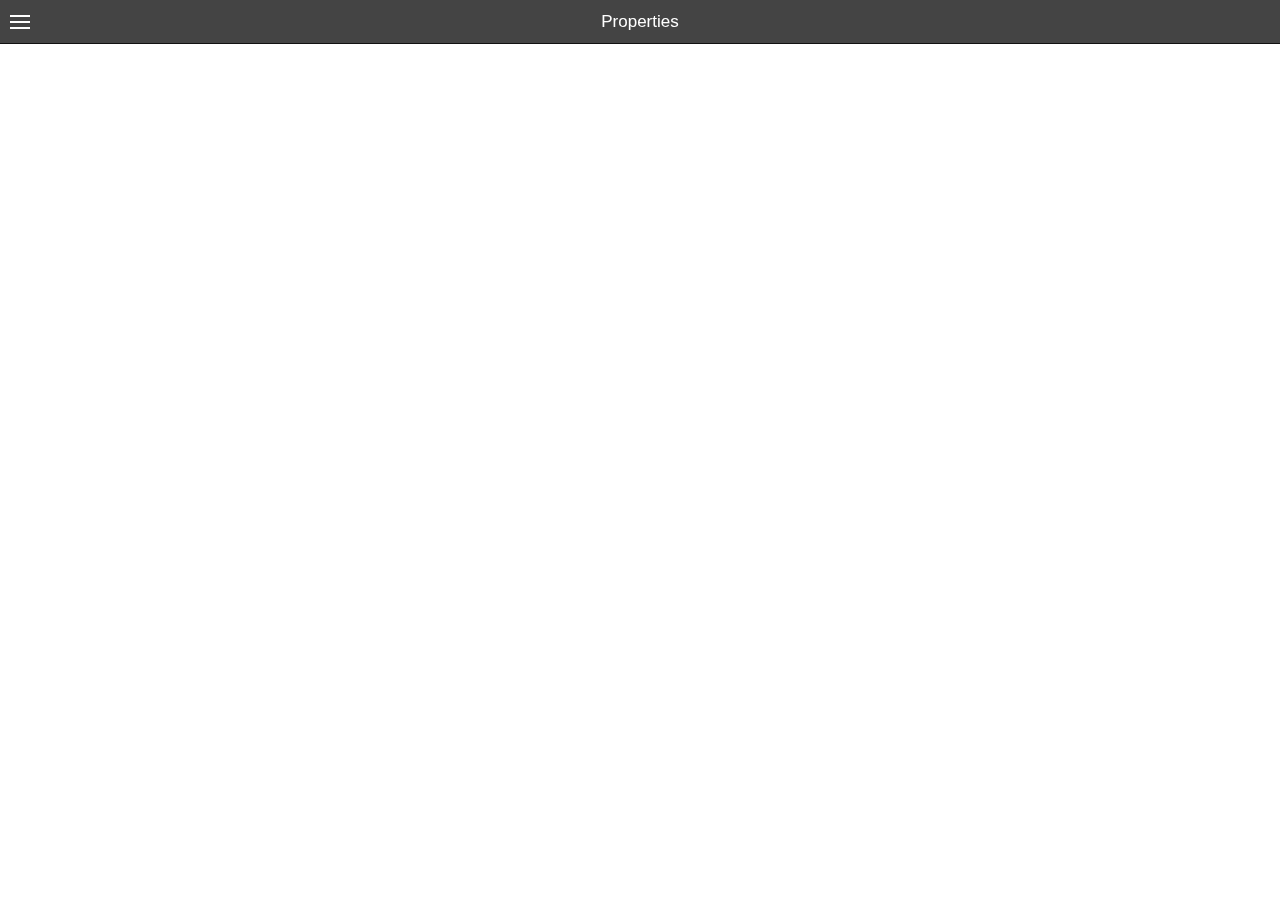
==== commit f58326c5: "Project, Projects Development" ====
--- a/www/index.html
+++ b/www/index.html
@@ -15,6 +15,8 @@
     <script src="lib/ionic/js/ionic.bundle.js"></script>
     <script src="lib/underscore/underscore-min.js"></script>
     <script src="lib/sprintf/dist/sprintf.min.js"></script>
+    <script src="lib/angular-bind-html-compile/angular-bind-html-compile.js"></script>
+    <script src="lib/angular-http-auth/src/http-auth-interceptor.js"></script>
 
     <!-- cordova script (this will be a 404 during development) -->
     <script src="lib/ngCordova/dist/ng-cordova.min.js"></script>
@@ -30,17 +32,26 @@
     <script src="js/controller/content/ConstructionProjectsCtrl.js"></script>
     <script src="js/controller/content/EventsCtrl.js"></script>
     <script src="js/controller/content/ProfileCtrl.js"></script>
+    <script src="js/controller/content/ProjectsCtrl.js"></script>
+    <script src="js/controller/content/ProjectCtrl.js"></script>
     <script src="js/controller/content/PurchasedPropertiesCtrl.js"></script>
     <script src="js/controller/content/VouchersCtrl.js"></script>
     <script src="js/controller/content/WhatsNewCtrl.js"></script>
     <script src="js/config/config.js"></script>
     <script src="js/config/route.js"></script>
+    <script src="js/filter/filter.js"></script>
+    <script src="js/filter/relativeResource.js"></script>
+    <script src="js/filter/convertToInAppBrowserLink.js"></script>
     <script src="js/service/service.js"></script>
-    <script src="js/service/u.js"></script>
     <script src="js/service/api.js"></script>
     <script src="js/service/apiPrivateAppStore.js"></script>
     <script src="js/service/localStorage.js"></script>
     <script src="js/service/popup.js"></script>
+    <script src="js/service/Error.js"></script>
+    <script src="js/service/ErrorDomain.js"></script>
+    <script src="js/service/loading.js"></script>
+    <script src="js/service/SemanticVersion.js"></script>
+    <script src="js/service/u.js"></script>
     <script src="js/value.js"></script>
 </head>
 
@@ -48,4 +59,31 @@
     <ion-nav-view></ion-nav-view>
 </body>
 
-</html>+</html>
+
+<!--
+https://market.ionic.io/plugins
+IOnicDatePicker
+IonicTimePicker
+IOnicScrollSista
+IOnicContentBanner
+IonicPullUpFooter
+IOnicIonAutoListDivider
+TabbedSlideBox
+IOnicFilterBar
+IOnicModalSelect
+ionic-process-spinner
+ionic-cache-src
+Bottom sheets
+
+IOnicGallery
+SwipeableCards
+Ionic Sidetabs
+-->
+
+<!--
+lazysizes
+ImageCache
+ngImgCache
+imagesloaded
+-->
--- a/www/css/ionic.app.css
+++ b/www/css/ionic.app.css
@@ -9082,5 +9082,391 @@
   -webkit-transition-duration: 0s;
   transition-duration: 0s; }
 
-#item ion-content {
-  color: red; }
+/* ==========================================================================
+   Utility
+   ========================================================================== */
+.bg-light {
+  background-color: #fff; }
+
+.bg-stable {
+  background-color: #f8f8f8; }
+
+.bg-positive {
+  background-color: #387ef5; }
+
+.bg-calm {
+  background-color: #11c1f3; }
+
+.bg-balanced {
+  background-color: #33cd5f; }
+
+.bg-energized {
+  background-color: #ffc900; }
+
+.bg-assertive {
+  background-color: #ef473a; }
+
+.bg-royal {
+  background-color: #886aea; }
+
+.bg-dark {
+  background-color: #444; }
+
+.text-light {
+  color: #fff; }
+
+.text-stable {
+  color: #f8f8f8; }
+
+.text-positive {
+  color: #387ef5; }
+
+.text-calm {
+  color: #11c1f3; }
+
+.text-balanced {
+  color: #33cd5f; }
+
+.text-energized {
+  color: #ffc900; }
+
+.text-assertive {
+  color: #ef473a; }
+
+.text-royal {
+  color: #886aea; }
+
+.text-dark {
+  color: #444; }
+
+.padding-0 {
+  padding: 0px; }
+
+.padding-0-top {
+  padding-top: 0px; }
+
+.padding-0-bottom {
+  padding-bottom: 0px; }
+
+.padding-0-left {
+  padding-left: 0px; }
+
+.padding-0-right {
+  padding-right: 0px; }
+
+.padding-0-horizontal {
+  padding-left: 0px;
+  padding-right: 0px; }
+
+.padding-0-vertical {
+  padding-top: 0px;
+  padding-bottom: 0px; }
+
+.padding-xxs {
+  padding: 5px; }
+
+.padding-xxs-top {
+  padding-top: 5px; }
+
+.padding-xxs-bottom {
+  padding-bottom: 5px; }
+
+.padding-xxs-left {
+  padding-left: 5px; }
+
+.padding-xxs-right {
+  padding-right: 5px; }
+
+.padding-xxs-horizontal {
+  padding-left: 5px;
+  padding-right: 5px; }
+
+.padding-xxs-vertical {
+  padding-top: 5px;
+  padding-bottom: 5px; }
+
+.padding-xs {
+  padding: 10px; }
+
+.padding-xs-top {
+  padding-top: 10px; }
+
+.padding-xs-bottom {
+  padding-bottom: 10px; }
+
+.padding-xs-left {
+  padding-left: 10px; }
+
+.padding-xs-right {
+  padding-right: 10px; }
+
+.padding-xs-horizontal {
+  padding-left: 10px;
+  padding-right: 10px; }
+
+.padding-xs-vertical {
+  padding-top: 10px;
+  padding-bottom: 10px; }
+
+.padding-md {
+  padding: 20px; }
+
+.padding-md-top {
+  padding-top: 20px; }
+
+.padding-md-bottom {
+  padding-bottom: 20px; }
+
+.padding-md-left {
+  padding-left: 20px; }
+
+.padding-md-right {
+  padding-right: 20px; }
+
+.padding-md-horizontal {
+  padding-left: 20px;
+  padding-right: 20px; }
+
+.padding-md-vertical {
+  padding-top: 20px;
+  padding-bottom: 20px; }
+
+.padding-lg {
+  padding: 40px; }
+
+.padding-lg-top {
+  padding-top: 40px; }
+
+.padding-lg-bottom {
+  padding-bottom: 40px; }
+
+.padding-lg-left {
+  padding-left: 40px; }
+
+.padding-lg-right {
+  padding-right: 40px; }
+
+.padding-lg-horizontal {
+  padding-left: 40px;
+  padding-right: 40px; }
+
+.padding-lg-vertical {
+  padding-top: 40px;
+  padding-bottom: 40px; }
+
+.padding-xlg {
+  padding: 60px; }
+
+.padding-xlg-top {
+  padding-top: 60px; }
+
+.padding-xlg-bottom {
+  padding-bottom: 60px; }
+
+.padding-xlg-left {
+  padding-left: 60px; }
+
+.padding-xlg-right {
+  padding-right: 60px; }
+
+.padding-xlg-horizontal {
+  padding-left: 60px;
+  padding-right: 60px; }
+
+.padding-xlg-vertical {
+  padding-top: 60px;
+  padding-bottom: 60px; }
+
+.padding-xxlg {
+  padding: 90px; }
+
+.padding-xxlg-top {
+  padding-top: 90px; }
+
+.padding-xxlg-bottom {
+  padding-bottom: 90px; }
+
+.padding-xxlg-left {
+  padding-left: 90px; }
+
+.padding-xxlg-right {
+  padding-right: 90px; }
+
+.padding-xxlg-horizontal {
+  padding-left: 90px;
+  padding-right: 90px; }
+
+.padding-xxlg-vertical {
+  padding-top: 90px;
+  padding-bottom: 90px; }
+
+.margin-0 {
+  margin: 0px; }
+
+.margin-0-top {
+  margin-top: 0px; }
+
+.margin-0-bottom {
+  margin-bottom: 0px; }
+
+.margin-0-left {
+  margin-left: 0px; }
+
+.margin-0-right {
+  margin-right: 0px; }
+
+.margin-0-horizontal {
+  margin-left: 0px;
+  margin-right: 0px; }
+
+.margin-0-vertical {
+  margin-top: 0px;
+  margin-bottom: 0px; }
+
+.margin-xxs {
+  margin: 5px; }
+
+.margin-xxs-top {
+  margin-top: 5px; }
+
+.margin-xxs-bottom {
+  margin-bottom: 5px; }
+
+.margin-xxs-left {
+  margin-left: 5px; }
+
+.margin-xxs-right {
+  margin-right: 5px; }
+
+.margin-xxs-horizontal {
+  margin-left: 5px;
+  margin-right: 5px; }
+
+.margin-xxs-vertical {
+  margin-top: 5px;
+  margin-bottom: 5px; }
+
+.margin-xs {
+  margin: 10px; }
+
+.margin-xs-top {
+  margin-top: 10px; }
+
+.margin-xs-bottom {
+  margin-bottom: 10px; }
+
+.margin-xs-left {
+  margin-left: 10px; }
+
+.margin-xs-right {
+  margin-right: 10px; }
+
+.margin-xs-horizontal {
+  margin-left: 10px;
+  margin-right: 10px; }
+
+.margin-xs-vertical {
+  margin-top: 10px;
+  margin-bottom: 10px; }
+
+.margin-md {
+  margin: 20px; }
+
+.margin-md-top {
+  margin-top: 20px; }
+
+.margin-md-bottom {
+  margin-bottom: 20px; }
+
+.margin-md-left {
+  margin-left: 20px; }
+
+.margin-md-right {
+  margin-right: 20px; }
+
+.margin-md-horizontal {
+  margin-left: 20px;
+  margin-right: 20px; }
+
+.margin-md-vertical {
+  margin-top: 20px;
+  margin-bottom: 20px; }
+
+.margin-lg {
+  margin: 40px; }
+
+.margin-lg-top {
+  margin-top: 40px; }
+
+.margin-lg-bottom {
+  margin-bottom: 40px; }
+
+.margin-lg-left {
+  margin-left: 40px; }
+
+.margin-lg-right {
+  margin-right: 40px; }
+
+.margin-lg-horizontal {
+  margin-left: 40px;
+  margin-right: 40px; }
+
+.margin-lg-vertical {
+  margin-top: 40px;
+  margin-bottom: 40px; }
+
+.margin-xlg {
+  margin: 60px; }
+
+.margin-xlg-top {
+  margin-top: 60px; }
+
+.margin-xlg-bottom {
+  margin-bottom: 60px; }
+
+.margin-xlg-left {
+  margin-left: 60px; }
+
+.margin-xlg-right {
+  margin-right: 60px; }
+
+.margin-xlg-horizontal {
+  margin-left: 60px;
+  margin-right: 60px; }
+
+.margin-xlg-vertical {
+  margin-top: 60px;
+  margin-bottom: 60px; }
+
+.margin-xxlg {
+  margin: 90px; }
+
+.margin-xxlg-top {
+  margin-top: 90px; }
+
+.margin-xxlg-bottom {
+  margin-bottom: 90px; }
+
+.margin-xxlg-left {
+  margin-left: 90px; }
+
+.margin-xxlg-right {
+  margin-right: 90px; }
+
+.margin-xxlg-horizontal {
+  margin-left: 90px;
+  margin-right: 90px; }
+
+.margin-xxlg-vertical {
+  margin-top: 90px;
+  margin-bottom: 90px; }
+
+ion-list .item.item-image > div {
+  background-repeat: no-repeat;
+  background-size: cover;
+  background-position: center;
+  transition: background-image 0.3s; }
+
+ion-list .item.item-icon-right .icon-left-border {
+  border-left: solid 1px #dddddd;
+  padding-left: 10px; }
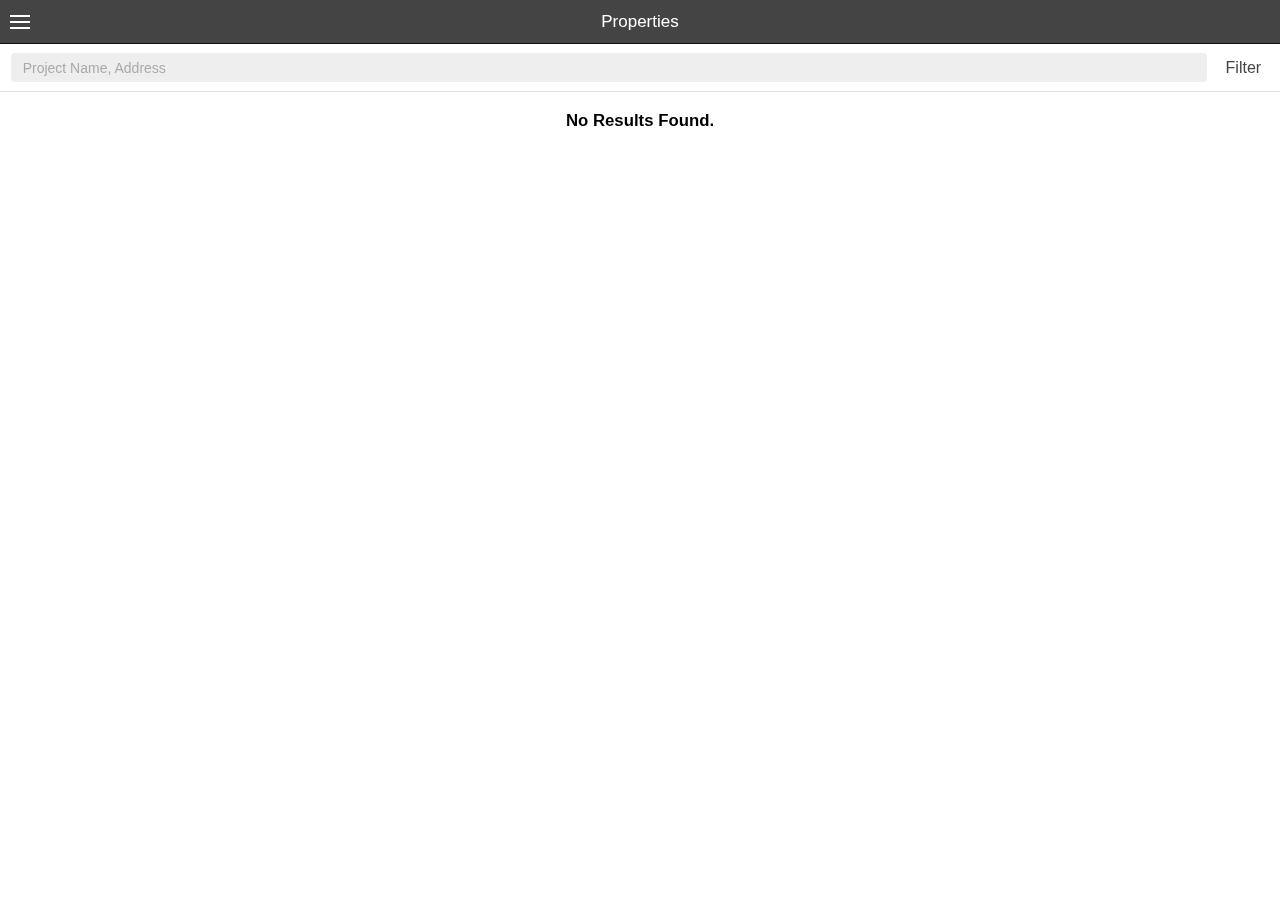
==== commit 945e99e0: "Consultants, Projects Filter" ====
--- a/www/index.html
+++ b/www/index.html
@@ -15,8 +15,9 @@
     <script src="lib/ionic/js/ionic.bundle.js"></script>
     <script src="lib/underscore/underscore-min.js"></script>
     <script src="lib/sprintf/dist/sprintf.min.js"></script>
+    <script src="lib/ionic-filter-bar/dist/ionic.filter.bar.min.js"></script>
+    <script src="lib/ionic-modal-select/dist/ionic-modal-select.js"></script>
     <script src="lib/angular-bind-html-compile/angular-bind-html-compile.js"></script>
-    <script src="lib/angular-http-auth/src/http-auth-interceptor.js"></script>
 
     <!-- cordova script (this will be a 404 during development) -->
     <script src="lib/ngCordova/dist/ng-cordova.min.js"></script>
@@ -30,6 +31,8 @@
     <script src="js/controller/content/AboutUsCtrl.js"></script>
     <script src="js/controller/content/CalculatorLoanCtrl.js"></script>
     <script src="js/controller/content/ConstructionProjectsCtrl.js"></script>
+    <script src="js/controller/content/ConsultantsCtrl.js"></script>
+    <script src="js/controller/content/ConsultantCtrl.js"></script>
     <script src="js/controller/content/EventsCtrl.js"></script>
     <script src="js/controller/content/ProfileCtrl.js"></script>
     <script src="js/controller/content/ProjectsCtrl.js"></script>
@@ -37,11 +40,17 @@
     <script src="js/controller/content/PurchasedPropertiesCtrl.js"></script>
     <script src="js/controller/content/VouchersCtrl.js"></script>
     <script src="js/controller/content/WhatsNewCtrl.js"></script>
+    <script src="js/controller/content/LocationBaseCtrl.js"></script>
+    <script src="js/controller/content/GalleryBaseCtrl.js"></script>
     <script src="js/config/config.js"></script>
     <script src="js/config/route.js"></script>
     <script src="js/filter/filter.js"></script>
     <script src="js/filter/relativeResource.js"></script>
+    <script src="js/filter/firstValidElement.js"></script>
+    <script src="js/filter/firstValidPhone.js"></script>
     <script src="js/filter/convertToInAppBrowserLink.js"></script>
+    <script src="js/directive/directive.js"></script>
+    <script src="js/directive/ratewidget.js"></script>
     <script src="js/service/service.js"></script>
     <script src="js/service/api.js"></script>
     <script src="js/service/apiPrivateAppStore.js"></script>
--- a/www/css/ionic.app.css
+++ b/www/css/ionic.app.css
@@ -1,10 +1,5 @@
 @charset "UTF-8";
 /*
-To customize the look and feel of Ionic, you can override the variables
-in ionic's _variables.scss file.
-
-For example, you might change some of the default colors:
-
 $light:                           #fff !default;
 $stable:                          #f8f8f8 !default;
 $positive:                        #387ef5 !default;
@@ -9082,6 +9077,243 @@
   -webkit-transition-duration: 0s;
   transition-duration: 0s; }
 
+.filter-bar-backdrop {
+  -webkit-transition: opacity 150ms ease-in-out;
+  transition: opacity 150ms ease-in-out;
+  opacity: 0;
+  background-color: rgba(0, 0, 0, 0.4);
+  position: fixed;
+  top: 0;
+  left: 0;
+  width: 100%;
+  height: 100%; }
+  .filter-bar-backdrop.active {
+    z-index: 10;
+    opacity: 1; }
+
+.filter-bar {
+  position: fixed;
+  width: 100%;
+  height: 44px;
+  z-index: 10; }
+  .filter-bar .filter-bar-wrapper {
+    z-index: 11;
+    position: absolute;
+    top: 0;
+    right: 0;
+    width: 100%; }
+    .filter-bar .filter-bar-wrapper .item-input-inset .icon.placeholder-icon:before {
+      padding-top: 3px;
+      font-size: 16px; }
+    .filter-bar .filter-bar-wrapper .item-input-inset .item-input-wrapper {
+      background: #fff;
+      height: 28px; }
+      .filter-bar .filter-bar-wrapper .item-input-inset .item-input-wrapper .filter-bar-clear {
+        padding: 0 2px 0 0; }
+        .filter-bar .filter-bar-wrapper .item-input-inset .item-input-wrapper .filter-bar-clear:before {
+          color: #aaa;
+          font-size: 18px;
+          padding-top: 1px; }
+
+.platform-android .filter-bar .filter-bar-light .item-input-wrapper {
+  border-bottom: 1px solid #ccc;
+  background: white; }
+  .platform-android .filter-bar .filter-bar-light .item-input-wrapper input[type="search"] {
+    color: #444; }
+    .platform-android .filter-bar .filter-bar-light .item-input-wrapper input[type="search"]::-moz-placeholder {
+      color: #aaaaaa; }
+    .platform-android .filter-bar .filter-bar-light .item-input-wrapper input[type="search"]:-ms-input-placeholder {
+      color: #aaaaaa; }
+    .platform-android .filter-bar .filter-bar-light .item-input-wrapper input[type="search"]::-webkit-input-placeholder {
+      color: #aaaaaa;
+      text-indent: 0; }
+  .platform-android .filter-bar .filter-bar-light .item-input-wrapper .filter-bar-clear:before {
+    color: #444; }
+
+.platform-android .filter-bar .filter-bar-stable .item-input-wrapper {
+  border-bottom: 1px solid #a2a2a2;
+  background: #f8f8f8; }
+  .platform-android .filter-bar .filter-bar-stable .item-input-wrapper input[type="search"] {
+    color: #444; }
+    .platform-android .filter-bar .filter-bar-stable .item-input-wrapper input[type="search"]::-moz-placeholder {
+      color: #aaaaaa; }
+    .platform-android .filter-bar .filter-bar-stable .item-input-wrapper input[type="search"]:-ms-input-placeholder {
+      color: #aaaaaa; }
+    .platform-android .filter-bar .filter-bar-stable .item-input-wrapper input[type="search"]::-webkit-input-placeholder {
+      color: #aaaaaa;
+      text-indent: 0; }
+  .platform-android .filter-bar .filter-bar-stable .item-input-wrapper .filter-bar-clear:before {
+    color: #444; }
+
+.platform-android .filter-bar .filter-bar-positive .item-input-wrapper {
+  border-bottom: 1px solid #0c60ee;
+  background: #387ef5; }
+  .platform-android .filter-bar .filter-bar-positive .item-input-wrapper input[type="search"] {
+    color: #fff; }
+    .platform-android .filter-bar .filter-bar-positive .item-input-wrapper input[type="search"]::-moz-placeholder {
+      color: white; }
+    .platform-android .filter-bar .filter-bar-positive .item-input-wrapper input[type="search"]:-ms-input-placeholder {
+      color: white; }
+    .platform-android .filter-bar .filter-bar-positive .item-input-wrapper input[type="search"]::-webkit-input-placeholder {
+      color: white;
+      text-indent: 0; }
+  .platform-android .filter-bar .filter-bar-positive .item-input-wrapper .filter-bar-clear:before {
+    color: #fff; }
+
+.platform-android .filter-bar .filter-bar-calm .item-input-wrapper {
+  border-bottom: 1px solid #0a9dc7;
+  background: #11c1f3; }
+  .platform-android .filter-bar .filter-bar-calm .item-input-wrapper input[type="search"] {
+    color: #fff; }
+    .platform-android .filter-bar .filter-bar-calm .item-input-wrapper input[type="search"]::-moz-placeholder {
+      color: white; }
+    .platform-android .filter-bar .filter-bar-calm .item-input-wrapper input[type="search"]:-ms-input-placeholder {
+      color: white; }
+    .platform-android .filter-bar .filter-bar-calm .item-input-wrapper input[type="search"]::-webkit-input-placeholder {
+      color: white;
+      text-indent: 0; }
+  .platform-android .filter-bar .filter-bar-calm .item-input-wrapper .filter-bar-clear:before {
+    color: #fff; }
+
+.platform-android .filter-bar .filter-bar-assertive .item-input-wrapper {
+  border-bottom: 1px solid #e42112;
+  background: #ef473a; }
+  .platform-android .filter-bar .filter-bar-assertive .item-input-wrapper input[type="search"] {
+    color: #fff; }
+    .platform-android .filter-bar .filter-bar-assertive .item-input-wrapper input[type="search"]::-moz-placeholder {
+      color: white; }
+    .platform-android .filter-bar .filter-bar-assertive .item-input-wrapper input[type="search"]:-ms-input-placeholder {
+      color: white; }
+    .platform-android .filter-bar .filter-bar-assertive .item-input-wrapper input[type="search"]::-webkit-input-placeholder {
+      color: white;
+      text-indent: 0; }
+  .platform-android .filter-bar .filter-bar-assertive .item-input-wrapper .filter-bar-clear:before {
+    color: #fff; }
+
+.platform-android .filter-bar .filter-bar-balanced .item-input-wrapper {
+  border-bottom: 1px solid #28a54c;
+  background: #33cd5f; }
+  .platform-android .filter-bar .filter-bar-balanced .item-input-wrapper input[type="search"] {
+    color: #fff; }
+    .platform-android .filter-bar .filter-bar-balanced .item-input-wrapper input[type="search"]::-moz-placeholder {
+      color: white; }
+    .platform-android .filter-bar .filter-bar-balanced .item-input-wrapper input[type="search"]:-ms-input-placeholder {
+      color: white; }
+    .platform-android .filter-bar .filter-bar-balanced .item-input-wrapper input[type="search"]::-webkit-input-placeholder {
+      color: white;
+      text-indent: 0; }
+  .platform-android .filter-bar .filter-bar-balanced .item-input-wrapper .filter-bar-clear:before {
+    color: #fff; }
+
+.platform-android .filter-bar .filter-bar-energized .item-input-wrapper {
+  border-bottom: 1px solid #e6b500;
+  background: #ffc900; }
+  .platform-android .filter-bar .filter-bar-energized .item-input-wrapper input[type="search"] {
+    color: #fff; }
+    .platform-android .filter-bar .filter-bar-energized .item-input-wrapper input[type="search"]::-moz-placeholder {
+      color: white; }
+    .platform-android .filter-bar .filter-bar-energized .item-input-wrapper input[type="search"]:-ms-input-placeholder {
+      color: white; }
+    .platform-android .filter-bar .filter-bar-energized .item-input-wrapper input[type="search"]::-webkit-input-placeholder {
+      color: white;
+      text-indent: 0; }
+  .platform-android .filter-bar .filter-bar-energized .item-input-wrapper .filter-bar-clear:before {
+    color: #fff; }
+
+.platform-android .filter-bar .filter-bar-royal .item-input-wrapper {
+  border-bottom: 1px solid #6b46e5;
+  background: #886aea; }
+  .platform-android .filter-bar .filter-bar-royal .item-input-wrapper input[type="search"] {
+    color: #fff; }
+    .platform-android .filter-bar .filter-bar-royal .item-input-wrapper input[type="search"]::-moz-placeholder {
+      color: white; }
+    .platform-android .filter-bar .filter-bar-royal .item-input-wrapper input[type="search"]:-ms-input-placeholder {
+      color: white; }
+    .platform-android .filter-bar .filter-bar-royal .item-input-wrapper input[type="search"]::-webkit-input-placeholder {
+      color: white;
+      text-indent: 0; }
+  .platform-android .filter-bar .filter-bar-royal .item-input-wrapper .filter-bar-clear:before {
+    color: #fff; }
+
+.platform-android .filter-bar .filter-bar-dark .item-input-wrapper {
+  border-bottom: 1px solid #000;
+  background: #444444; }
+  .platform-android .filter-bar .filter-bar-dark .item-input-wrapper input[type="search"] {
+    color: #fff; }
+    .platform-android .filter-bar .filter-bar-dark .item-input-wrapper input[type="search"]::-moz-placeholder {
+      color: white; }
+    .platform-android .filter-bar .filter-bar-dark .item-input-wrapper input[type="search"]:-ms-input-placeholder {
+      color: white; }
+    .platform-android .filter-bar .filter-bar-dark .item-input-wrapper input[type="search"]::-webkit-input-placeholder {
+      color: white;
+      text-indent: 0; }
+  .platform-android .filter-bar .filter-bar-dark .item-input-wrapper .filter-bar-clear:before {
+    color: #fff; }
+
+.platform-android .filter-bar .filter-bar-default .item-input-wrapper {
+  border-bottom: 1px solid #ccc;
+  background: white; }
+  .platform-android .filter-bar .filter-bar-default .item-input-wrapper input[type="search"] {
+    color: #444; }
+    .platform-android .filter-bar .filter-bar-default .item-input-wrapper input[type="search"]::-moz-placeholder {
+      color: #aaaaaa; }
+    .platform-android .filter-bar .filter-bar-default .item-input-wrapper input[type="search"]:-ms-input-placeholder {
+      color: #aaaaaa; }
+    .platform-android .filter-bar .filter-bar-default .item-input-wrapper input[type="search"]::-webkit-input-placeholder {
+      color: #aaaaaa;
+      text-indent: 0; }
+  .platform-android .filter-bar .filter-bar-default .item-input-wrapper .filter-bar-clear:before {
+    color: #444; }
+
+.platform-android .filter-bar-wrapper .item-input-inset {
+  padding-right: 24px; }
+  .platform-android .filter-bar-wrapper .item-input-inset .filter-bar-cancel {
+    padding-left: 0; }
+    .platform-android .filter-bar-wrapper .item-input-inset .filter-bar-cancel:before {
+      font-size: 24px; }
+  .platform-android .filter-bar-wrapper .item-input-inset .item-input-wrapper {
+    border-radius: 0;
+    padding-left: 0;
+    margin-left: 10px; }
+    .platform-android .filter-bar-wrapper .item-input-inset .item-input-wrapper input[type="search"] {
+      font-weight: 500; }
+    .platform-android .filter-bar-wrapper .item-input-inset .item-input-wrapper .filter-bar-clear:before {
+      font-size: 20px; }
+
+.filter-bar-transition-horizontal {
+  -webkit-transition: -webkit-transform cubic-bezier(0.25, 0.45, 0.05, 1) 300ms;
+  transition: transform cubic-bezier(0.25, 0.45, 0.05, 1) 300ms;
+  -webkit-transform: translate3d(100%, 0, 0);
+  transform: translate3d(100%, 0, 0); }
+
+.filter-bar-transition-vertical {
+  -webkit-transition: -webkit-transform cubic-bezier(0.25, 0.45, 0.05, 1) 350ms;
+  transition: transform cubic-bezier(0.25, 0.45, 0.05, 1) 350ms;
+  -webkit-transform: translate3d(0, -100%, 0);
+  transform: translate3d(0, -100%, 0); }
+
+.filter-bar-transition-fade {
+  -webkit-transition: opacity 250ms ease-in-out;
+  transition: opacity 250ms ease-in-out;
+  opacity: 0; }
+
+.filter-bar-in {
+  -webkit-transform: translate3d(0, 0, 0);
+  transform: translate3d(0, 0, 0);
+  opacity: 1; }
+
+.filter-bar-modal .item.item-input {
+  padding-right: 16px; }
+
+.filter-bar-modal .list-right-editing .item.item-input {
+  opacity: .5; }
+
+.filter-bar-modal .button.button-icon.ion-ios-checkmark-empty:before {
+  font-size: 42px; }
+
+.filter-bar-hide {
+  display: none; }
+
 /* ==========================================================================
    Utility
    ========================================================================== */
@@ -9461,6 +9693,1144 @@
   margin-top: 90px;
   margin-bottom: 90px; }
 
+.width-0 {
+  width: 0%; }
+
+.width-1 {
+  width: 1%; }
+
+.width-2 {
+  width: 2%; }
+
+.width-3 {
+  width: 3%; }
+
+.width-4 {
+  width: 4%; }
+
+.width-5 {
+  width: 5%; }
+
+.width-6 {
+  width: 6%; }
+
+.width-7 {
+  width: 7%; }
+
+.width-8 {
+  width: 8%; }
+
+.width-9 {
+  width: 9%; }
+
+.width-10 {
+  width: 10%; }
+
+.width-11 {
+  width: 11%; }
+
+.width-12 {
+  width: 12%; }
+
+.width-13 {
+  width: 13%; }
+
+.width-14 {
+  width: 14%; }
+
+.width-15 {
+  width: 15%; }
+
+.width-16 {
+  width: 16%; }
+
+.width-17 {
+  width: 17%; }
+
+.width-18 {
+  width: 18%; }
+
+.width-19 {
+  width: 19%; }
+
+.width-20 {
+  width: 20%; }
+
+.width-21 {
+  width: 21%; }
+
+.width-22 {
+  width: 22%; }
+
+.width-23 {
+  width: 23%; }
+
+.width-24 {
+  width: 24%; }
+
+.width-25 {
+  width: 25%; }
+
+.width-26 {
+  width: 26%; }
+
+.width-27 {
+  width: 27%; }
+
+.width-28 {
+  width: 28%; }
+
+.width-29 {
+  width: 29%; }
+
+.width-30 {
+  width: 30%; }
+
+.width-31 {
+  width: 31%; }
+
+.width-32 {
+  width: 32%; }
+
+.width-33 {
+  width: 33%; }
+
+.width-34 {
+  width: 34%; }
+
+.width-35 {
+  width: 35%; }
+
+.width-36 {
+  width: 36%; }
+
+.width-37 {
+  width: 37%; }
+
+.width-38 {
+  width: 38%; }
+
+.width-39 {
+  width: 39%; }
+
+.width-40 {
+  width: 40%; }
+
+.width-41 {
+  width: 41%; }
+
+.width-42 {
+  width: 42%; }
+
+.width-43 {
+  width: 43%; }
+
+.width-44 {
+  width: 44%; }
+
+.width-45 {
+  width: 45%; }
+
+.width-46 {
+  width: 46%; }
+
+.width-47 {
+  width: 47%; }
+
+.width-48 {
+  width: 48%; }
+
+.width-49 {
+  width: 49%; }
+
+.width-50 {
+  width: 50%; }
+
+.width-51 {
+  width: 51%; }
+
+.width-52 {
+  width: 52%; }
+
+.width-53 {
+  width: 53%; }
+
+.width-54 {
+  width: 54%; }
+
+.width-55 {
+  width: 55%; }
+
+.width-56 {
+  width: 56%; }
+
+.width-57 {
+  width: 57%; }
+
+.width-58 {
+  width: 58%; }
+
+.width-59 {
+  width: 59%; }
+
+.width-60 {
+  width: 60%; }
+
+.width-61 {
+  width: 61%; }
+
+.width-62 {
+  width: 62%; }
+
+.width-63 {
+  width: 63%; }
+
+.width-64 {
+  width: 64%; }
+
+.width-65 {
+  width: 65%; }
+
+.width-66 {
+  width: 66%; }
+
+.width-67 {
+  width: 67%; }
+
+.width-68 {
+  width: 68%; }
+
+.width-69 {
+  width: 69%; }
+
+.width-70 {
+  width: 70%; }
+
+.width-71 {
+  width: 71%; }
+
+.width-72 {
+  width: 72%; }
+
+.width-73 {
+  width: 73%; }
+
+.width-74 {
+  width: 74%; }
+
+.width-75 {
+  width: 75%; }
+
+.width-76 {
+  width: 76%; }
+
+.width-77 {
+  width: 77%; }
+
+.width-78 {
+  width: 78%; }
+
+.width-79 {
+  width: 79%; }
+
+.width-80 {
+  width: 80%; }
+
+.width-81 {
+  width: 81%; }
+
+.width-82 {
+  width: 82%; }
+
+.width-83 {
+  width: 83%; }
+
+.width-84 {
+  width: 84%; }
+
+.width-85 {
+  width: 85%; }
+
+.width-86 {
+  width: 86%; }
+
+.width-87 {
+  width: 87%; }
+
+.width-88 {
+  width: 88%; }
+
+.width-89 {
+  width: 89%; }
+
+.width-90 {
+  width: 90%; }
+
+.width-91 {
+  width: 91%; }
+
+.width-92 {
+  width: 92%; }
+
+.width-93 {
+  width: 93%; }
+
+.width-94 {
+  width: 94%; }
+
+.width-95 {
+  width: 95%; }
+
+.width-96 {
+  width: 96%; }
+
+.width-97 {
+  width: 97%; }
+
+.width-98 {
+  width: 98%; }
+
+.width-99 {
+  width: 99%; }
+
+.width-100 {
+  width: 100%; }
+
+.height-0 {
+  width: 0%; }
+
+.height-1 {
+  width: 1%; }
+
+.height-2 {
+  width: 2%; }
+
+.height-3 {
+  width: 3%; }
+
+.height-4 {
+  width: 4%; }
+
+.height-5 {
+  width: 5%; }
+
+.height-6 {
+  width: 6%; }
+
+.height-7 {
+  width: 7%; }
+
+.height-8 {
+  width: 8%; }
+
+.height-9 {
+  width: 9%; }
+
+.height-10 {
+  width: 10%; }
+
+.height-11 {
+  width: 11%; }
+
+.height-12 {
+  width: 12%; }
+
+.height-13 {
+  width: 13%; }
+
+.height-14 {
+  width: 14%; }
+
+.height-15 {
+  width: 15%; }
+
+.height-16 {
+  width: 16%; }
+
+.height-17 {
+  width: 17%; }
+
+.height-18 {
+  width: 18%; }
+
+.height-19 {
+  width: 19%; }
+
+.height-20 {
+  width: 20%; }
+
+.height-21 {
+  width: 21%; }
+
+.height-22 {
+  width: 22%; }
+
+.height-23 {
+  width: 23%; }
+
+.height-24 {
+  width: 24%; }
+
+.height-25 {
+  width: 25%; }
+
+.height-26 {
+  width: 26%; }
+
+.height-27 {
+  width: 27%; }
+
+.height-28 {
+  width: 28%; }
+
+.height-29 {
+  width: 29%; }
+
+.height-30 {
+  width: 30%; }
+
+.height-31 {
+  width: 31%; }
+
+.height-32 {
+  width: 32%; }
+
+.height-33 {
+  width: 33%; }
+
+.height-34 {
+  width: 34%; }
+
+.height-35 {
+  width: 35%; }
+
+.height-36 {
+  width: 36%; }
+
+.height-37 {
+  width: 37%; }
+
+.height-38 {
+  width: 38%; }
+
+.height-39 {
+  width: 39%; }
+
+.height-40 {
+  width: 40%; }
+
+.height-41 {
+  width: 41%; }
+
+.height-42 {
+  width: 42%; }
+
+.height-43 {
+  width: 43%; }
+
+.height-44 {
+  width: 44%; }
+
+.height-45 {
+  width: 45%; }
+
+.height-46 {
+  width: 46%; }
+
+.height-47 {
+  width: 47%; }
+
+.height-48 {
+  width: 48%; }
+
+.height-49 {
+  width: 49%; }
+
+.height-50 {
+  width: 50%; }
+
+.height-51 {
+  width: 51%; }
+
+.height-52 {
+  width: 52%; }
+
+.height-53 {
+  width: 53%; }
+
+.height-54 {
+  width: 54%; }
+
+.height-55 {
+  width: 55%; }
+
+.height-56 {
+  width: 56%; }
+
+.height-57 {
+  width: 57%; }
+
+.height-58 {
+  width: 58%; }
+
+.height-59 {
+  width: 59%; }
+
+.height-60 {
+  width: 60%; }
+
+.height-61 {
+  width: 61%; }
+
+.height-62 {
+  width: 62%; }
+
+.height-63 {
+  width: 63%; }
+
+.height-64 {
+  width: 64%; }
+
+.height-65 {
+  width: 65%; }
+
+.height-66 {
+  width: 66%; }
+
+.height-67 {
+  width: 67%; }
+
+.height-68 {
+  width: 68%; }
+
+.height-69 {
+  width: 69%; }
+
+.height-70 {
+  width: 70%; }
+
+.height-71 {
+  width: 71%; }
+
+.height-72 {
+  width: 72%; }
+
+.height-73 {
+  width: 73%; }
+
+.height-74 {
+  width: 74%; }
+
+.height-75 {
+  width: 75%; }
+
+.height-76 {
+  width: 76%; }
+
+.height-77 {
+  width: 77%; }
+
+.height-78 {
+  width: 78%; }
+
+.height-79 {
+  width: 79%; }
+
+.height-80 {
+  width: 80%; }
+
+.height-81 {
+  width: 81%; }
+
+.height-82 {
+  width: 82%; }
+
+.height-83 {
+  width: 83%; }
+
+.height-84 {
+  width: 84%; }
+
+.height-85 {
+  width: 85%; }
+
+.height-86 {
+  width: 86%; }
+
+.height-87 {
+  width: 87%; }
+
+.height-88 {
+  width: 88%; }
+
+.height-89 {
+  width: 89%; }
+
+.height-90 {
+  width: 90%; }
+
+.height-91 {
+  width: 91%; }
+
+.height-92 {
+  width: 92%; }
+
+.height-93 {
+  width: 93%; }
+
+.height-94 {
+  width: 94%; }
+
+.height-95 {
+  width: 95%; }
+
+.height-96 {
+  width: 96%; }
+
+.height-97 {
+  width: 97%; }
+
+.height-98 {
+  width: 98%; }
+
+.height-99 {
+  width: 99%; }
+
+.height-100 {
+  width: 100%; }
+
+.font-size-0 {
+  font-size: 0%; }
+
+.font-size-1 {
+  font-size: 1%; }
+
+.font-size-2 {
+  font-size: 2%; }
+
+.font-size-3 {
+  font-size: 3%; }
+
+.font-size-4 {
+  font-size: 4%; }
+
+.font-size-5 {
+  font-size: 5%; }
+
+.font-size-6 {
+  font-size: 6%; }
+
+.font-size-7 {
+  font-size: 7%; }
+
+.font-size-8 {
+  font-size: 8%; }
+
+.font-size-9 {
+  font-size: 9%; }
+
+.font-size-10 {
+  font-size: 10%; }
+
+.font-size-11 {
+  font-size: 11%; }
+
+.font-size-12 {
+  font-size: 12%; }
+
+.font-size-13 {
+  font-size: 13%; }
+
+.font-size-14 {
+  font-size: 14%; }
+
+.font-size-15 {
+  font-size: 15%; }
+
+.font-size-16 {
+  font-size: 16%; }
+
+.font-size-17 {
+  font-size: 17%; }
+
+.font-size-18 {
+  font-size: 18%; }
+
+.font-size-19 {
+  font-size: 19%; }
+
+.font-size-20 {
+  font-size: 20%; }
+
+.font-size-21 {
+  font-size: 21%; }
+
+.font-size-22 {
+  font-size: 22%; }
+
+.font-size-23 {
+  font-size: 23%; }
+
+.font-size-24 {
+  font-size: 24%; }
+
+.font-size-25 {
+  font-size: 25%; }
+
+.font-size-26 {
+  font-size: 26%; }
+
+.font-size-27 {
+  font-size: 27%; }
+
+.font-size-28 {
+  font-size: 28%; }
+
+.font-size-29 {
+  font-size: 29%; }
+
+.font-size-30 {
+  font-size: 30%; }
+
+.font-size-31 {
+  font-size: 31%; }
+
+.font-size-32 {
+  font-size: 32%; }
+
+.font-size-33 {
+  font-size: 33%; }
+
+.font-size-34 {
+  font-size: 34%; }
+
+.font-size-35 {
+  font-size: 35%; }
+
+.font-size-36 {
+  font-size: 36%; }
+
+.font-size-37 {
+  font-size: 37%; }
+
+.font-size-38 {
+  font-size: 38%; }
+
+.font-size-39 {
+  font-size: 39%; }
+
+.font-size-40 {
+  font-size: 40%; }
+
+.font-size-41 {
+  font-size: 41%; }
+
+.font-size-42 {
+  font-size: 42%; }
+
+.font-size-43 {
+  font-size: 43%; }
+
+.font-size-44 {
+  font-size: 44%; }
+
+.font-size-45 {
+  font-size: 45%; }
+
+.font-size-46 {
+  font-size: 46%; }
+
+.font-size-47 {
+  font-size: 47%; }
+
+.font-size-48 {
+  font-size: 48%; }
+
+.font-size-49 {
+  font-size: 49%; }
+
+.font-size-50 {
+  font-size: 50%; }
+
+.font-size-51 {
+  font-size: 51%; }
+
+.font-size-52 {
+  font-size: 52%; }
+
+.font-size-53 {
+  font-size: 53%; }
+
+.font-size-54 {
+  font-size: 54%; }
+
+.font-size-55 {
+  font-size: 55%; }
+
+.font-size-56 {
+  font-size: 56%; }
+
+.font-size-57 {
+  font-size: 57%; }
+
+.font-size-58 {
+  font-size: 58%; }
+
+.font-size-59 {
+  font-size: 59%; }
+
+.font-size-60 {
+  font-size: 60%; }
+
+.font-size-61 {
+  font-size: 61%; }
+
+.font-size-62 {
+  font-size: 62%; }
+
+.font-size-63 {
+  font-size: 63%; }
+
+.font-size-64 {
+  font-size: 64%; }
+
+.font-size-65 {
+  font-size: 65%; }
+
+.font-size-66 {
+  font-size: 66%; }
+
+.font-size-67 {
+  font-size: 67%; }
+
+.font-size-68 {
+  font-size: 68%; }
+
+.font-size-69 {
+  font-size: 69%; }
+
+.font-size-70 {
+  font-size: 70%; }
+
+.font-size-71 {
+  font-size: 71%; }
+
+.font-size-72 {
+  font-size: 72%; }
+
+.font-size-73 {
+  font-size: 73%; }
+
+.font-size-74 {
+  font-size: 74%; }
+
+.font-size-75 {
+  font-size: 75%; }
+
+.font-size-76 {
+  font-size: 76%; }
+
+.font-size-77 {
+  font-size: 77%; }
+
+.font-size-78 {
+  font-size: 78%; }
+
+.font-size-79 {
+  font-size: 79%; }
+
+.font-size-80 {
+  font-size: 80%; }
+
+.font-size-81 {
+  font-size: 81%; }
+
+.font-size-82 {
+  font-size: 82%; }
+
+.font-size-83 {
+  font-size: 83%; }
+
+.font-size-84 {
+  font-size: 84%; }
+
+.font-size-85 {
+  font-size: 85%; }
+
+.font-size-86 {
+  font-size: 86%; }
+
+.font-size-87 {
+  font-size: 87%; }
+
+.font-size-88 {
+  font-size: 88%; }
+
+.font-size-89 {
+  font-size: 89%; }
+
+.font-size-90 {
+  font-size: 90%; }
+
+.font-size-91 {
+  font-size: 91%; }
+
+.font-size-92 {
+  font-size: 92%; }
+
+.font-size-93 {
+  font-size: 93%; }
+
+.font-size-94 {
+  font-size: 94%; }
+
+.font-size-95 {
+  font-size: 95%; }
+
+.font-size-96 {
+  font-size: 96%; }
+
+.font-size-97 {
+  font-size: 97%; }
+
+.font-size-98 {
+  font-size: 98%; }
+
+.font-size-99 {
+  font-size: 99%; }
+
+.font-size-100 {
+  font-size: 100%; }
+
+img.img-full-responsive {
+  width: 100%;
+  height: auto; }
+
+.circle {
+  -webkit-border-radius: 50%;
+  border-radius: 50%; }
+
+.block-nowrap-ellipsis {
+  display: block;
+  white-space: nowrap;
+  overflow-x: hidden;
+  text-overflow: ellipsis; }
+
+.rate-widget {
+  max-width: 550px;
+  display: -webkit-box;
+  display: -webkit-flex;
+  display: -moz-box;
+  display: -moz-flex;
+  display: -ms-flexbox;
+  display: flex;
+  -webkit-box-direction: normal;
+  -webkit-box-orient: vertical;
+  -webkit-flex-direction: column;
+  -moz-flex-direction: column;
+  -ms-flex-direction: column;
+  flex-direction: column; }
+  .rate-widget li {
+    list-style: none;
+    display: list-item; }
+  .rate-widget .rate-form {
+    text-align: center; }
+    .rate-widget .rate-form .rate-form-title {
+      margin-bottom: 8px;
+      font-size: 16.8px; }
+    .rate-widget .rate-form .rate-form-field {
+      display: -webkit-box;
+      display: -webkit-flex;
+      display: -moz-box;
+      display: -moz-flex;
+      display: -ms-flexbox;
+      display: flex;
+      -webkit-box-pack: center;
+      -ms-flex-pack: center;
+      -webkit-justify-content: center;
+      -moz-justify-content: center;
+      justify-content: center;
+      -webkit-box-direction: normal;
+      -webkit-box-orient: horizontal;
+      -webkit-flex-direction: row;
+      -moz-flex-direction: row;
+      -ms-flex-direction: row;
+      flex-direction: row; }
+      .rate-widget .rate-form .rate-form-field li {
+        font-size: 35px;
+        padding-left: 12px;
+        padding-right: 12px; }
+        .rate-widget .rate-form .rate-form-field li.disabled {
+          opacity: 0.3; }
+        .rate-widget .rate-form .rate-form-field li i {
+          color: #ffcf00; }
+  .rate-widget .rate-review {
+    padding: 0px;
+    height: 130px;
+    display: -webkit-box;
+    display: -webkit-flex;
+    display: -moz-box;
+    display: -moz-flex;
+    display: -ms-flexbox;
+    display: flex;
+    font-size: 12px; }
+    .rate-widget .rate-review .text-section {
+      padding-left: 0px;
+      padding-right: 0px;
+      width: 100%;
+      display: -webkit-box;
+      display: -webkit-flex;
+      display: -moz-box;
+      display: -moz-flex;
+      display: -ms-flexbox;
+      display: flex;
+      -webkit-box-flex: 1;
+      -webkit-flex: 1 1 auto;
+      -moz-box-flex: 1;
+      -moz-flex: 1 1 auto;
+      -ms-flex: 1 1 auto;
+      flex: 1 1 auto;
+      -webkit-box-direction: normal;
+      -webkit-box-orient: vertical;
+      -webkit-flex-direction: column;
+      -moz-flex-direction: column;
+      -ms-flex-direction: column;
+      flex-direction: column;
+      -webkit-box-pack: center;
+      -ms-flex-pack: center;
+      -webkit-justify-content: center;
+      -moz-justify-content: center;
+      justify-content: center; }
+      .rate-widget .rate-review .text-section .average-rate-number {
+        text-align: center;
+        font-size: 35px;
+        margin-bottom: 4px; }
+      .rate-widget .rate-review .text-section .average-rate-number-star {
+        display: -webkit-box;
+        display: -webkit-flex;
+        display: -moz-box;
+        display: -moz-flex;
+        display: -ms-flexbox;
+        display: flex;
+        -webkit-box-pack: center;
+        -ms-flex-pack: center;
+        -webkit-justify-content: center;
+        -moz-justify-content: center;
+        justify-content: center;
+        margin-bottom: -2px; }
+        .rate-widget .rate-review .text-section .average-rate-number-star li:not(last-child) {
+          padding-left: 2px; }
+      .rate-widget .rate-review .text-section .average-rate-number-people {
+        display: -webkit-box;
+        display: -webkit-flex;
+        display: -moz-box;
+        display: -moz-flex;
+        display: -ms-flexbox;
+        display: flex;
+        -webkit-box-pack: center;
+        -ms-flex-pack: center;
+        -webkit-justify-content: center;
+        -moz-justify-content: center;
+        justify-content: center; }
+        .rate-widget .rate-review .text-section .average-rate-number-people i {
+          position: relative;
+          top: 0px;
+          padding-right: 1px; }
+        .rate-widget .rate-review .text-section .average-rate-number-people span {
+          padding-bottom: 2px; }
+    .rate-widget .rate-review .chart-section {
+      padding-left: 0px;
+      padding-right: 0px;
+      width: 100%;
+      -webkit-box-flex: 1;
+      -webkit-flex: 1 1 auto;
+      -moz-box-flex: 1;
+      -moz-flex: 1 1 auto;
+      -ms-flex: 1 1 auto;
+      flex: 1 1 auto;
+      display: -webkit-box;
+      display: -webkit-flex;
+      display: -moz-box;
+      display: -moz-flex;
+      display: -ms-flexbox;
+      display: flex;
+      -webkit-box-direction: normal;
+      -webkit-box-orient: vertical;
+      -webkit-flex-direction: column;
+      -moz-flex-direction: column;
+      -ms-flex-direction: column;
+      flex-direction: column;
+      -webkit-box-pack: center;
+      -ms-flex-pack: center;
+      -webkit-justify-content: center;
+      -moz-justify-content: center;
+      justify-content: center; }
+      .rate-widget .rate-review .chart-section li {
+        -webkit-box-flex: 1;
+        -webkit-flex: 1 1 auto;
+        -moz-box-flex: 1;
+        -moz-flex: 1 1 auto;
+        -ms-flex: 1 1 auto;
+        flex: 1 1 auto; }
+        .rate-widget .rate-review .chart-section li .number-star-label {
+          -webkit-box-flex: 0;
+          -webkit-flex: 0 1 auto;
+          -moz-box-flex: 0;
+          -moz-flex: 0 1 auto;
+          -ms-flex: 0 1 auto;
+          flex: 0 1 auto; }
+          .rate-widget .rate-review .chart-section li .number-star-label span {
+            padding-right: 4px; }
+        .rate-widget .rate-review .chart-section li .number-star-value {
+          width: 100%;
+          -webkit-box-flex: 1;
+          -webkit-flex: 1 0 auto;
+          -moz-box-flex: 1;
+          -moz-flex: 1 0 auto;
+          -ms-flex: 1 0 auto;
+          flex: 1 0 auto;
+          position: relative; }
+          .rate-widget .rate-review .chart-section li .number-star-value div {
+            -webkit-transition: width 0.3s;
+            transition: width 0.3s;
+            height: 20px;
+            position: relative;
+            min-width: 15px; }
+          .rate-widget .rate-review .chart-section li .number-star-value span {
+            position: absolute;
+            left: 4px;
+            top: 1px; }
+      .rate-widget .rate-review .chart-section li:nth-of-type(1) .number-star-value div {
+        background-color: #87b02d; }
+      .rate-widget .rate-review .chart-section li:nth-of-type(2) .number-star-value div {
+        background-color: #a2cc02; }
+      .rate-widget .rate-review .chart-section li:nth-of-type(3) .number-star-value div {
+        background-color: #ffcf00; }
+      .rate-widget .rate-review .chart-section li:nth-of-type(4) .number-star-value div {
+        background-color: #ff9e01; }
+      .rate-widget .rate-review .chart-section li:nth-of-type(5) .number-star-value div {
+        background-color: #ff6f32; }
+
+.ion-content-scroll-bottom-filler {
+  height: 44px;
+  display: block; }
+
+.ion-content-noresultsfound-container .ion-content-noresultsfound {
+  width: 100%;
+  height: 100%;
+  font-size: 120%;
+  text-align: center;
+  margin-top: 20px;
+  display: block; }
+
+.ion-content-loading-container .ion-content-loading {
+  width: 100%;
+  height: 100%;
+  font-size: 120%;
+  text-align: center;
+  margin-top: 20px;
+  display: block; }
+
 ion-list .item.item-image > div {
   background-repeat: no-repeat;
   background-size: cover;
@@ -9470,3 +10840,22 @@
 ion-list .item.item-icon-right .icon-left-border {
   border-left: solid 1px #dddddd;
   padding-left: 10px; }
+
+.iframe-container {
+  -webkit-overflow-scrolling: touch !important;
+  overflow-y: scroll !important;
+  line-height: 0;
+  font-size: 0;
+  width: 100%;
+  height: 100%;
+  border: none;
+  background-color: #FFF; }
+  .iframe-container iframe {
+    overflow: scroll !important;
+    width: 100%;
+    height: 100%;
+    border: none; }
+
+iframe.disable-scroll {
+  overflow: hidden;
+  pointer-events: none; }
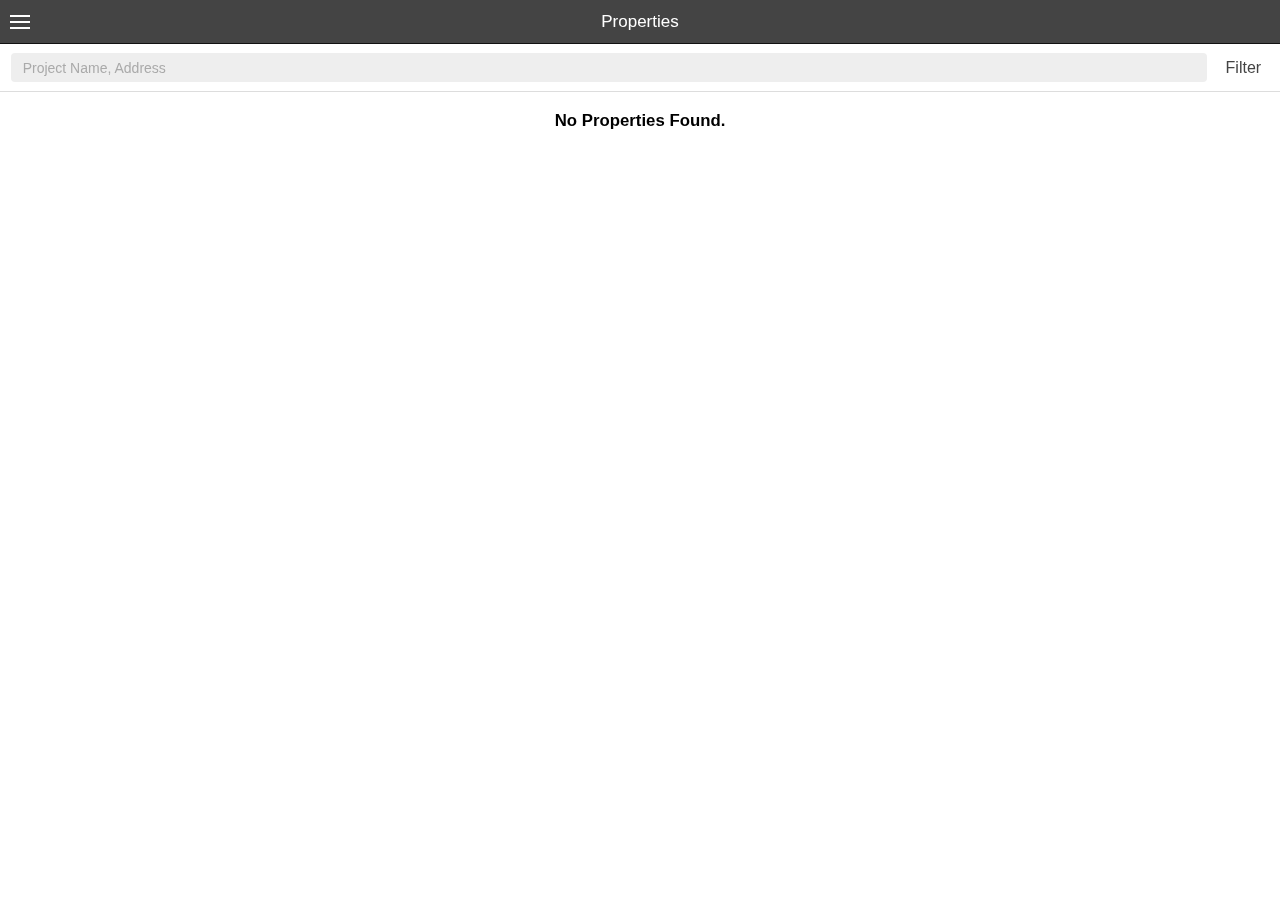
==== commit 52521886: "WhatsNew, Event, Voucher, Constructions" ====
--- a/www/index.html
+++ b/www/index.html
@@ -8,7 +8,9 @@
 
 
     <!-- compiled css output -->
+    <link href="https://fonts.googleapis.com/css?family=Lato%3A400%2C100" rel="stylesheet" type="text/css">
     <link href="css/ionic.app.css" rel="stylesheet">
+    
 
     <!-- ionic/angularjs js -->
     <script src="lib/jquery/dist/jquery.min.js"></script>
@@ -18,6 +20,7 @@
     <script src="lib/ionic-filter-bar/dist/ionic.filter.bar.min.js"></script>
     <script src="lib/ionic-modal-select/dist/ionic-modal-select.js"></script>
     <script src="lib/angular-bind-html-compile/angular-bind-html-compile.js"></script>
+    <script src="lib/moment/moment.js"></script>
 
     <!-- cordova script (this will be a 404 during development) -->
     <script src="lib/ngCordova/dist/ng-cordova.min.js"></script>
@@ -30,16 +33,17 @@
     <script src="js/controller/AppCtrl.js"></script>
     <script src="js/controller/content/AboutUsCtrl.js"></script>
     <script src="js/controller/content/CalculatorLoanCtrl.js"></script>
-    <script src="js/controller/content/ConstructionProjectsCtrl.js"></script>
     <script src="js/controller/content/ConsultantsCtrl.js"></script>
     <script src="js/controller/content/ConsultantCtrl.js"></script>
-    <script src="js/controller/content/EventsCtrl.js"></script>
-    <script src="js/controller/content/ProfileCtrl.js"></script>
+    <script src="js/controller/content/ConstructionsCtrl.js"></script>
+    <script src="js/controller/content/ConstructionCtrl.js"></script>
+    <script src="js/controller/content/EventsBaseCtrl.js"></script>
+    <script src="js/controller/content/EventBaseCtrl.js"></script>
     <script src="js/controller/content/ProjectsCtrl.js"></script>
     <script src="js/controller/content/ProjectCtrl.js"></script>
     <script src="js/controller/content/PurchasedPropertiesCtrl.js"></script>
-    <script src="js/controller/content/VouchersCtrl.js"></script>
-    <script src="js/controller/content/WhatsNewCtrl.js"></script>
+    <script src="js/controller/content/PurchasedPropertieCtrl.js"></script>
+    <script src="js/controller/content/ProfileCtrl.js"></script>
     <script src="js/controller/content/LocationBaseCtrl.js"></script>
     <script src="js/controller/content/GalleryBaseCtrl.js"></script>
     <script src="js/config/config.js"></script>
@@ -50,7 +54,6 @@
     <script src="js/filter/firstValidPhone.js"></script>
     <script src="js/filter/convertToInAppBrowserLink.js"></script>
     <script src="js/directive/directive.js"></script>
-    <script src="js/directive/ratewidget.js"></script>
     <script src="js/service/service.js"></script>
     <script src="js/service/api.js"></script>
     <script src="js/service/apiPrivateAppStore.js"></script>
@@ -60,6 +63,7 @@
     <script src="js/service/ErrorDomain.js"></script>
     <script src="js/service/loading.js"></script>
     <script src="js/service/SemanticVersion.js"></script>
+    <script src="js/service/RateWidget.js"></script>
     <script src="js/service/u.js"></script>
     <script src="js/value.js"></script>
 </head>
--- a/www/css/ionic.app.css
+++ b/www/css/ionic.app.css
@@ -10616,8 +10616,43 @@
   overflow-x: hidden;
   text-overflow: ellipsis; }
 
+.inline-block {
+  display: inline-block; }
+
+.wrap {
+  white-space: normal; }
+
+.nowrap {
+  white-space: nowrap; }
+
+.line-height-0 {
+  line-height: 0; }
+
+.text-center {
+  text-align: center; }
+
+.center-block {
+  margin: 0 auto; }
+
+.responsive-container {
+  position: relative; }
+  .responsive-container > canvas:first-child {
+    position: relative;
+    width: 100%;
+    height: auto;
+    z-index: 1; }
+  .responsive-container > .responsive-content {
+    position: absolute;
+    left: 0;
+    top: 0;
+    width: 100%;
+    height: 100%;
+    z-index: 2; }
+
 .rate-widget {
   max-width: 550px;
+  margin-left: auto;
+  margin-right: auto;
   display: -webkit-box;
   display: -webkit-flex;
   display: -moz-box;
@@ -10766,29 +10801,41 @@
       -moz-justify-content: center;
       justify-content: center; }
       .rate-widget .rate-review .chart-section li {
-        -webkit-box-flex: 1;
-        -webkit-flex: 1 1 auto;
-        -moz-box-flex: 1;
-        -moz-flex: 1 1 auto;
-        -ms-flex: 1 1 auto;
-        flex: 1 1 auto; }
+        display: -webkit-box;
+        display: -webkit-flex;
+        display: -moz-box;
+        display: -moz-flex;
+        display: -ms-flexbox;
+        display: flex;
+        -webkit-box-direction: normal;
+        -webkit-box-orient: horizontal;
+        -webkit-flex-direction: row;
+        -moz-flex-direction: row;
+        -ms-flex-direction: row;
+        flex-direction: row;
+        -webkit-box-flex: 0;
+        -webkit-flex: 0 1 auto;
+        -moz-box-flex: 0;
+        -moz-flex: 0 1 auto;
+        -ms-flex: 0 1 auto;
+        flex: 0 1 auto; }
         .rate-widget .rate-review .chart-section li .number-star-label {
           -webkit-box-flex: 0;
-          -webkit-flex: 0 1 auto;
+          -webkit-flex: 0 0 auto;
           -moz-box-flex: 0;
-          -moz-flex: 0 1 auto;
-          -ms-flex: 0 1 auto;
-          flex: 0 1 auto; }
+          -moz-flex: 0 0 auto;
+          -ms-flex: 0 0 auto;
+          flex: 0 0 auto; }
           .rate-widget .rate-review .chart-section li .number-star-label span {
             padding-right: 4px; }
         .rate-widget .rate-review .chart-section li .number-star-value {
           width: 100%;
           -webkit-box-flex: 1;
-          -webkit-flex: 1 0 auto;
+          -webkit-flex: 1 1 auto;
           -moz-box-flex: 1;
-          -moz-flex: 1 0 auto;
-          -ms-flex: 1 0 auto;
-          flex: 1 0 auto;
+          -moz-flex: 1 1 auto;
+          -ms-flex: 1 1 auto;
+          flex: 1 1 auto;
           position: relative; }
           .rate-widget .rate-review .chart-section li .number-star-value div {
             -webkit-transition: width 0.3s;
@@ -10823,6 +10870,10 @@
   margin-top: 20px;
   display: block; }
 
+.button.button-full.footer-button {
+  margin-bottom: 0;
+  margin-top: 0; }
+
 .ion-content-loading-container .ion-content-loading {
   width: 100%;
   height: 100%;
@@ -10831,15 +10882,66 @@
   margin-top: 20px;
   display: block; }
 
-ion-list .item.item-image > div {
+ion-list .item.item-image > div, .list.card .item.item-image > div {
   background-repeat: no-repeat;
   background-size: cover;
   background-position: center;
+  -webkit-transition: background-image 0.3s;
   transition: background-image 0.3s; }
 
-ion-list .item.item-icon-right .icon-left-border {
+ion-list .item.item-icon-right .icon-left-border, .list.card .item.item-icon-right .icon-left-border {
   border-left: solid 1px #dddddd;
   padding-left: 10px; }
+
+#events .timeelapse-container-top {
+  background-color: #fff;
+  color: #444;
+  font-size: 20px;
+  line-height: 1.2em; }
+  #events .timeelapse-container-top small {
+    line-height: 1em;
+    font-size: 12px; }
+  #events .timeelapse-container-top .countdown .countdown-day {
+    font-family: 'Lato', sans-serif;
+    font-size: 37px;
+    line-height: 1em; }
+  #events .timeelapse-container-top .countdown .countdown-time {
+    font-size: 16px;
+    line-height: 1em; }
+
+#events .timeelapse-container {
+  position: relative;
+  display: inline-block;
+  width: 100%; }
+  #events .timeelapse-container .timeelapse {
+    position: absolute;
+    text-decoration: none;
+    color: white;
+    top: 6%;
+    text-align: center;
+    width: 100%;
+    font-size: 18px; }
+    @media screen and (min-width: 456px) {
+      #events .timeelapse-container .timeelapse {
+        font-size: 21.6px; } }
+    @media screen and (min-width: 547.2px) {
+      #events .timeelapse-container .timeelapse {
+        font-size: 25.92px; } }
+    @media screen and (min-width: 656.64px) {
+      #events .timeelapse-container .timeelapse {
+        font-size: 31.104px; } }
+    @media screen and (min-width: 787.74px) {
+      #events .timeelapse-container .timeelapse {
+        font-size: 37.314px; } }
+    @media screen and (min-width: 945.44px) {
+      #events .timeelapse-container .timeelapse {
+        font-size: 44.784px; } }
+    @media screen and (min-width: 1134.3px) {
+      #events .timeelapse-container .timeelapse {
+        font-size: 53.73px; } }
+    @media screen and (min-width: 1361.54px) {
+      #events .timeelapse-container .timeelapse {
+        font-size: 64.494px; } }
 
 .iframe-container {
   -webkit-overflow-scrolling: touch !important;
